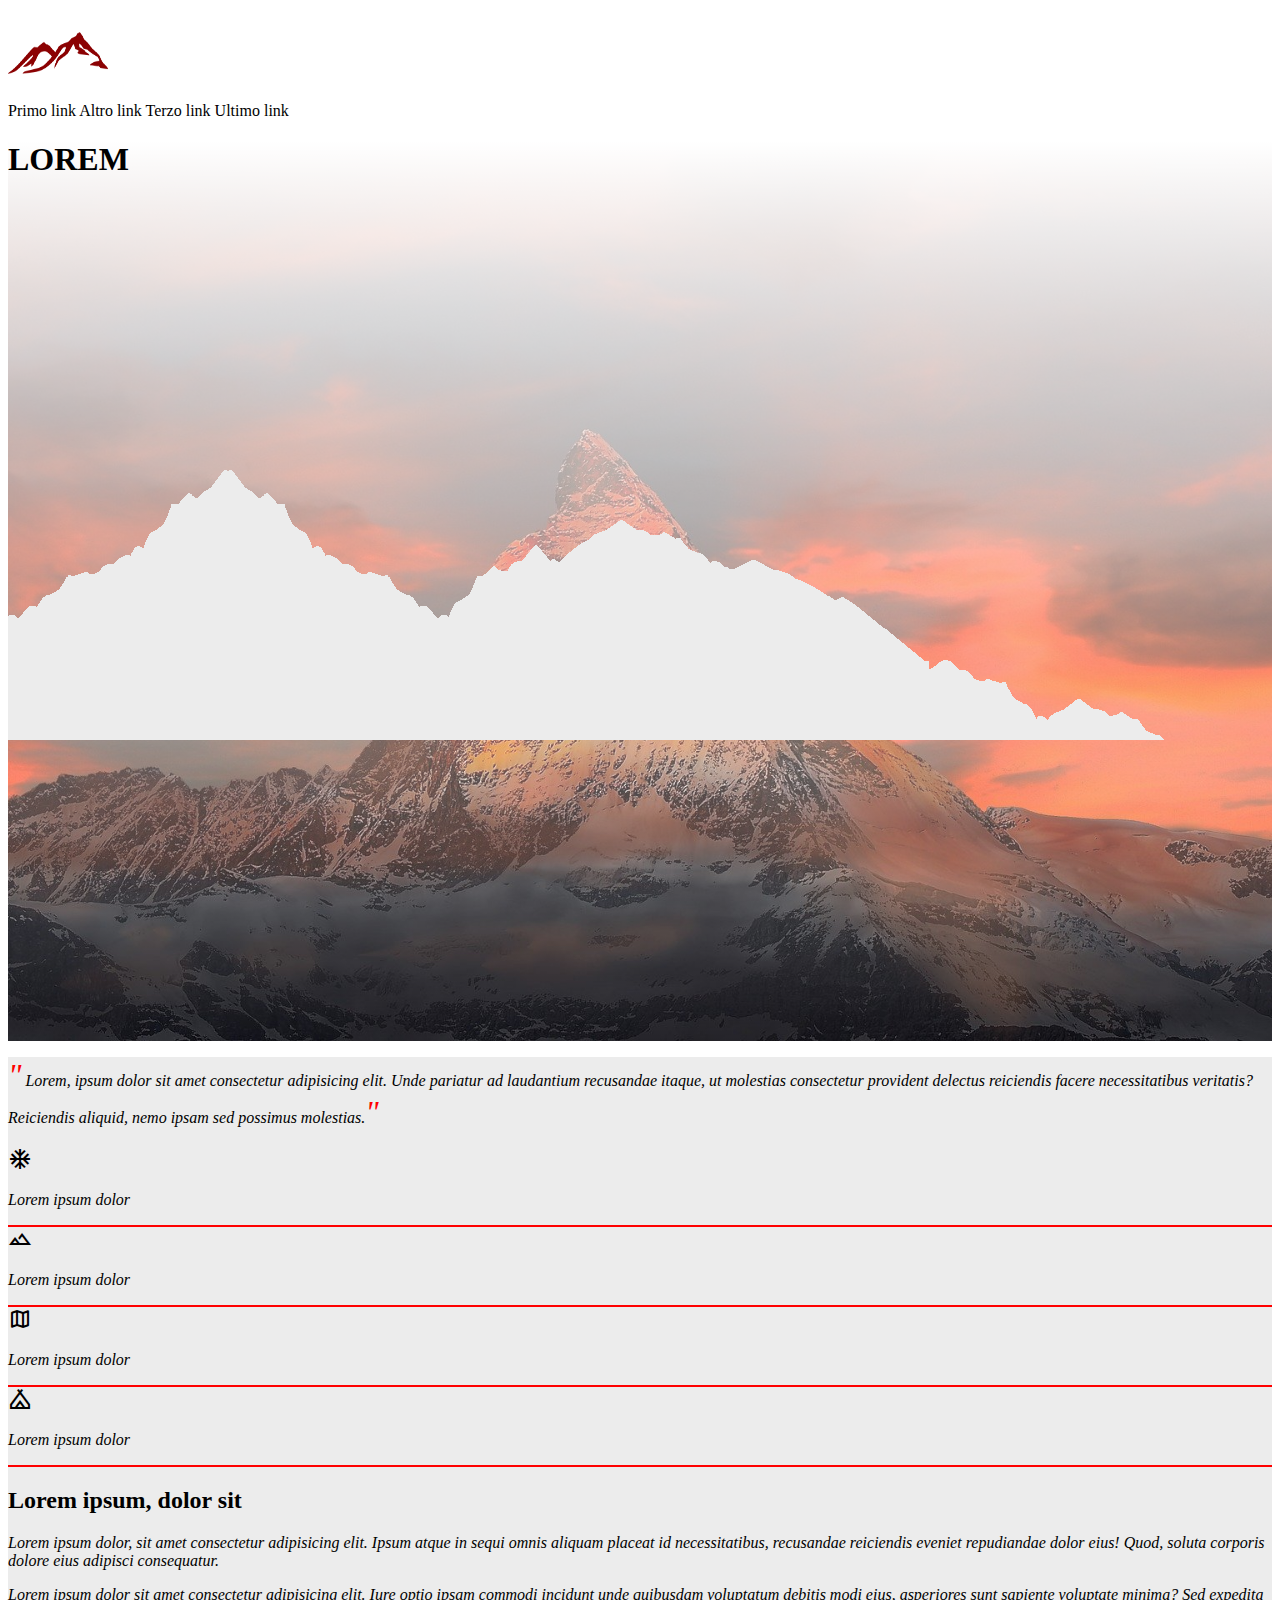
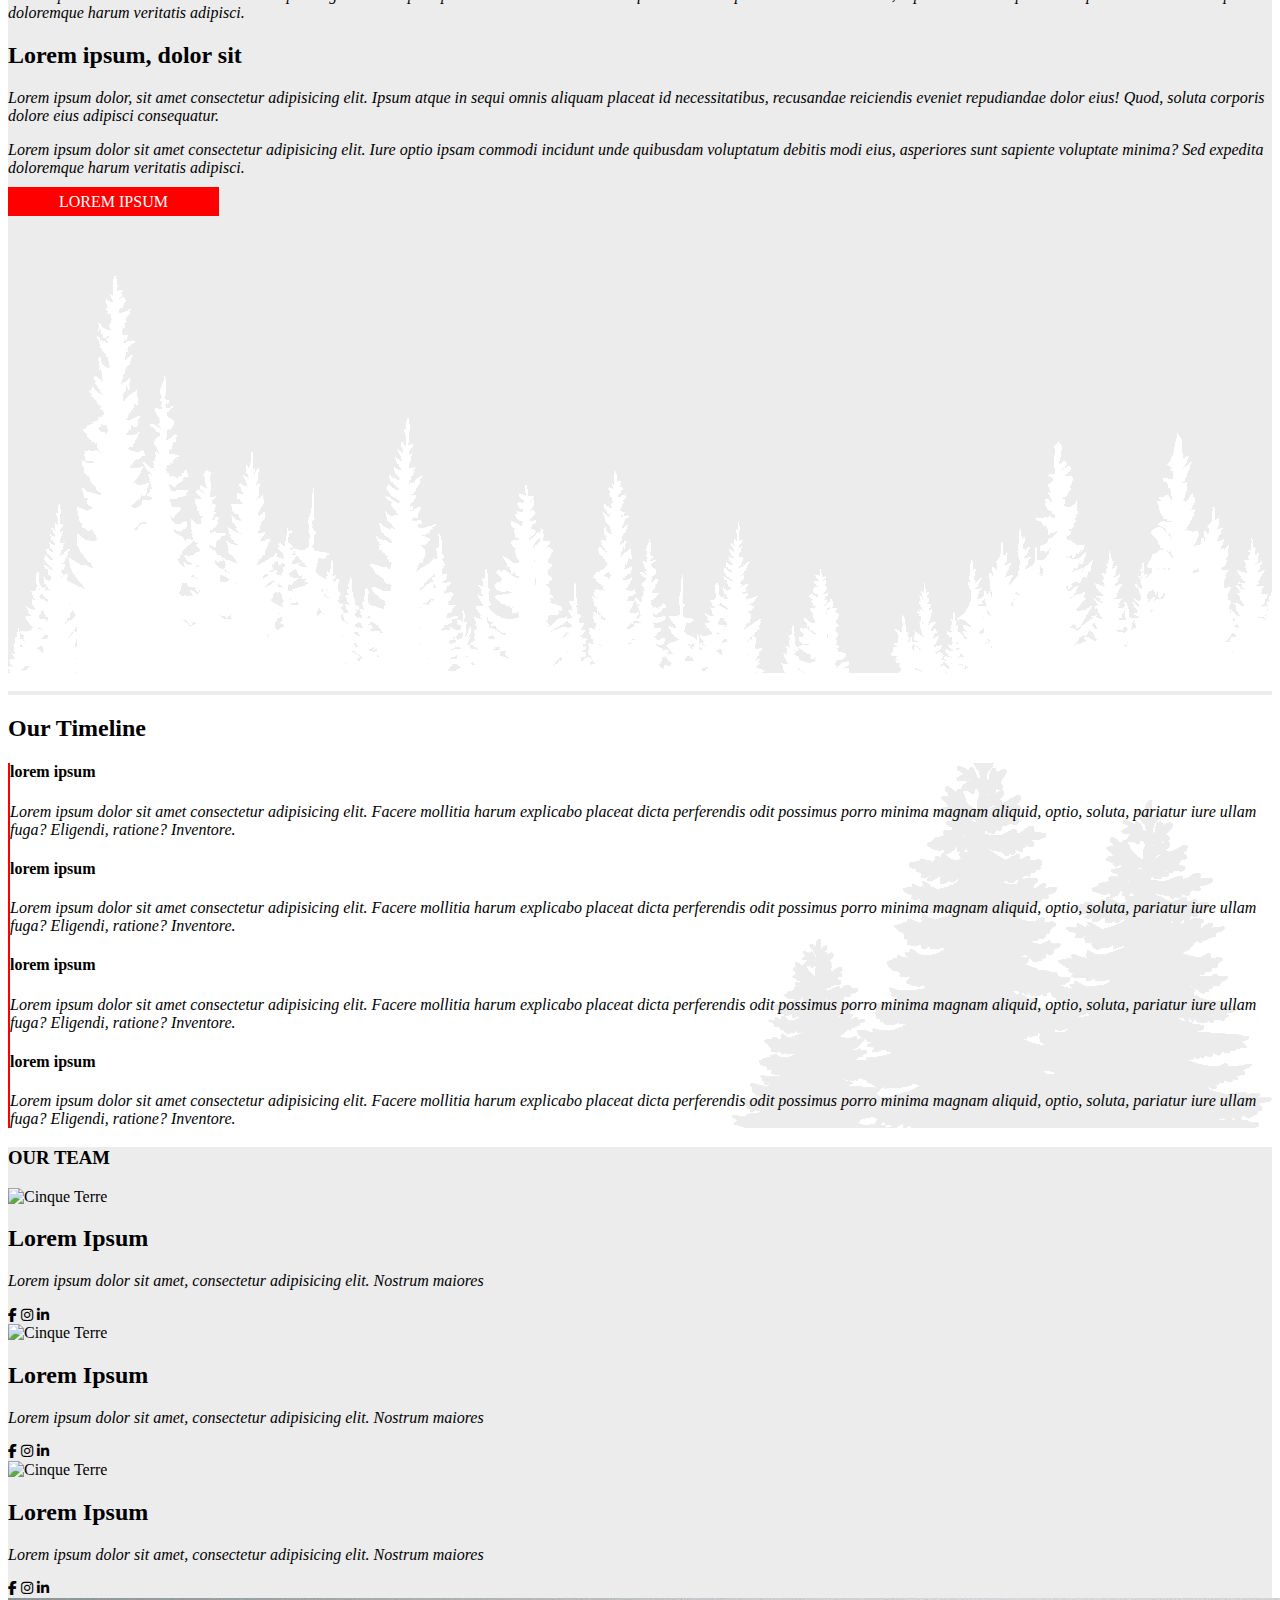
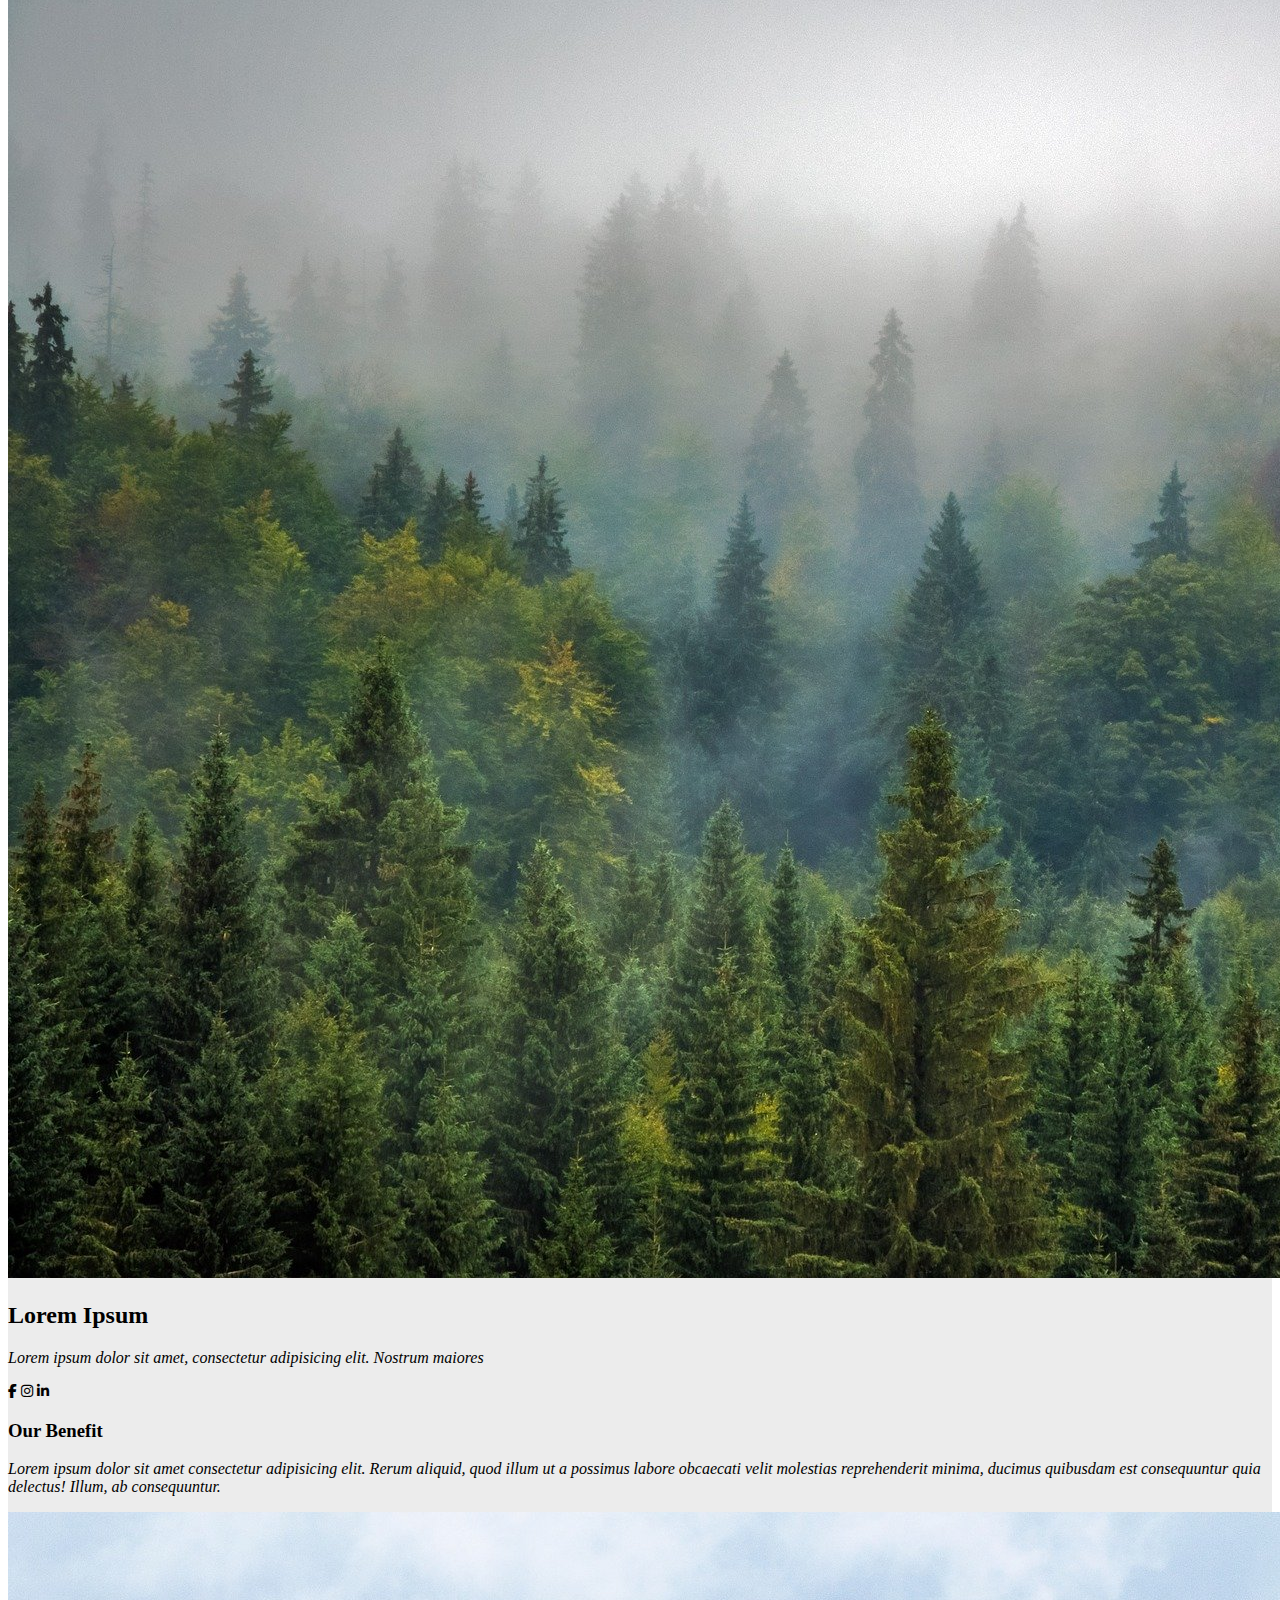
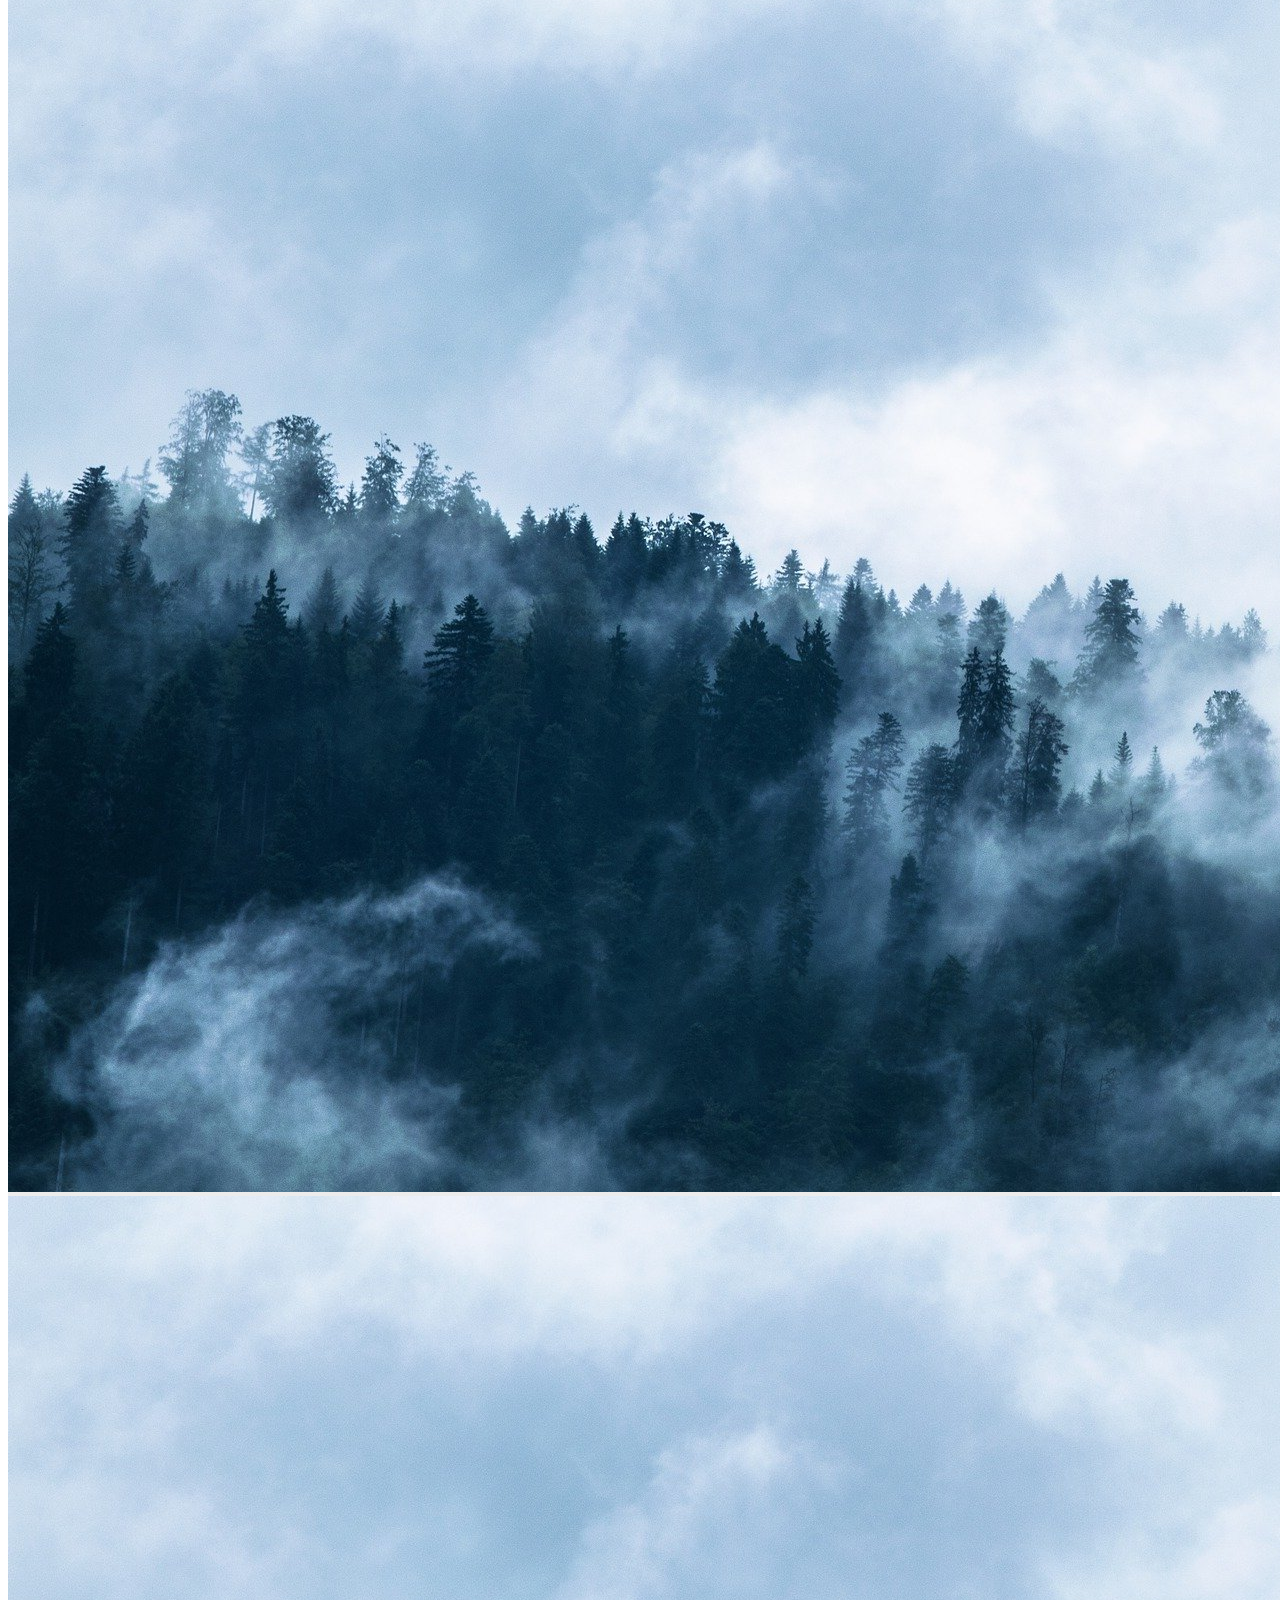
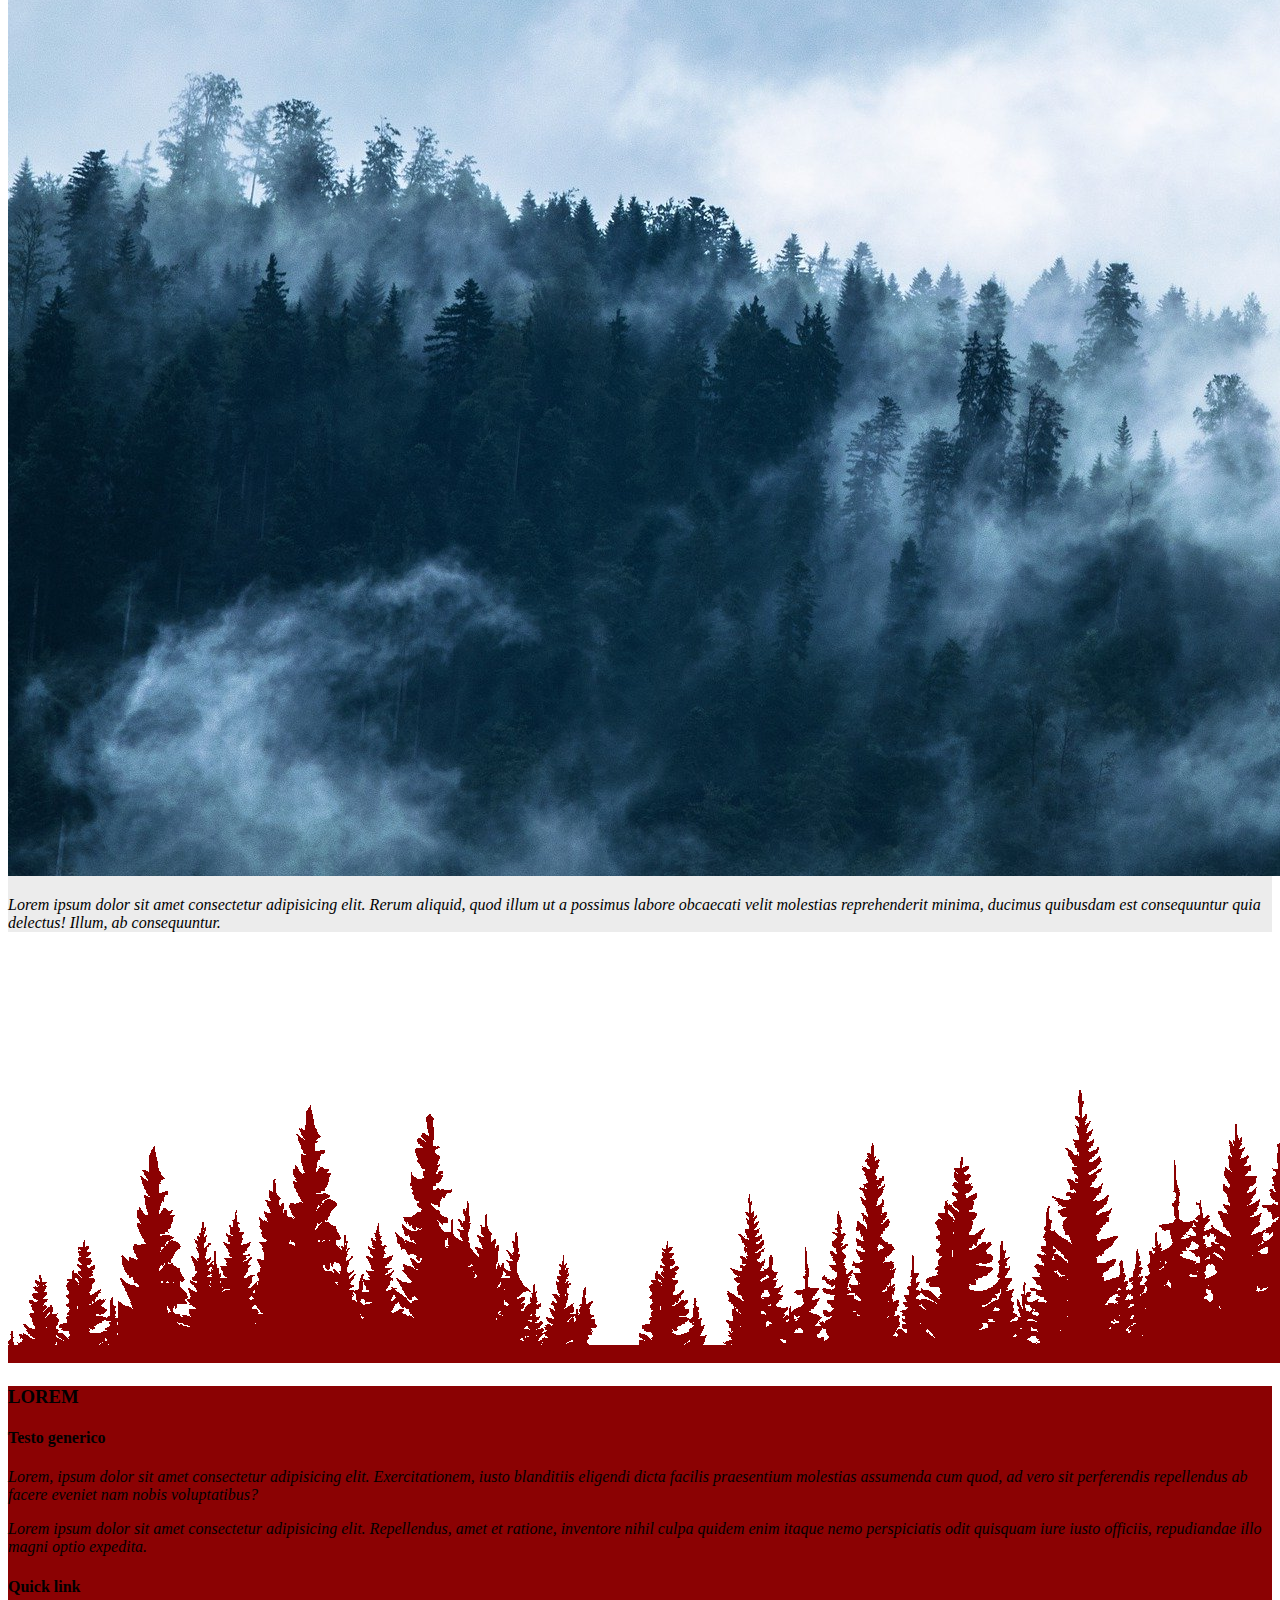
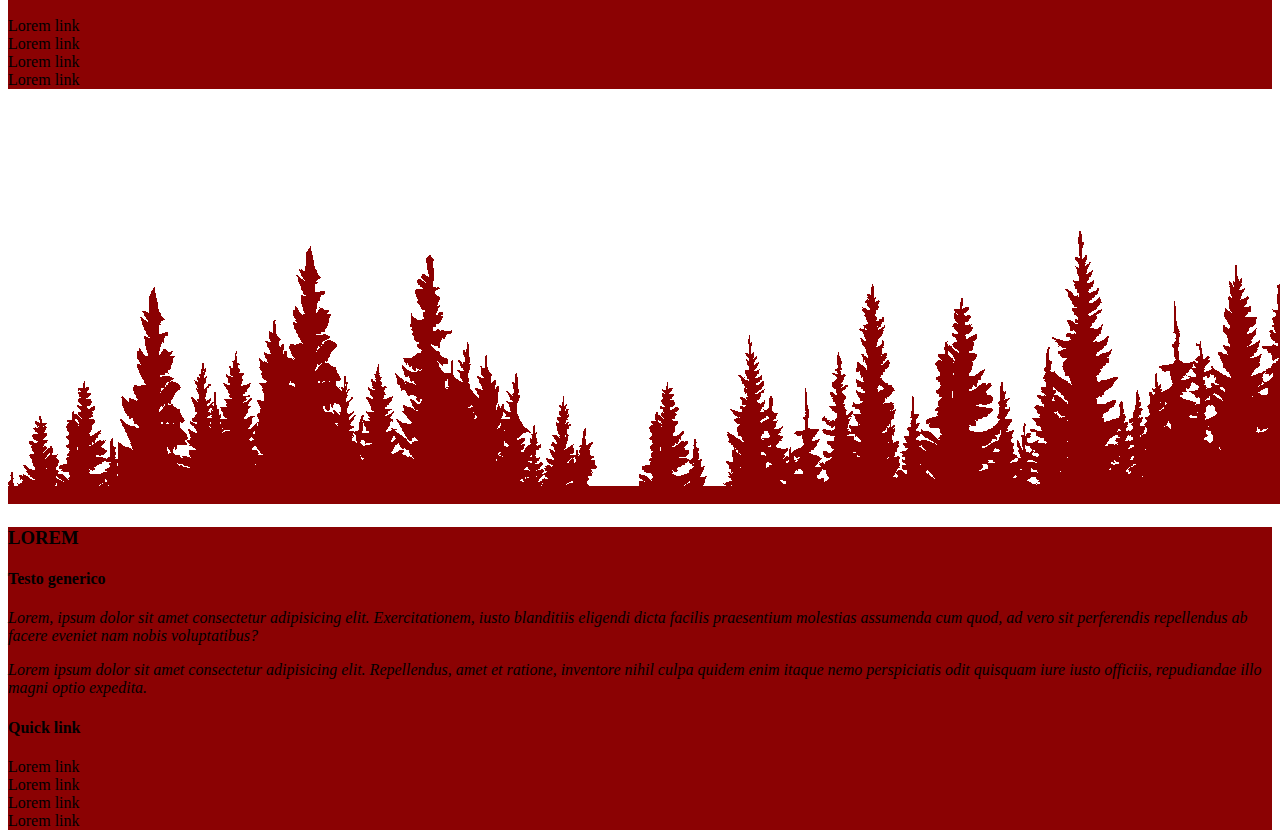
==== index.html @ 5c30129c "Merge branch 'main' of github.com:Hackademy-122/Red_GalleniDario_FlavioDiMarco_FelicettaMarotta" ====
<!doctype html>
<html lang="en">

<head>
    <meta charset="utf-8">
    <meta name="viewport" content="width=device-width, initial-scale=1">
    <title>Red</title>
    <link rel="stylesheet" href="https://fonts.googleapis.com/css2?family=Material+Symbols+Outlined:opsz,wght,FILL,GRAD@24,400,0,0" />
    <link href="https://cdn.jsdelivr.net/npm/bootstrap@5.3.2/dist/css/bootstrap.min.css" rel="stylesheet"
        integrity="sha384-T3c6CoIi6uLrA9TneNEoa7RxnatzjcDSCmG1MXxSR1GAsXEV/Dwwykc2MPK8M2HN" crossorigin="anonymous">
        <link rel="stylesheet" href="https://cdnjs.cloudflare.com/ajax/libs/font-awesome/6.5.1/css/all.min.css">
    <link rel="stylesheet" href="./style.css">
</head>

<body>
<!-- navbar -->
    <nav class="conteiner-fluid">
        <div class="row  justify-content-center" >
            <div class="col-1">
                <img height="90px" width="100px" src="./media/logo.png" alt="logo">
            </div>
            <div class="col-12 text-center py-3">
                <a class="no_decoration mx-5" href="">Primo link</a>
                <a class="no_decoration mx-5" href="">Altro link</a>
                <a class="no_decoration mx-5" href="">Terzo link</a>
                <a class="no_decoration mx-5" href="">Ultimo link</a>
            </div>
        </div>
    </nav>
<!-- fine navbar -->

<!-- header -->
<header class="container-fluid header-custom p-0 m-0" >
        <div class="position-relative row h-100 align-items-center p-0 m-0">
            <div class="col-12 text-center">
                <h1>LOREM</h1>
            </div>
            <img class="px-0 position-absolute bottom-0 left-0 w-100" src="./media/mountains2.png" alt="">
        </div>
</header>
<!-- fine header -->

<!-- main -->

<!-- paragrafo -->
<main class="container-fluid px-0">
<div style="background-color: rgb(236, 236, 236);">
    <div class="container">
        <div class="row">
            <div class="col-12 col-md-8 d-flex justify-content-center mx-auto">
                <p id="main">  <span>"</span> Lorem, ipsum dolor sit amet consectetur adipisicing elit. Unde pariatur ad laudantium recusandae itaque, ut molestias consectetur provident delectus reiciendis facere necessitatibus veritatis? Reiciendis aliquid, nemo ipsam sed possimus molestias.<span>"</span></p>
            </div>
        </div>
    </div>
<!-- fine paragrafo -->

<!-- timeline -->
    
    <div class="container py-5">
        <div class="container">
            <div class="row">
                <div class="col-12 col-md-3">
                    <div class="mt-3 mx-5 mb-sm-5 text-center bottom-red">
                        <span class="material-symbols-outlined">ac_unit</span>
                        <p>Lorem ipsum dolor</p>
                    </div>
                </div>
                <div class="col-12 col-md-3">
                    <div class="mt-3 mx-5 mb-sm-5 text-center bottom-red">
                        <span class="material-symbols-outlined">landscape</span>
                        <p>Lorem ipsum dolor</p>
                    </div>
                </div>
                <div class="col-12 col-md-3">
                    <div class="mt-3 mx-5 mb-sm-5 text-center bottom-red">
                        <span class="material-symbols-outlined">map</span>
                        <p>Lorem ipsum dolor</p>
                    </div>
                </div>
                <div class="col-12 col-md-3">
                    <div class="mt-3 mx-5 mb-sm-5 text-center bottom-red">
                        <span class="material-symbols-outlined">camping</span>
                        <p>Lorem ipsum dolor</p>
                    </div>
                </div>
            </div>
        </div>
    </div>

<!-- fine timeline -->

<!-- due p lorem -->
    
<div class="container-fluid">
        <div class="container">
            <div class="row justify-content-between">
                <div class="col-12 col-md-5">
                    <h2>Lorem ipsum, dolor sit</h2>
                    <p>Lorem ipsum dolor, sit amet consectetur adipisicing elit. Ipsum atque in sequi omnis aliquam placeat id necessitatibus, recusandae reiciendis eveniet repudiandae dolor eius! Quod, soluta corporis dolore eius adipisci consequatur.</p>
                    <p>Lorem ipsum dolor sit amet consectetur adipisicing elit. Iure optio ipsam commodi incidunt unde quibusdam voluptatum debitis modi eius, asperiores sunt sapiente voluptate minima? Sed expedita doloremque harum veritatis adipisci.</p>
                    
                </div>
                <div class="col-12 col-md-5 text-end">
                    <h2>Lorem ipsum, dolor sit</h2>
                    <p>Lorem ipsum dolor, sit amet consectetur adipisicing elit. Ipsum atque in sequi omnis aliquam placeat id necessitatibus, recusandae reiciendis eveniet repudiandae dolor eius! Quod, soluta corporis dolore eius adipisci consequatur.</p>
                    <p>Lorem ipsum dolor sit amet consectetur adipisicing elit. Iure optio ipsam commodi incidunt unde quibusdam voluptatum debitis modi eius, asperiores sunt sapiente voluptate minima? Sed expedita doloremque harum veritatis adipisci.</p>
                </div>
            </div>
        </div>
</div>

<!-- fine due p lorem -->

<!-- alberi bianchi -->

    <div class="container">
        <div class="row">
            <div class="text-center">
                <a id="lorem" href="">LOREM IPSUM</a>
                
            </div>
            <div class="col-12">
                <img class="img-fluid" src="./media/trees2.png" alt="">
            </div>
        </div>
    </div>
</div>

<!-- fine alberi bianchi -->

<!--  seconda timeline -->

    <div class="container mt-5">
        <div class="mb-5">
            <h2>Our Timeline</h2>
        </div>
        <div id="left_red_border" class="row">
            <div class="col-12 col-md-7">
                <h4>lorem ipsum</h4>
                <p>Lorem ipsum dolor sit amet consectetur adipisicing elit. Facere mollitia harum explicabo placeat dicta perferendis odit possimus porro minima magnam aliquid, optio, soluta, pariatur iure ullam fuga? Eligendi, ratione? Inventore.</p>
            </div>
            <div class="col-12 col-md-7">
                <h4>lorem ipsum</h4>
                <p>Lorem ipsum dolor sit amet consectetur adipisicing elit. Facere mollitia harum explicabo placeat dicta perferendis odit possimus porro minima magnam aliquid, optio, soluta, pariatur iure ullam fuga? Eligendi, ratione? Inventore.</p>
            </div>
            <div class="col-12 col-md-7">
                <h4>lorem ipsum</h4>
                <p>Lorem ipsum dolor sit amet consectetur adipisicing elit. Facere mollitia harum explicabo placeat dicta perferendis odit possimus porro minima magnam aliquid, optio, soluta, pariatur iure ullam fuga? Eligendi, ratione? Inventore.</p>
            </div>
            <div class="col-12 col-md-7">
                <h4>lorem ipsum</h4>
                <p>Lorem ipsum dolor sit amet consectetur adipisicing elit. Facere mollitia harum explicabo placeat dicta perferendis odit possimus porro minima magnam aliquid, optio, soluta, pariatur iure ullam fuga? Eligendi, ratione? Inventore.</p>
            </div>
        </div>
    </div>

    <!-- fine timeline -->
    
    <!-- our team -->
<div style="background-color: rgb(236, 236, 236);">
<div class="container mt-5">
    <h3>OUR TEAM</h3>
    <div class="row">
        <div class="col-12 col-md-3 text-center">
            <img src="https://picsum.photos/id/237/100/100" class="p-1 mt-2 border border-danger rounded-circle img-fluid" alt="Cinque Terre">
            <h2>Lorem Ipsum</h2>
            <p>Lorem ipsum dolor sit amet, consectetur adipisicing elit. Nostrum maiores</p>
            <i class="fa-brands fa-facebook-f fa-sm px-2 text-danger"></i>
            <i class="fa-brands fa-instagram fa-sm px-2 text-danger"></i>
            <i class="fa-brands fa-linkedin-in fa-sm px-2 text-danger"></i>
        </div>
        <div class="col-12 col-md-3 text-center">
            <img src="https://picsum.photos/id/237/100/100" class="p-1 mt-2 border border-danger rounded-circle img-fluid" alt="Cinque Terre">
            <h2>Lorem Ipsum</h2>
            <p>Lorem ipsum dolor sit amet, consectetur adipisicing elit. Nostrum maiores</p>
            <i class="fa-brands fa-facebook-f fa-sm px-2 text-danger"></i>
            <i class="fa-brands fa-instagram fa-sm px-2 text-danger"></i>
            <i class="fa-brands fa-linkedin-in fa-sm px-2 text-danger"></i>
        </div>
        <div class="col-12 col-md-3 text-center">
            <img src="https://picsum.photos/id/237/100/100" class="p-1 mt-2 border border-danger rounded-circle img-fluid" alt="Cinque Terre">
            <h2>Lorem Ipsum</h2>
            <p>Lorem ipsum dolor sit amet, consectetur adipisicing elit. Nostrum maiores</p>
            <i class="fa-brands fa-facebook-f fa-sm px-2 text-danger"></i>
            <i class="fa-brands fa-instagram fa-sm px-2 text-danger"></i>
            <i class="fa-brands fa-linkedin-in fa-sm px-2 text-danger"></i>
        </div>
        <div class="col-12 col-md-3 text-center">
            <img src="./media/landscape-975091_1920.jpg" class="p-1 mt-2 border border-danger rounded-circle img-fluid" alt="Cinque Terre">
            <h2>Lorem Ipsum</h2>
            <p>Lorem ipsum dolor sit amet, consectetur adipisicing elit. Nostrum maiores</p>
            <i class="fa-brands fa-facebook-f fa-sm px-2 text-danger"></i>
            <i class="fa-brands fa-instagram fa-sm px-2 text-danger"></i>
            <i class="fa-brands fa-linkedin-in fa-sm px-2 text-danger"></i>
        </div>
    </div>
</div>

<!-- fine our team -->

<!-- our benefit  -->
    <div class="container mt-5 p-0">
        <h3>Our Benefit</h3>
        <div class="row">
            <div class="col-12 col-md-6 justify-content-around align-self-center">
                <p>Lorem ipsum dolor sit amet consectetur adipisicing elit. Rerum aliquid, quod illum ut a possimus labore obcaecati velit molestias reprehenderit minima, ducimus quibusdam est consequuntur quia delectus! Illum, ab consequuntur.</p>
            </div>
            <img src="./media/fog.jpg" class="img-fluid col-6 col-md-2 mx-auto p-1 mt-2 border border-danger rounded-circle img-fluid" alt="Cinque Terre">
        </div>
    </div>
    

    <div class="container">
        <div class="row">
            
            <img src="./media/fog.jpg" class="img-fluid col-6 col-md-2 mx-auto p-1 mt-2 border border-danger rounded-circle img-fluid" alt="Cinque Terre">
            
            <div class="col-12 col-md-6 justify-content-around align-self-center">
                <p>Lorem ipsum dolor sit amet consectetur adipisicing elit. Rerum aliquid, quod illum ut a possimus labore obcaecati velit molestias reprehenderit minima, ducimus quibusdam est consequuntur quia delectus! Illum, ab consequuntur.</p>
            </div>
        
        </div>
    </div>
</div>
</main>
<!-- fine our benefit -->

    <!-- inizio footer -->

    <img class="img-fluid" src="./media/other.png" alt="">
    <div id="footer" class="container-fluid">
        <div class="container">
            <div class="row">
                <div class="col col-md-10"> 
                    <h3>LOREM</h3>
                    <h4>Testo generico</h4>
                    <p>Lorem, ipsum dolor sit amet consectetur adipisicing elit. Exercitationem, iusto blanditiis eligendi dicta facilis praesentium molestias assumenda cum quod, ad vero sit perferendis repellendus ab facere eveniet nam nobis voluptatibus?</p>
                    <p>Lorem ipsum dolor sit amet consectetur adipisicing elit. Repellendus, amet et ratione, inventore nihil culpa quidem enim itaque nemo perspiciatis odit quisquam iure iusto officiis, repudiandae illo magni optio expedita.</p>
                </div>
                    <div class="col col-md-2 text-center">
                    <h4>Quick link</h4>
                        <li>Lorem link</li>
                        <li>Lorem link</li>
                        <li>Lorem link</li>
                        <li>Lorem link</li>
                    </div>
            </div>
        </div>
    </div>

    <!-- fine footer -->
    
      <!-- inizio footer -->

      <img class="img-fluid" src="./media/other.png" alt="">
      <div id="footer" class="container-fluid">
          <div class="container">
              <div class="row">
                  <div class="col col-md-10"> 
                      <h3>LOREM</h3>
                      <h4>Testo generico</h4>
                      <p>Lorem, ipsum dolor sit amet consectetur adipisicing elit. Exercitationem, iusto blanditiis eligendi dicta facilis praesentium molestias assumenda cum quod, ad vero sit perferendis repellendus ab facere eveniet nam nobis voluptatibus?</p>
                      <p>Lorem ipsum dolor sit amet consectetur adipisicing elit. Repellendus, amet et ratione, inventore nihil culpa quidem enim itaque nemo perspiciatis odit quisquam iure iusto officiis, repudiandae illo magni optio expedita.</p>
                  </div>
                      <div class="col col-md-2 text-center">
                      <h4>Quick link</h4>
                          <li>Lorem link</li>
                          <li>Lorem link</li>
                          <li>Lorem link</li>
                          <li>Lorem link</li>
                      </div>
              </div>
          </div>
      </div>
  
      <!-- fine footer -->
  

    
    

    






















<script src="https://cdn.jsdelivr.net/npm/bootstrap@5.3.2/dist/js/bootstrap.bundle.min.js"
        integrity="sha384-C6RzsynM9kWDrMNeT87bh95OGNyZPhcTNXj1NW7RuBCsyN/o0jlpcV8Qyq46cDfL"
        crossorigin="anonymous"></script>
</body>

</html>
---- style.css ----
/* div
{
    border: 2px solid green;
} */

body{
font-family: Nova Square, Rajdhani;
}

.logo
{
    width: 30px;
}

a
{
text-decoration: none;
color: black;
}
p
{
font-style: italic;
}

#main span
{
    color:red;
    font-size: xx-large;
}
.bottom-red
{
border-bottom: 2px solid red;
}
.header-custom{
height: 100vh;
background-image: linear-gradient(white,rgba(255, 255, 255, 0)), url(./media/switzerland-862870_1920.jpg);
background-position: center;
background-size: cover;
}
#lorem
{
border: 1px solid red;
padding: 5px 50px;
background-color: red;
color: white;
margin-top: 350px;
}
#left_red_border
{
border-left: 2px solid red;
background-image: url(./media/single.png);
background-repeat: no-repeat;
background-position: right;
}

#nored

{
    border: 1px solid green;
}



#circles
{
height: 200px;
width: 200px;
border: 1px solid red;
border-radius: 50%;
background-image: url(./media/mountain-547363_1920.jpg);
background-position: center;
background-size: cover;

}


#footer{
    background-color: rgb(139, 2, 3);
}

#footer{
    background-color: rgb(139, 2, 3);
}
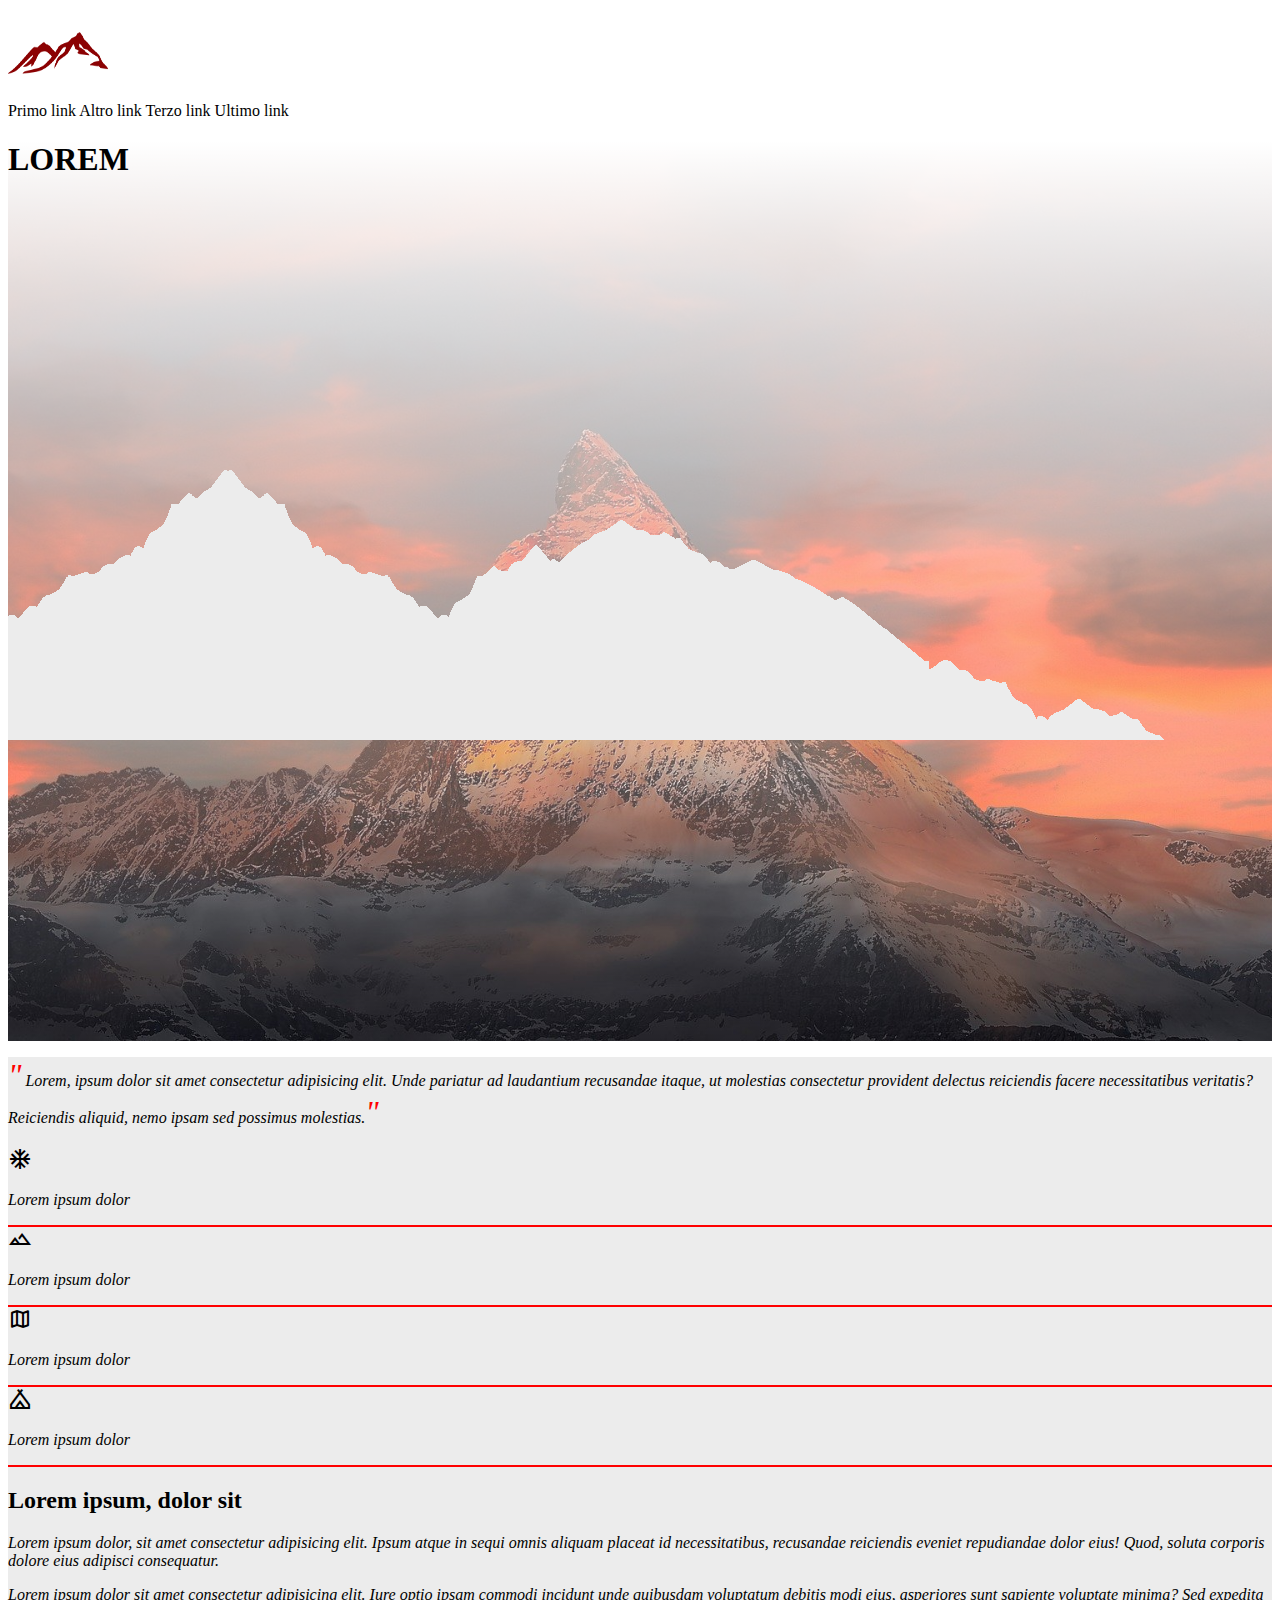
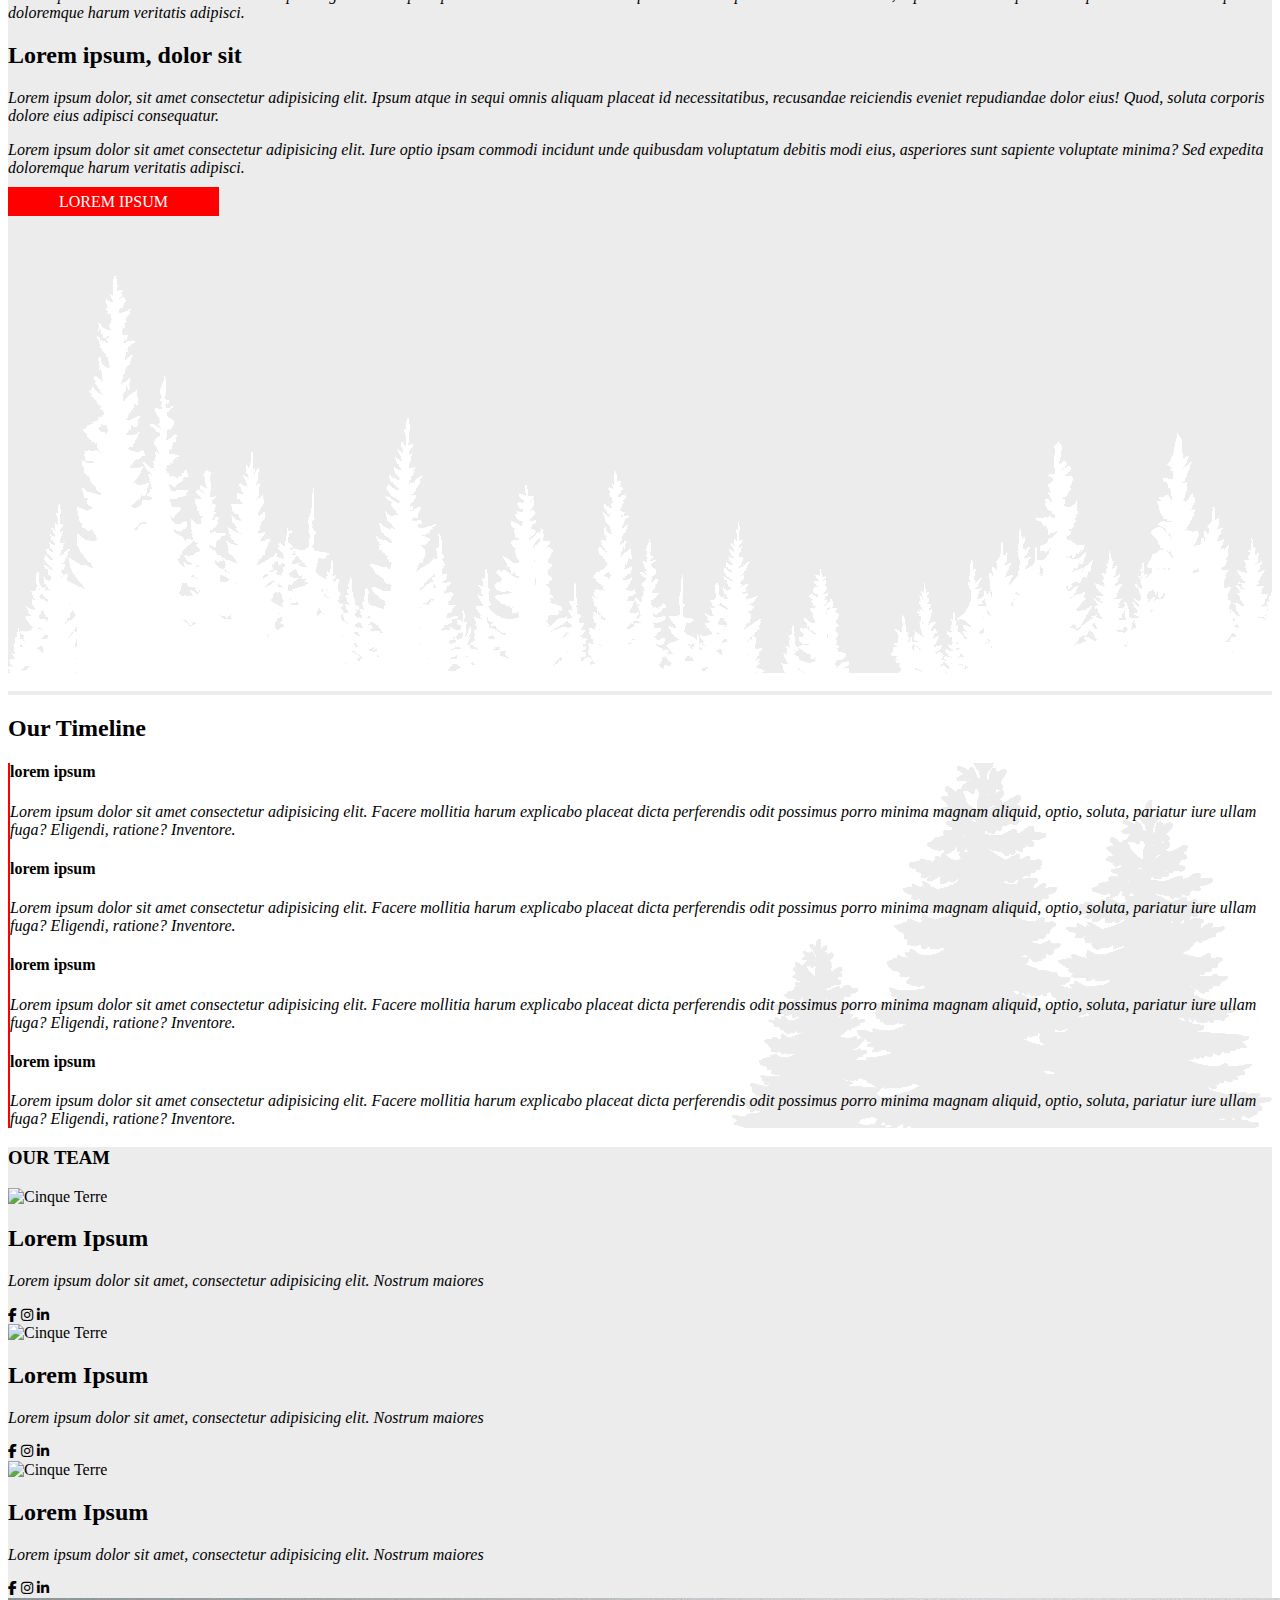
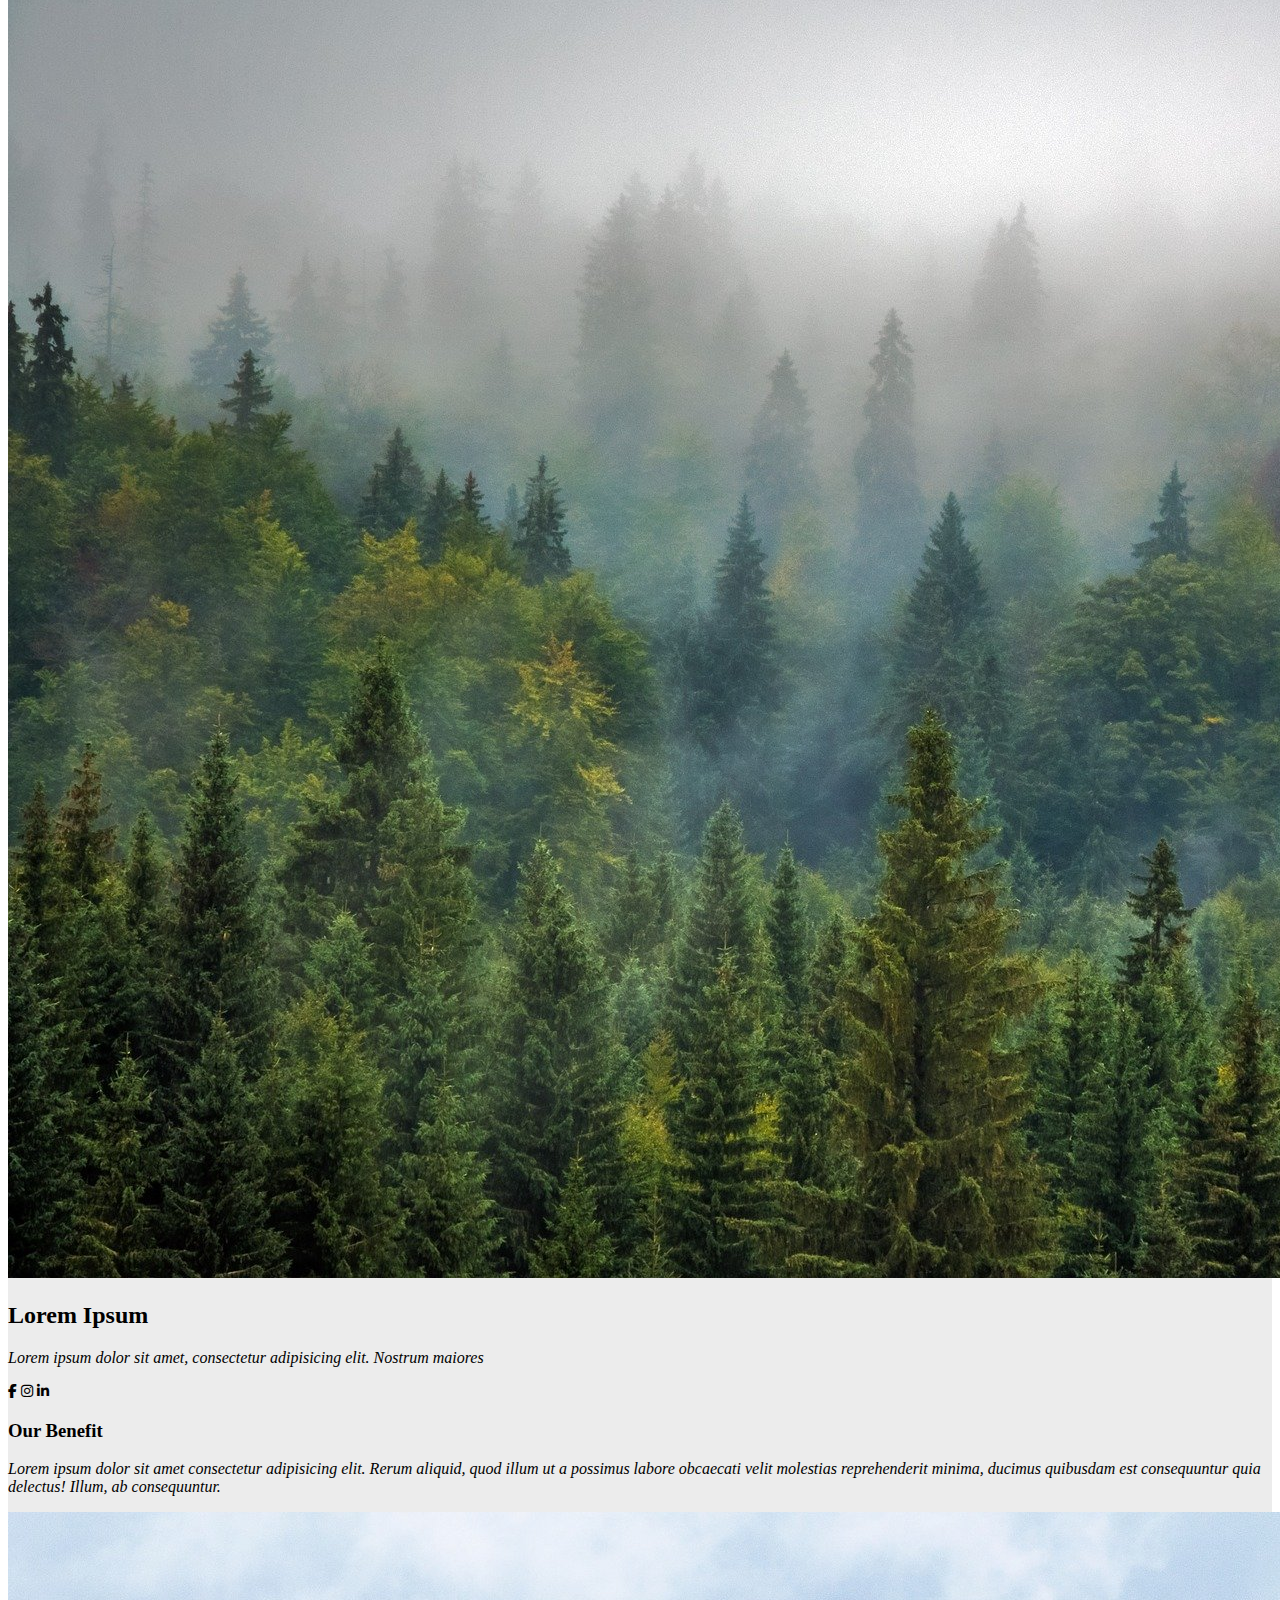
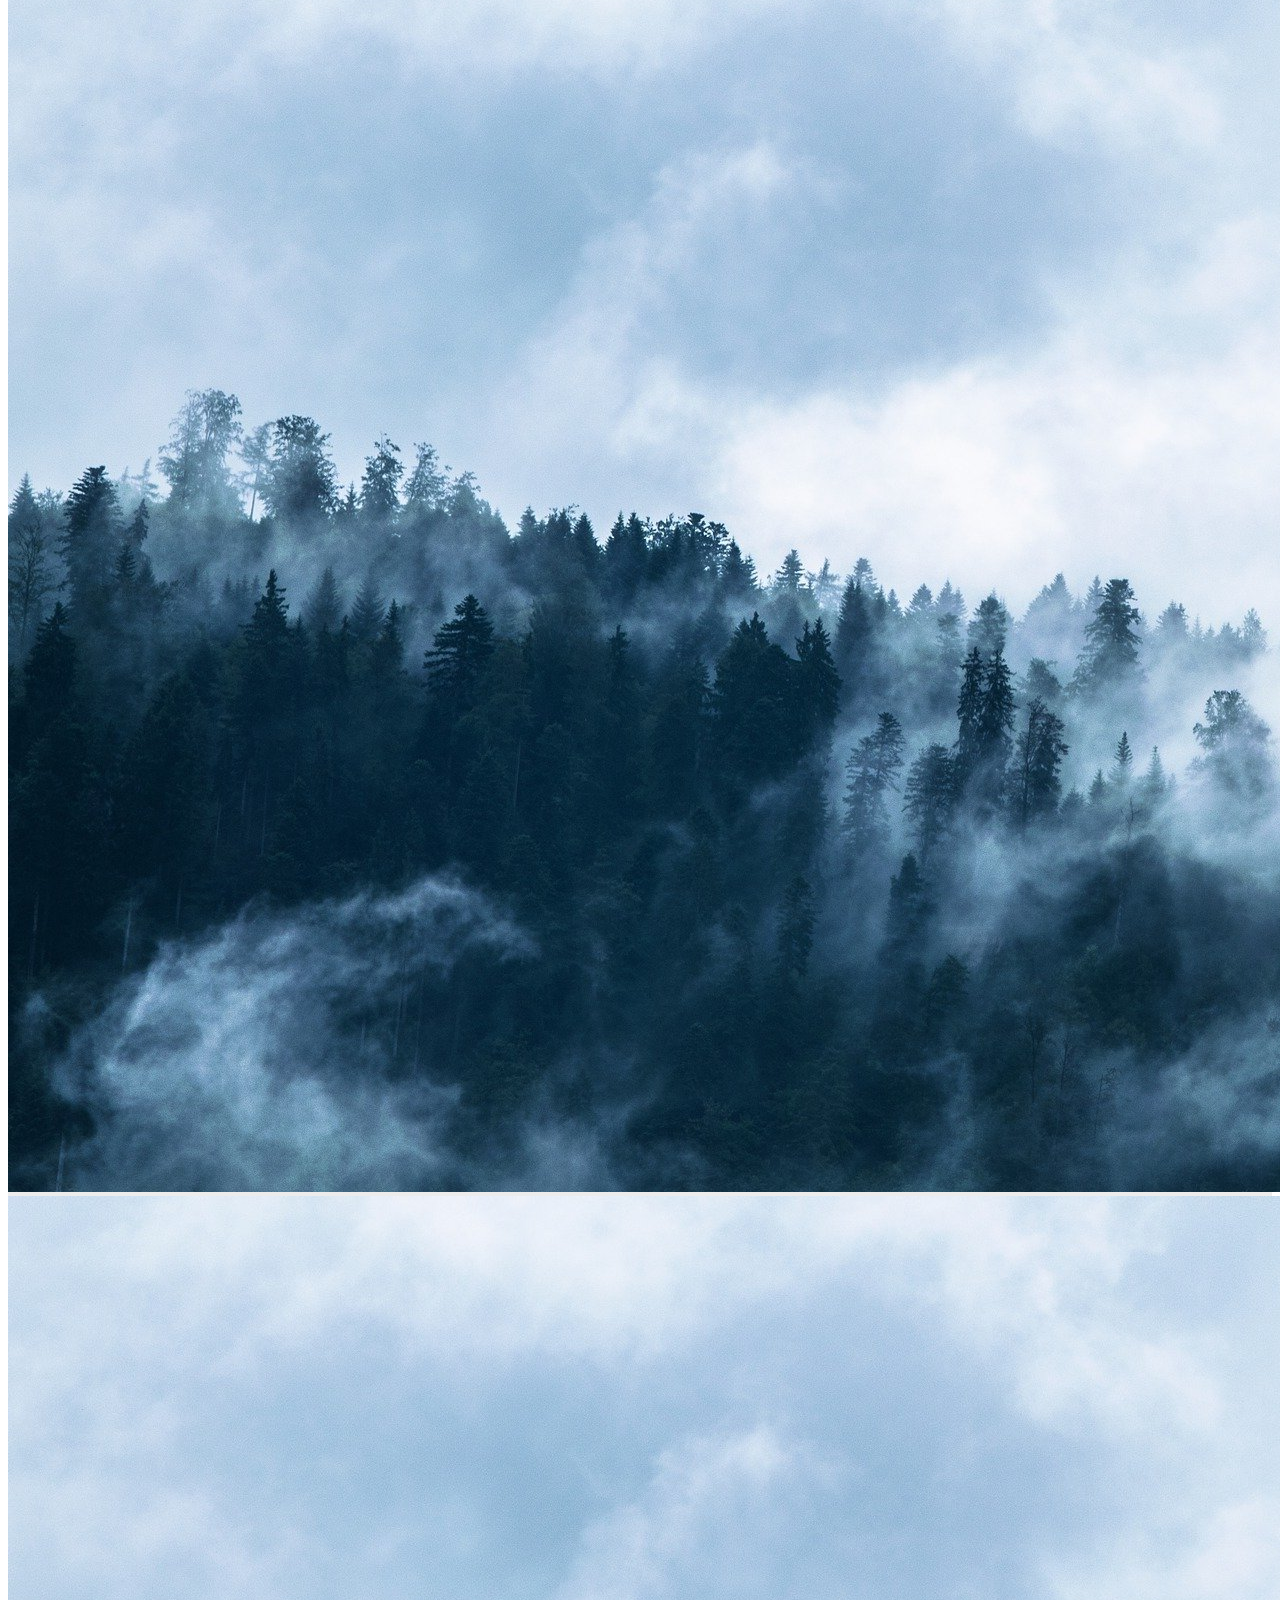
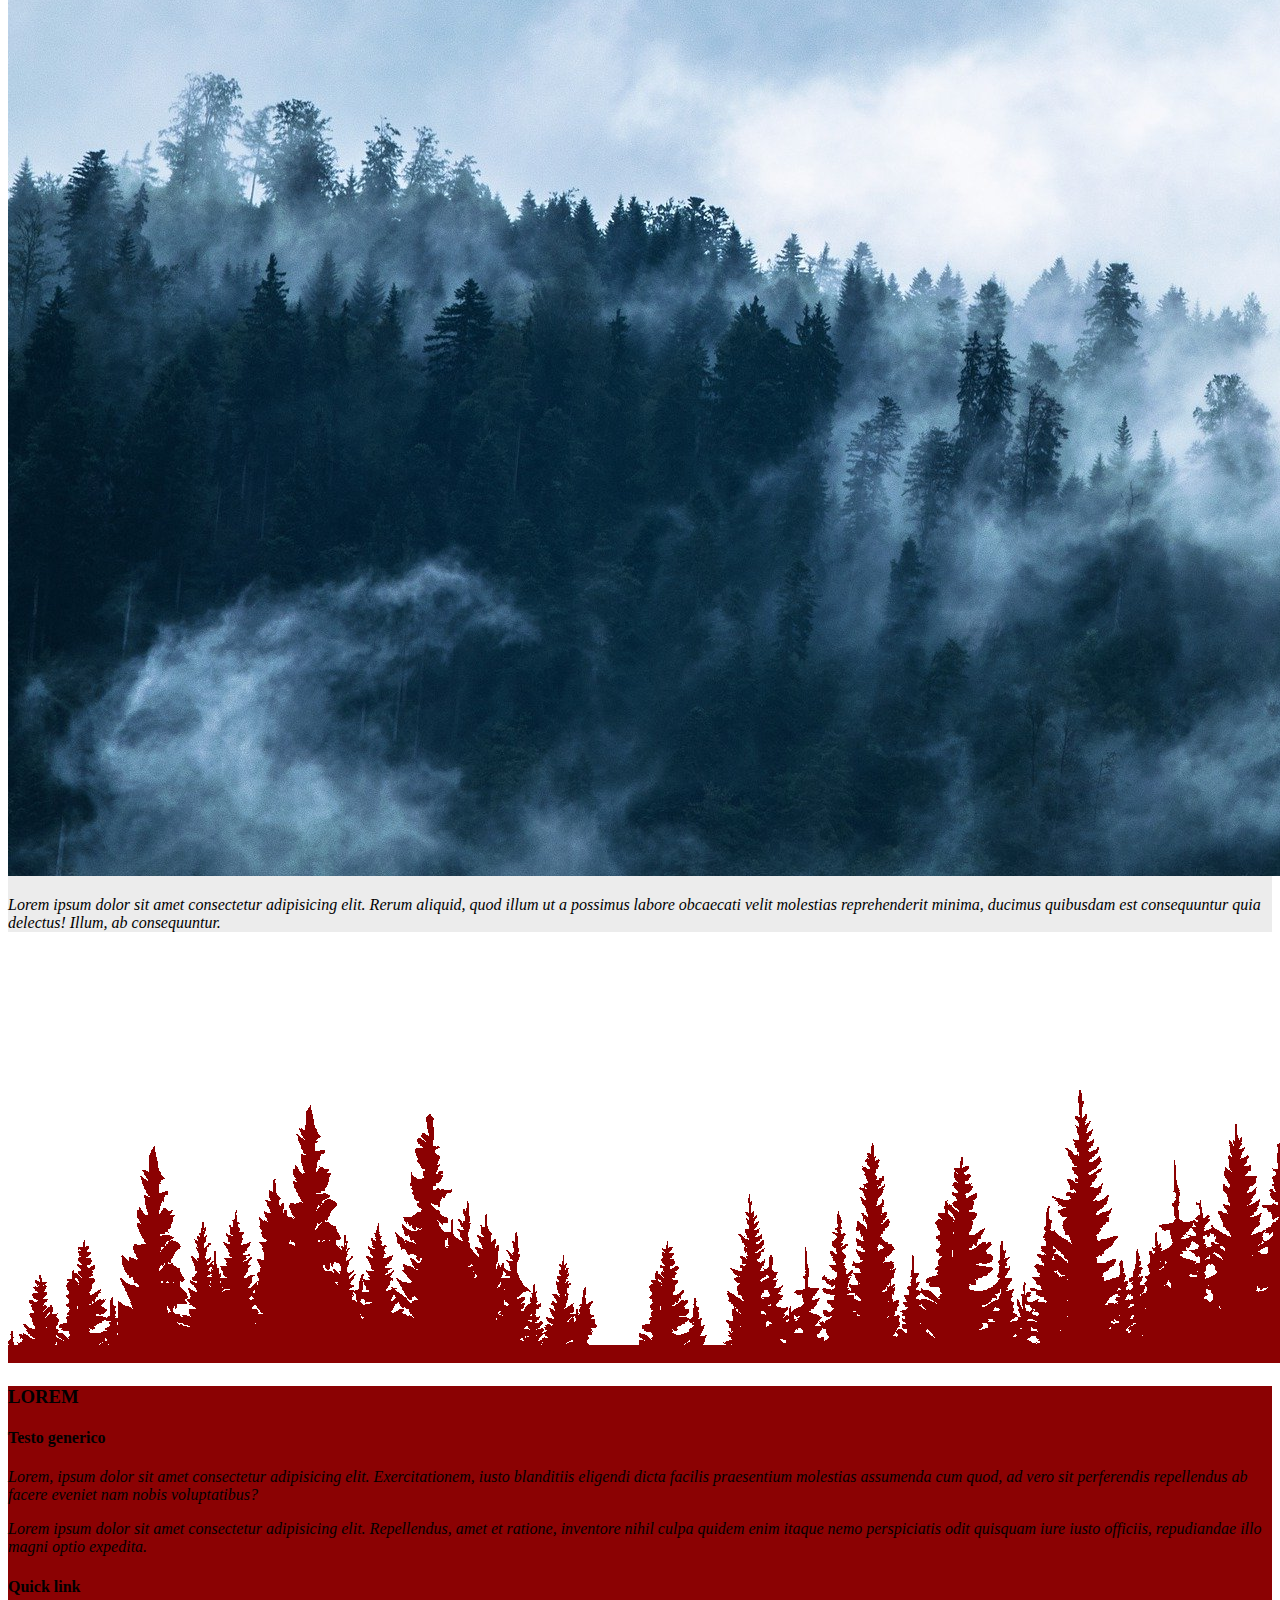
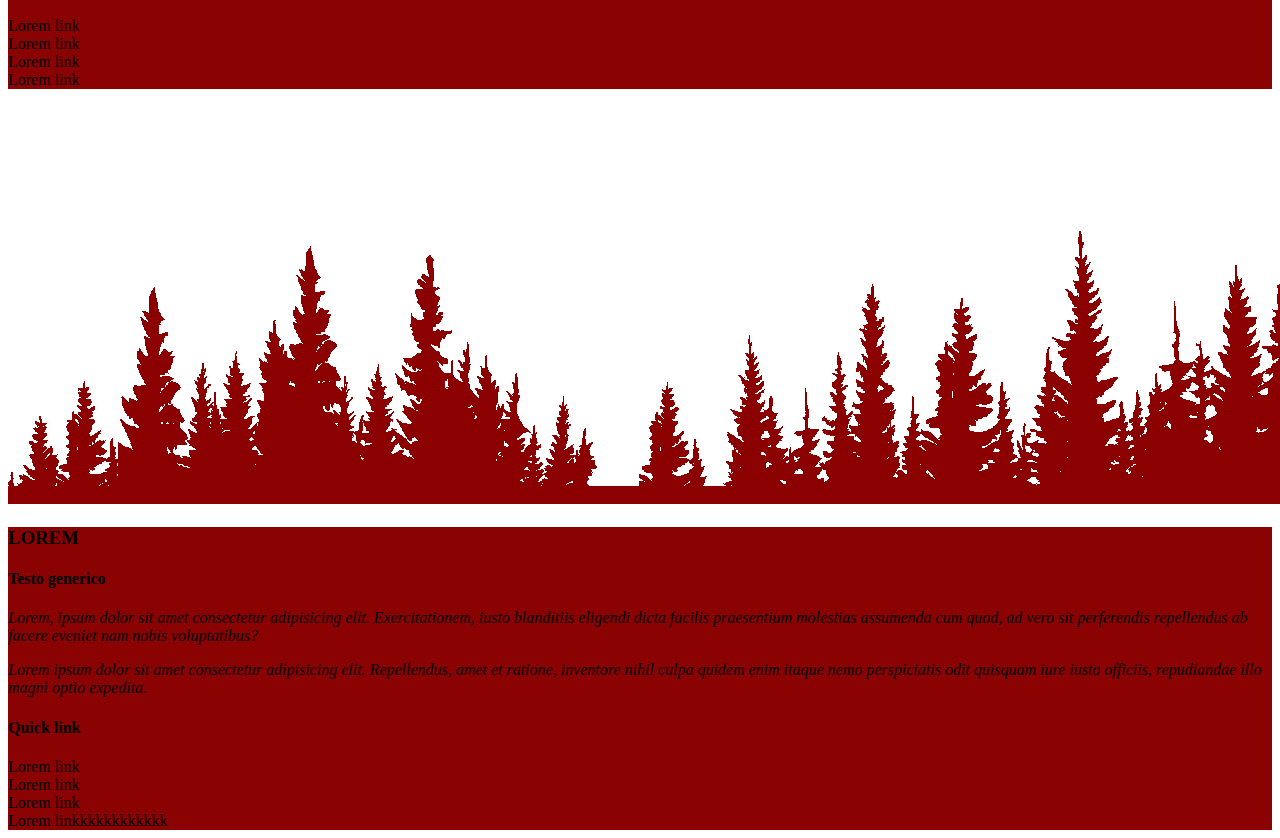
==== commit ff0c372d: "t" ====
--- a/index.html
+++ b/index.html
@@ -267,7 +267,7 @@
                           <li>Lorem link</li>
                           <li>Lorem link</li>
                           <li>Lorem link</li>
-                          <li>Lorem link</li>
+                          <li>Lorem linkkkkkkkkkkkk</li>
                       </div>
               </div>
           </div>
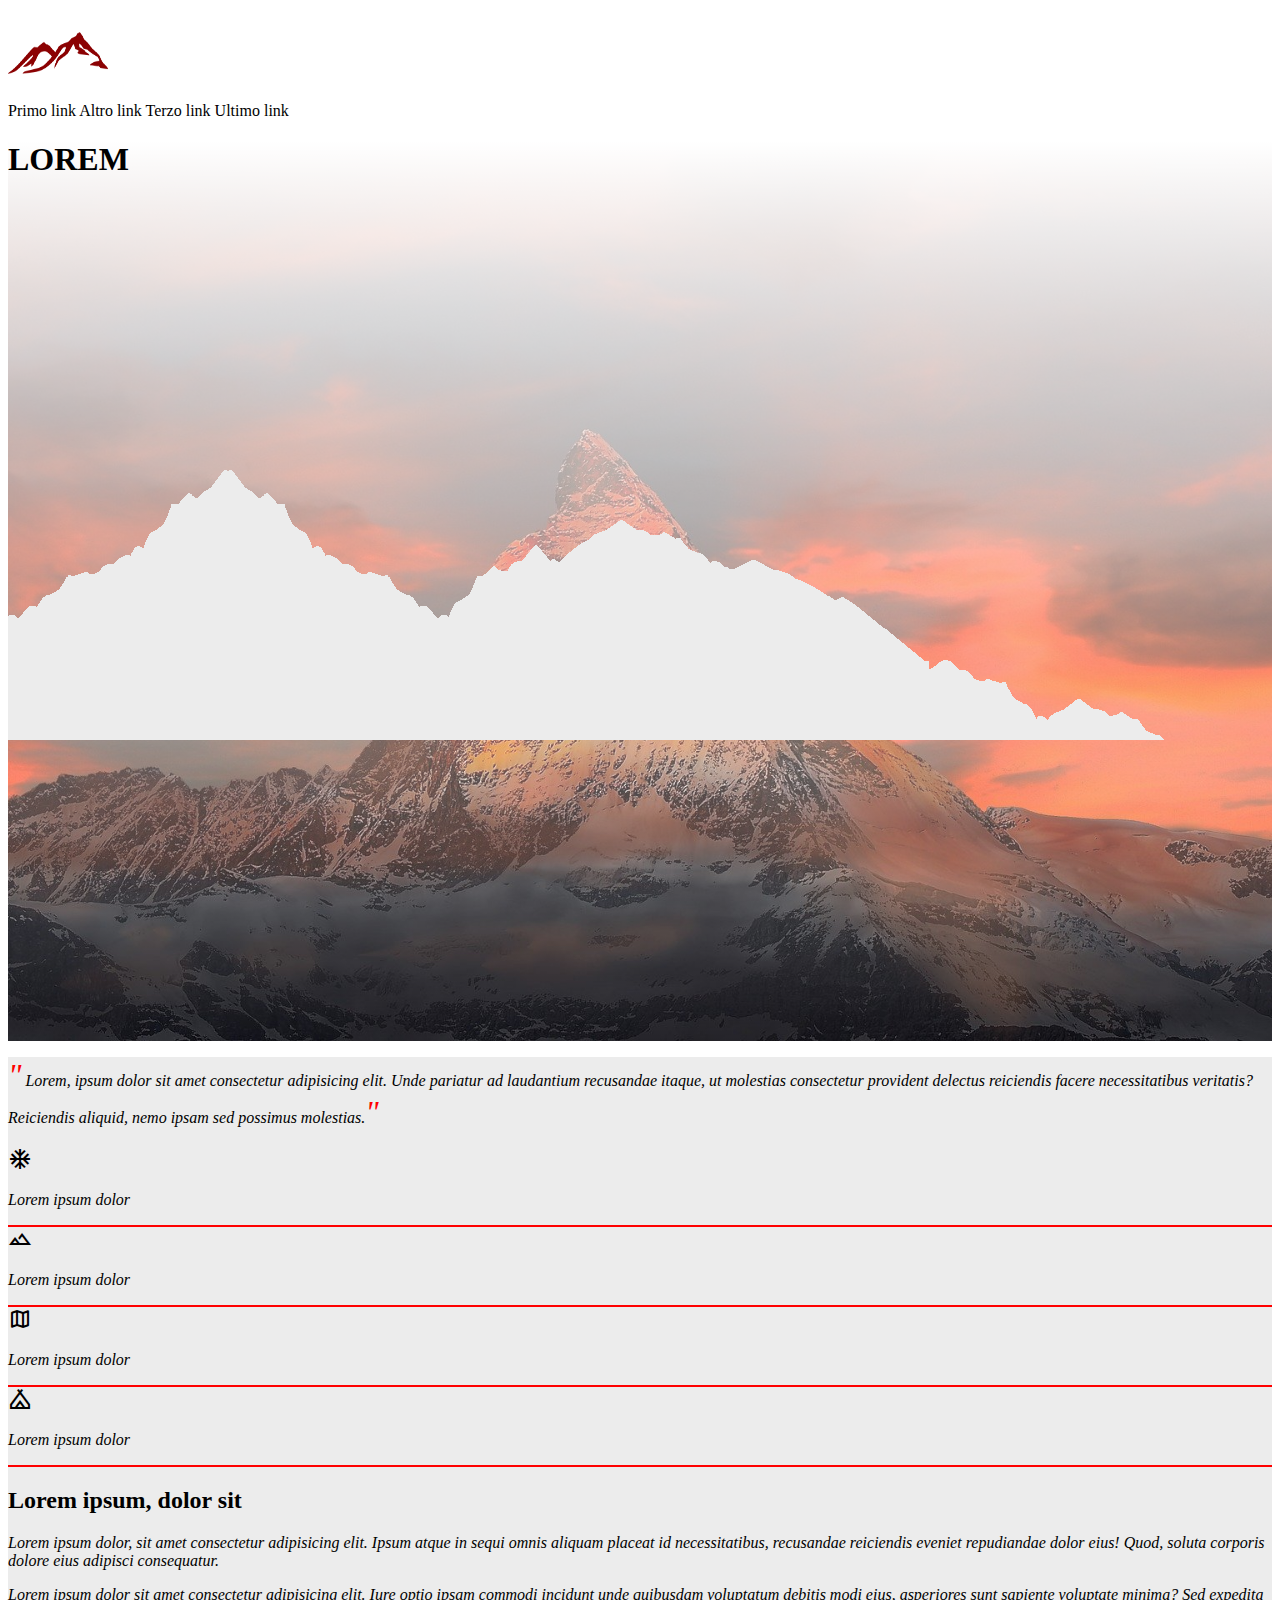
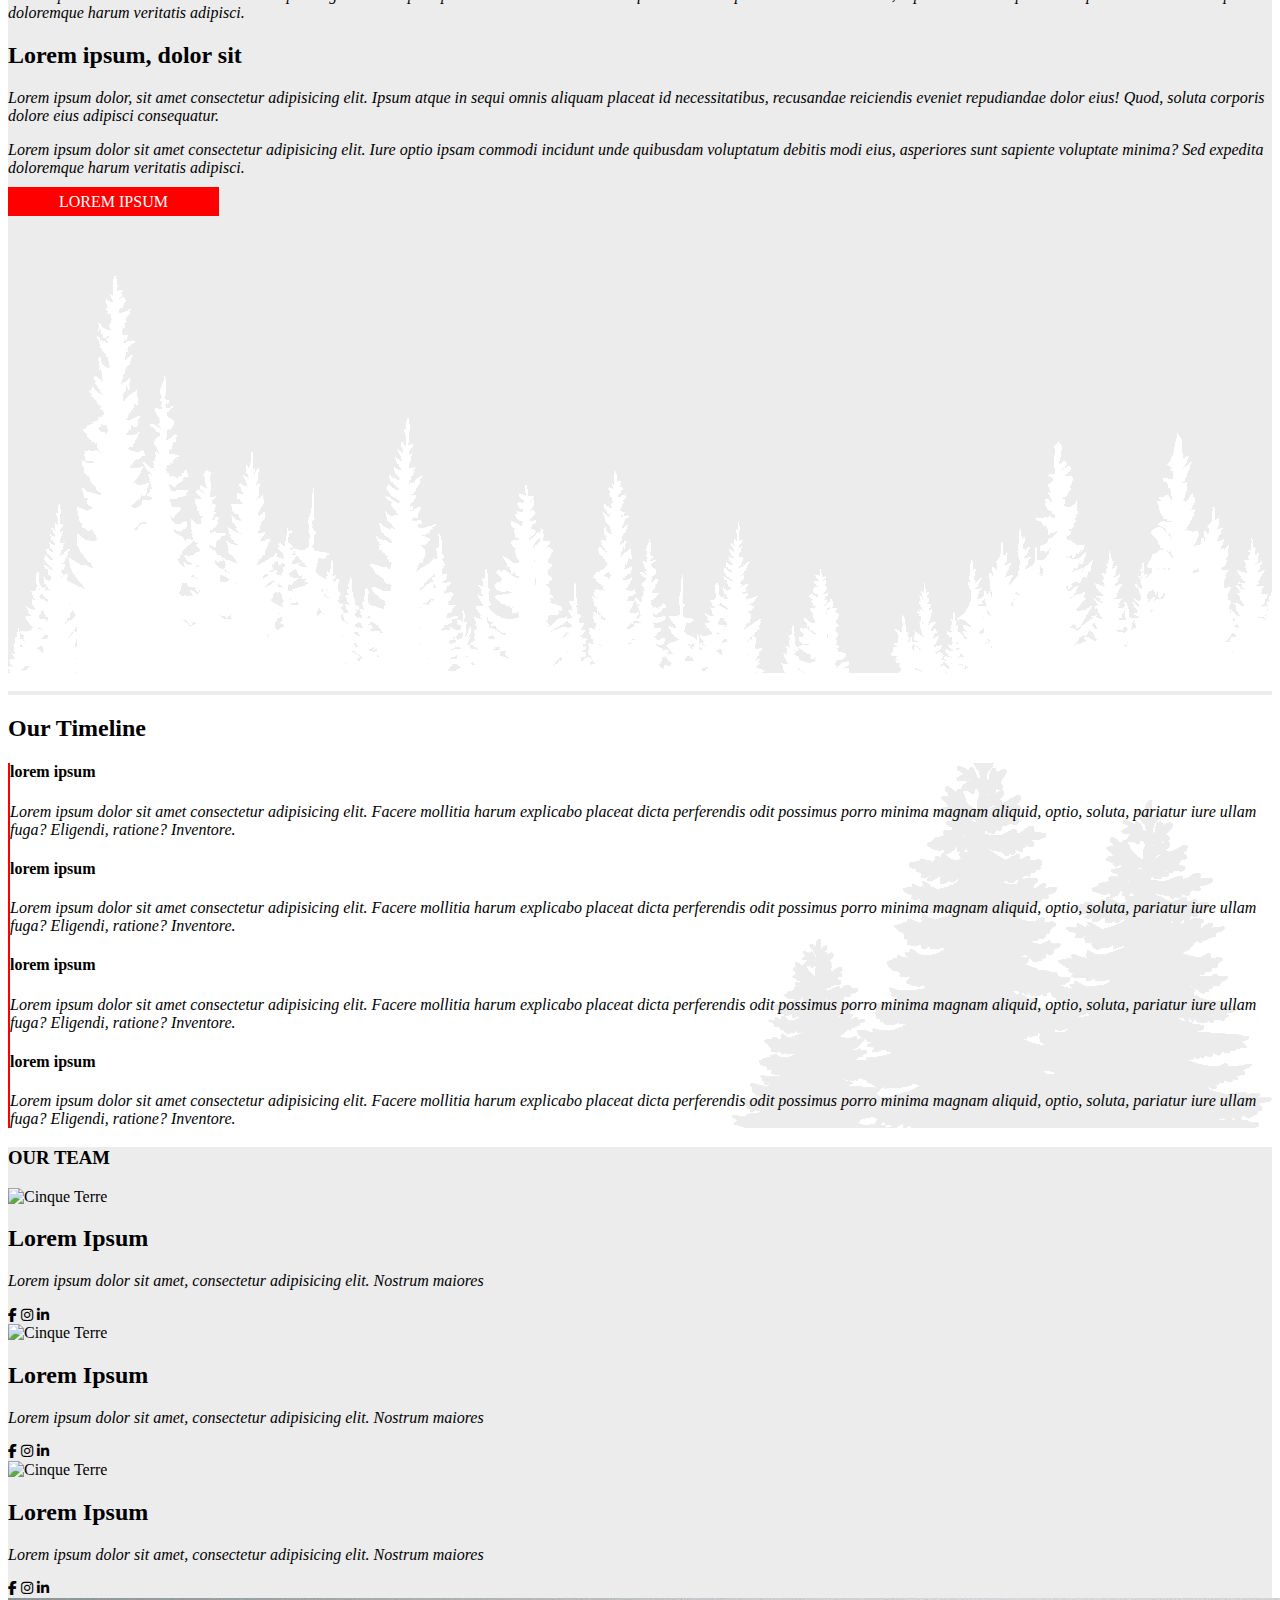
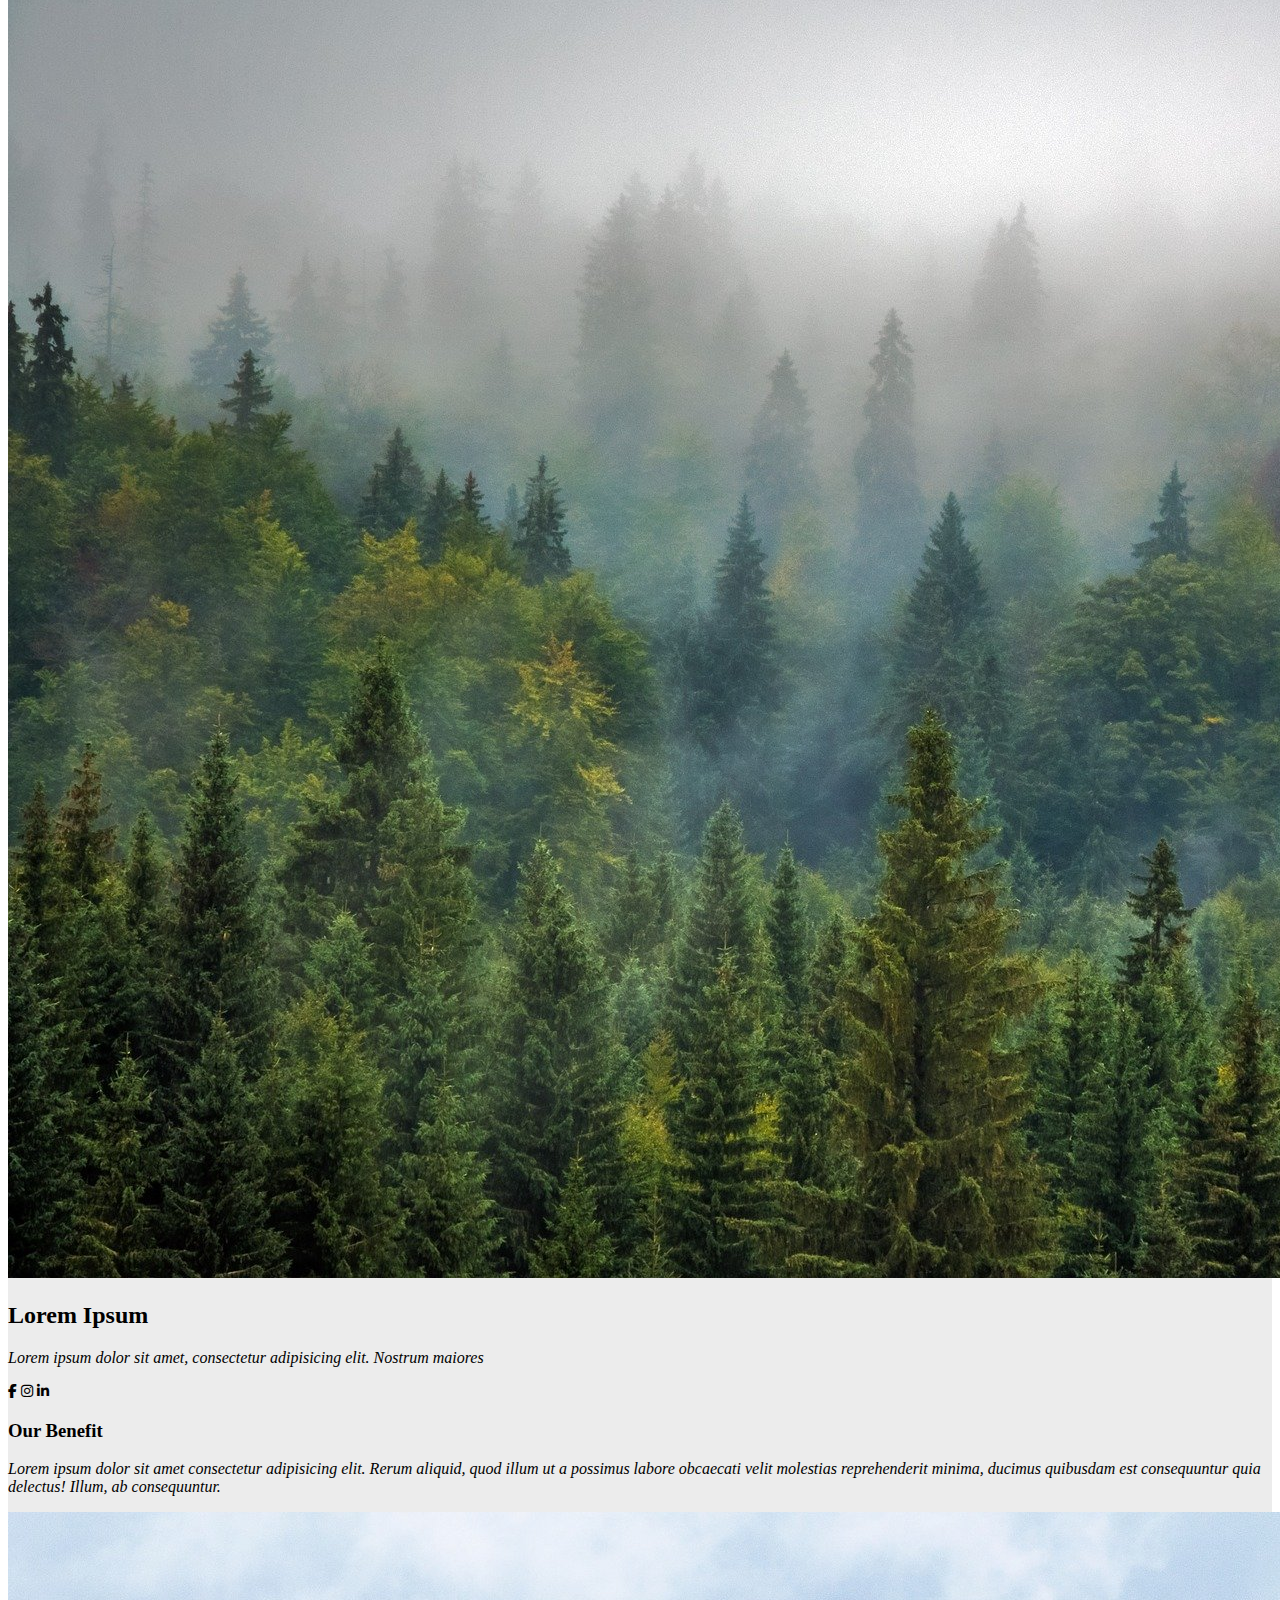
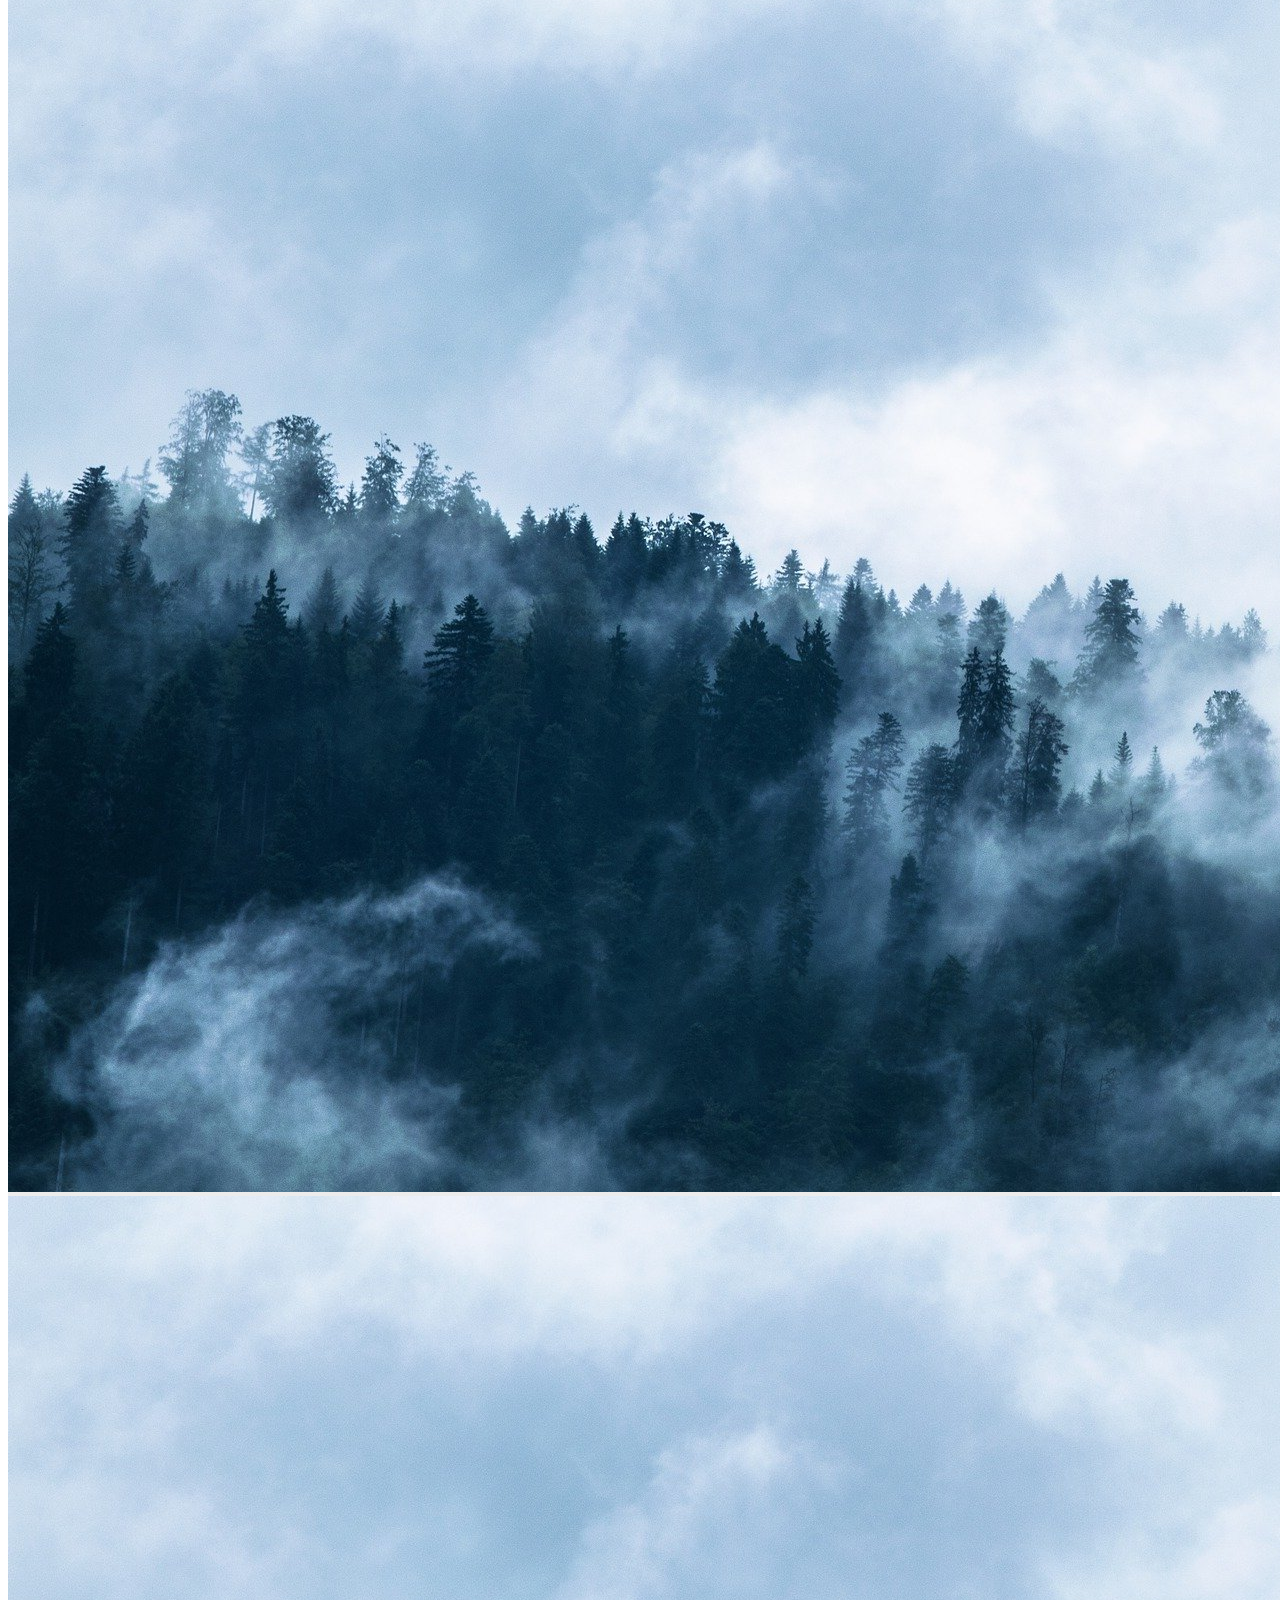
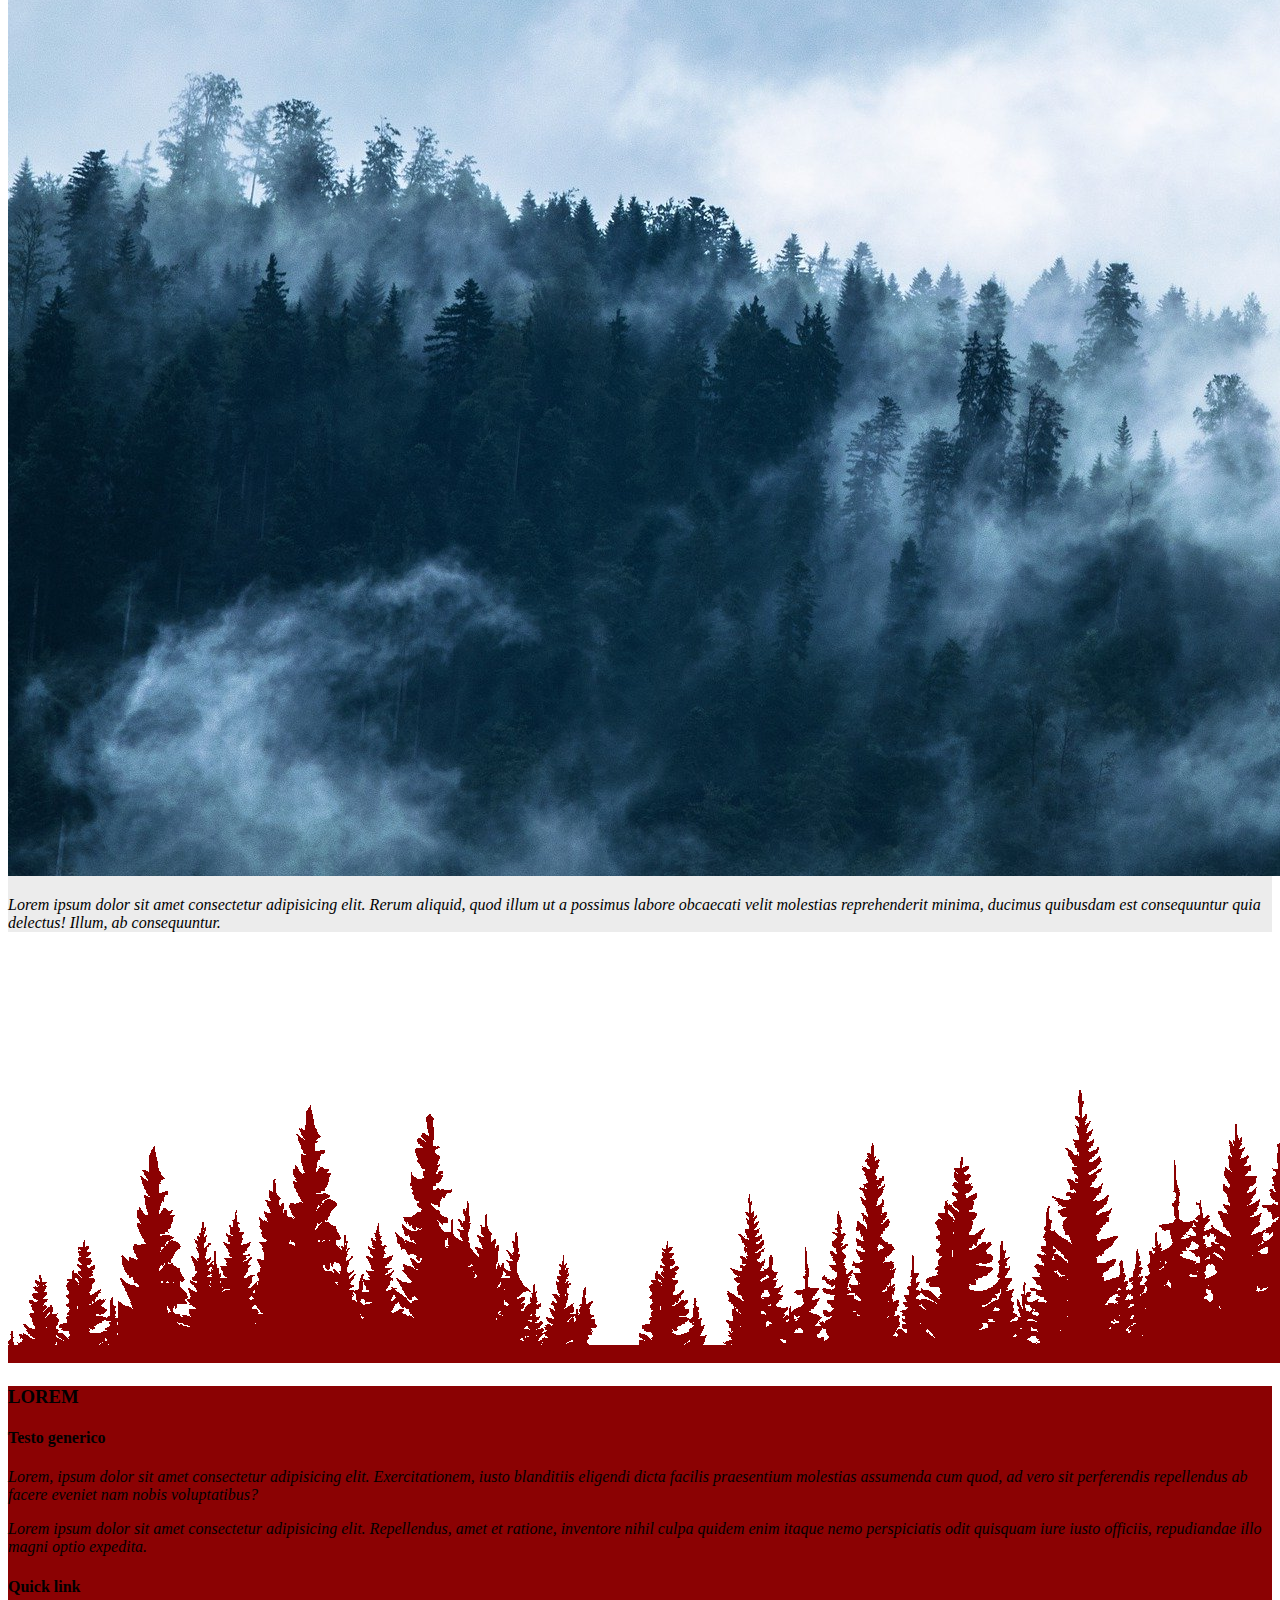
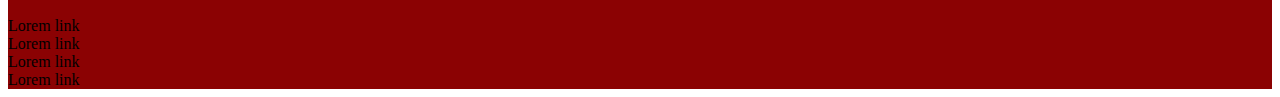
==== commit 4be7a5b6: "Eliminato footer di troppo" ====
--- a/index.html
+++ b/index.html
@@ -250,58 +250,7 @@
 
     <!-- fine footer -->
     
-      <!-- inizio footer -->
-
-      <img class="img-fluid" src="./media/other.png" alt="">
-      <div id="footer" class="container-fluid">
-          <div class="container">
-              <div class="row">
-                  <div class="col col-md-10"> 
-                      <h3>LOREM</h3>
-                      <h4>Testo generico</h4>
-                      <p>Lorem, ipsum dolor sit amet consectetur adipisicing elit. Exercitationem, iusto blanditiis eligendi dicta facilis praesentium molestias assumenda cum quod, ad vero sit perferendis repellendus ab facere eveniet nam nobis voluptatibus?</p>
-                      <p>Lorem ipsum dolor sit amet consectetur adipisicing elit. Repellendus, amet et ratione, inventore nihil culpa quidem enim itaque nemo perspiciatis odit quisquam iure iusto officiis, repudiandae illo magni optio expedita.</p>
-                  </div>
-                      <div class="col col-md-2 text-center">
-                      <h4>Quick link</h4>
-                          <li>Lorem link</li>
-                          <li>Lorem link</li>
-                          <li>Lorem link</li>
-                          <li>Lorem linkkkkkkkkkkkk</li>
-                      </div>
-              </div>
-          </div>
-      </div>
-  
-      <!-- fine footer -->
-  
-
-    
-    
-
-    
-
-
-
-
-
-
-
-
-
-
-
-
-
-
-
-
-
-
-
-
-
-
+    
 <script src="https://cdn.jsdelivr.net/npm/bootstrap@5.3.2/dist/js/bootstrap.bundle.min.js"
         integrity="sha384-C6RzsynM9kWDrMNeT87bh95OGNyZPhcTNXj1NW7RuBCsyN/o0jlpcV8Qyq46cDfL"
         crossorigin="anonymous"></script>
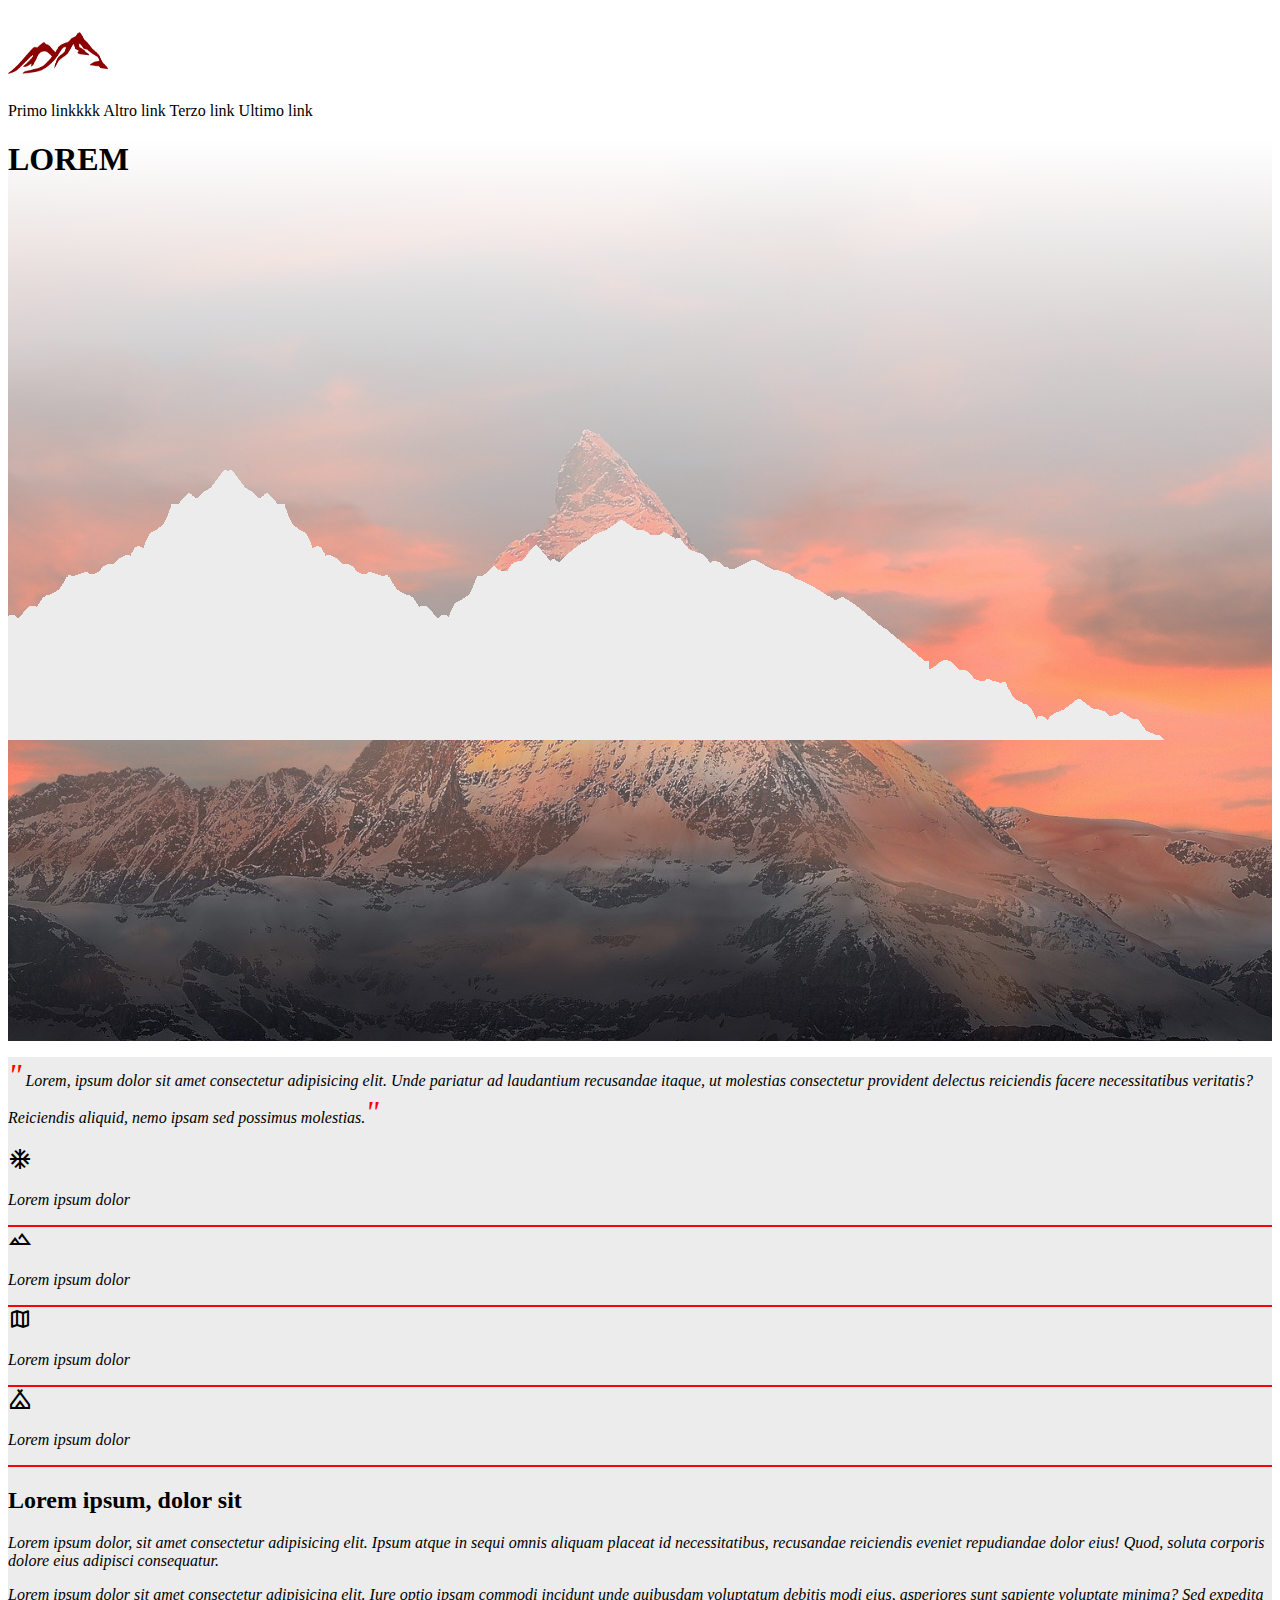
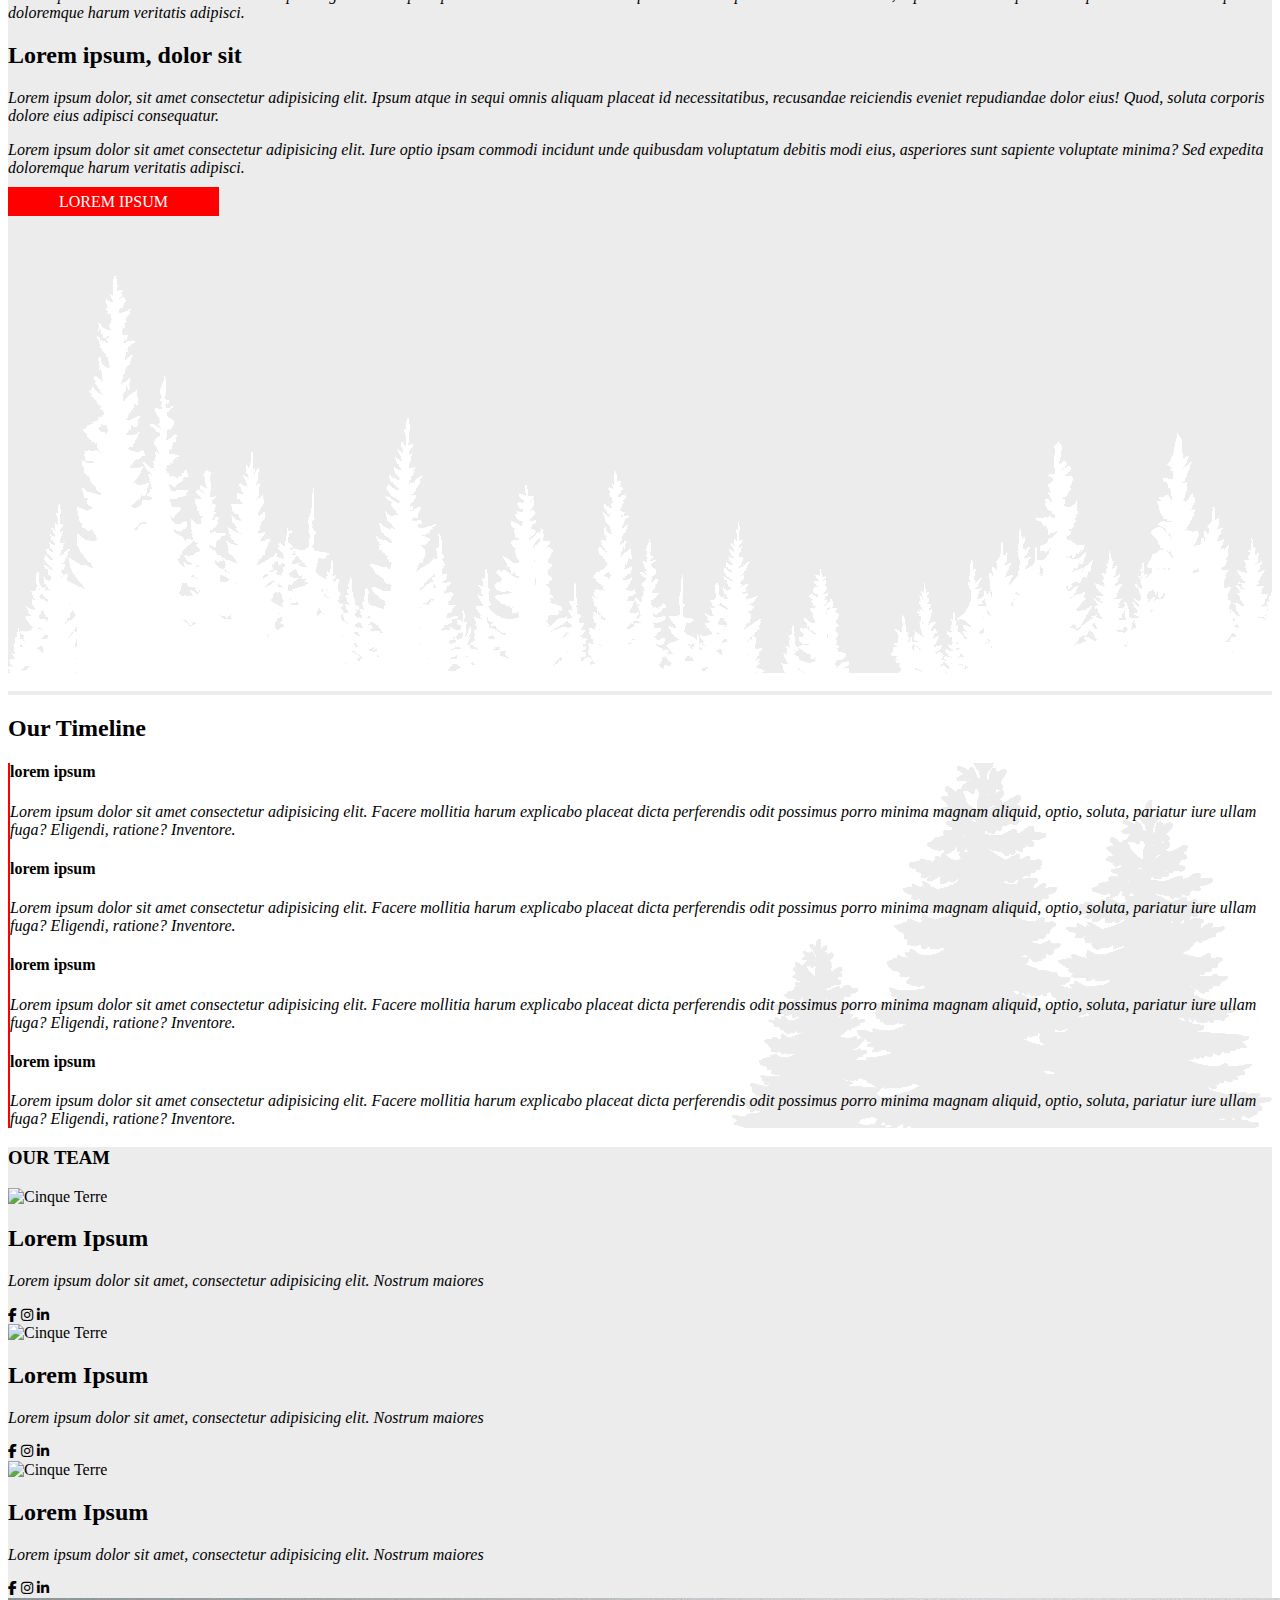
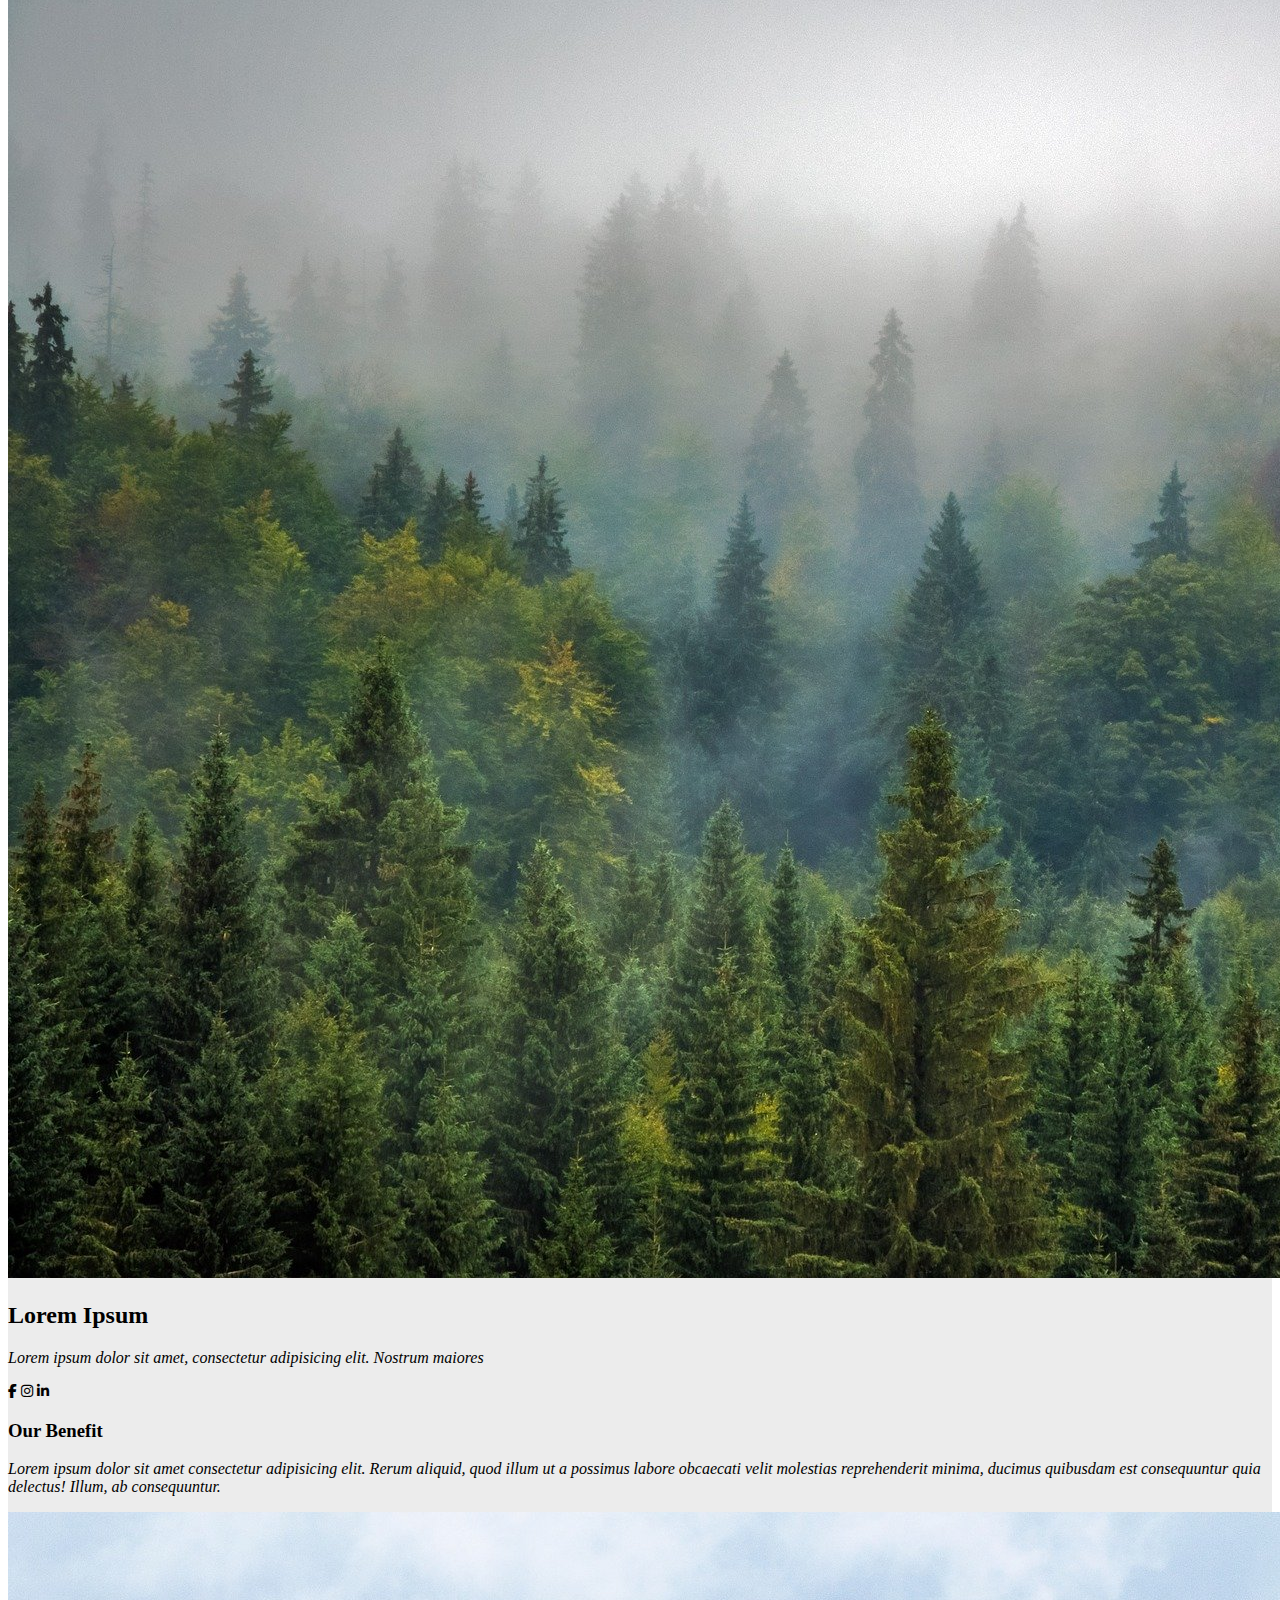
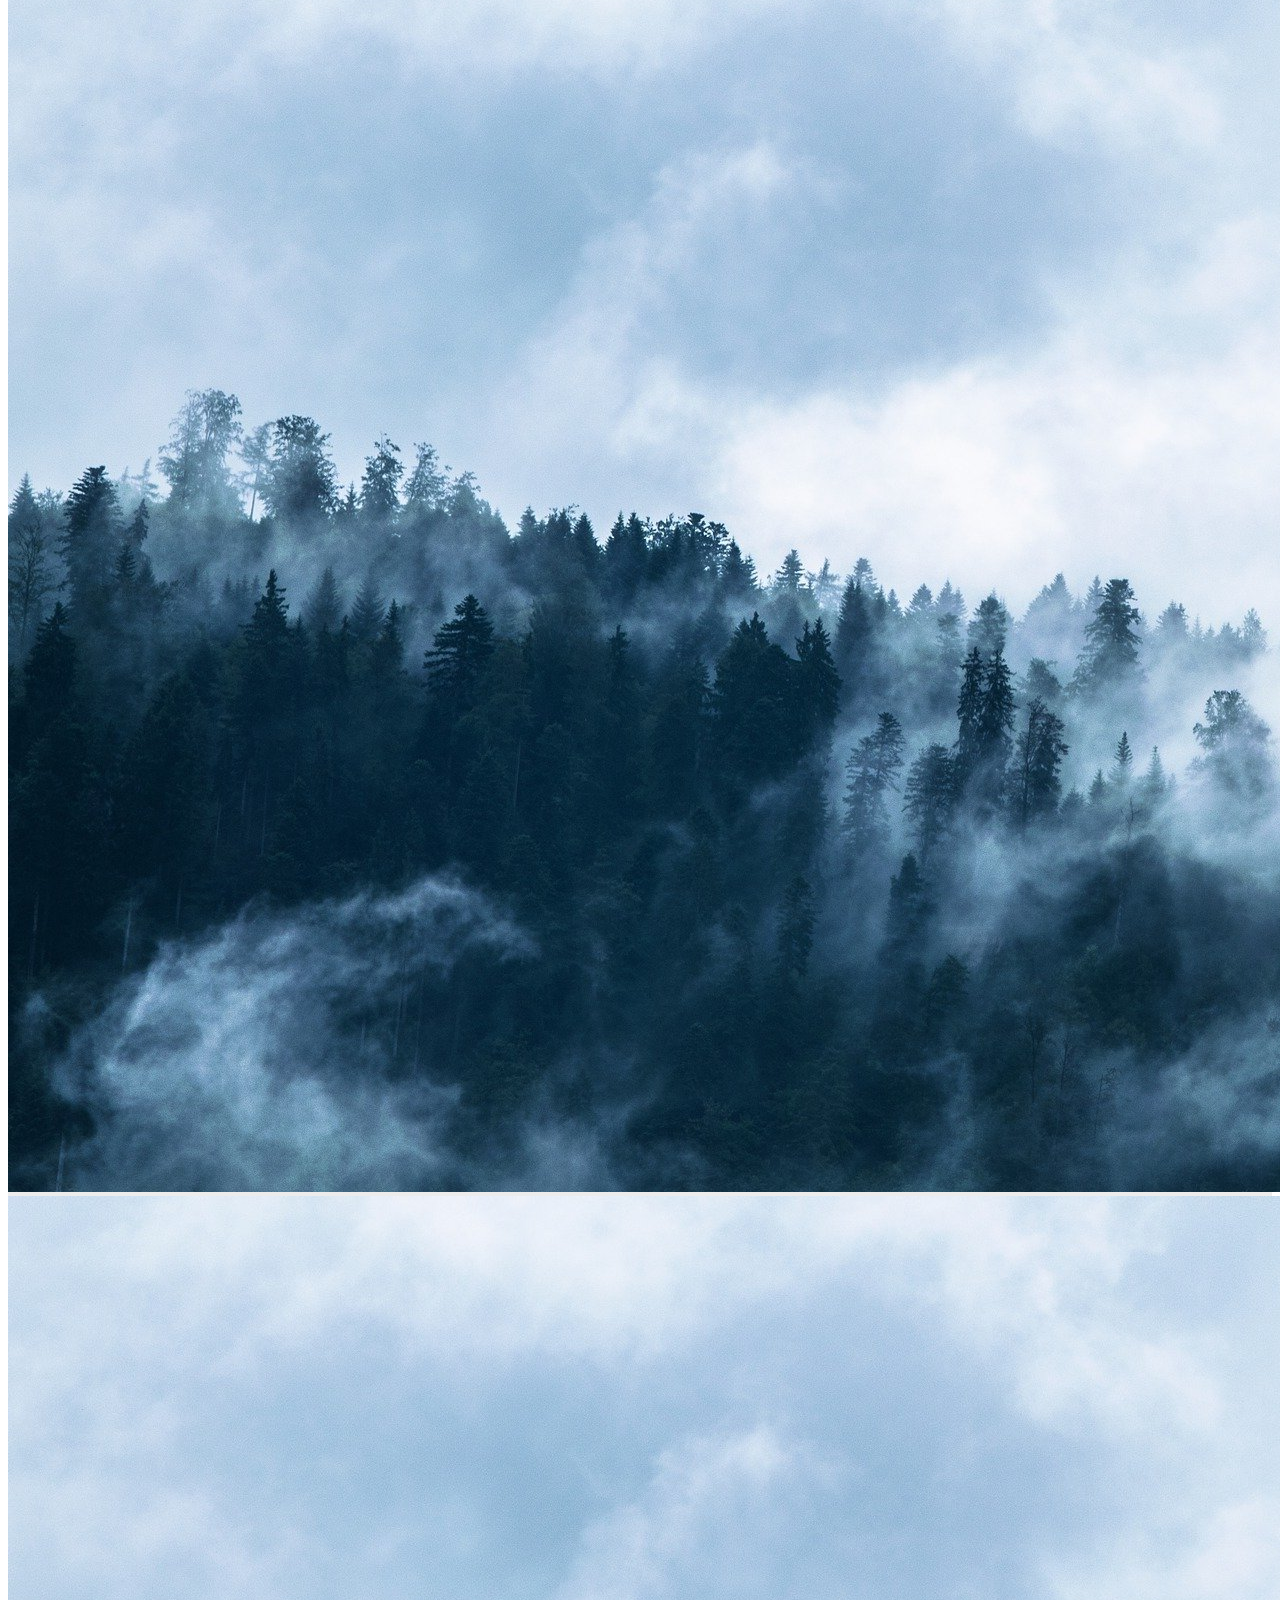
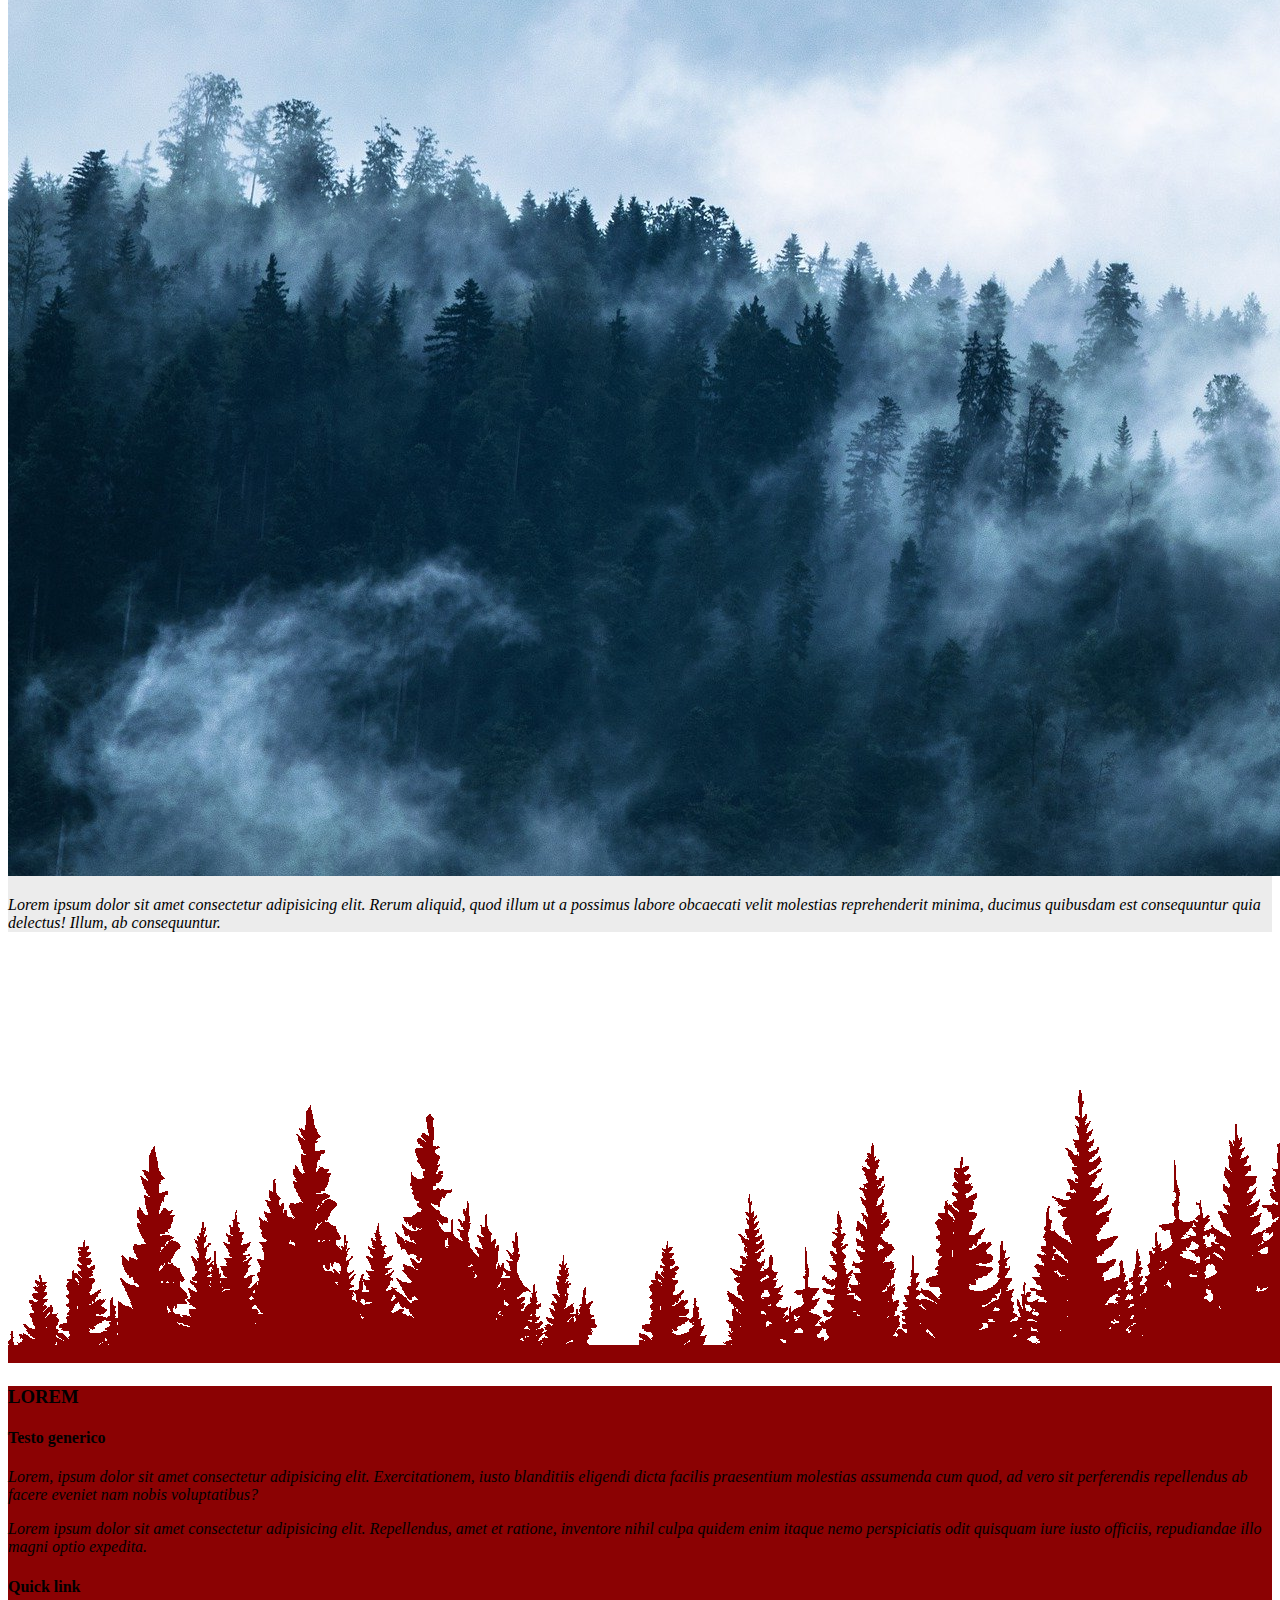
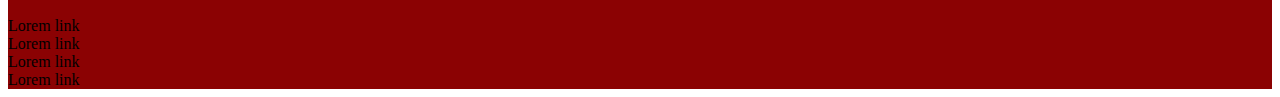
==== commit 1e3a0b5a: "k" ====
--- a/index.html
+++ b/index.html
@@ -20,7 +20,7 @@
                 <img height="90px" width="100px" src="./media/logo.png" alt="logo">
             </div>
             <div class="col-12 text-center py-3">
-                <a class="no_decoration mx-5" href="">Primo link</a>
+                <a class="no_decoration mx-5" href="">Primo linkkkk</a>
                 <a class="no_decoration mx-5" href="">Altro link</a>
                 <a class="no_decoration mx-5" href="">Terzo link</a>
                 <a class="no_decoration mx-5" href="">Ultimo link</a>
@@ -221,36 +221,68 @@
         
         </div>
     </div>
-</div>
+
+    <!-- fine our benefit -->
+
+    
+
+
+
 </main>
 <!-- fine our benefit -->
-
-    <!-- inizio footer -->
-
-    <img class="img-fluid" src="./media/other.png" alt="">
-    <div id="footer" class="container-fluid">
-        <div class="container">
-            <div class="row">
-                <div class="col col-md-10"> 
-                    <h3>LOREM</h3>
-                    <h4>Testo generico</h4>
-                    <p>Lorem, ipsum dolor sit amet consectetur adipisicing elit. Exercitationem, iusto blanditiis eligendi dicta facilis praesentium molestias assumenda cum quod, ad vero sit perferendis repellendus ab facere eveniet nam nobis voluptatibus?</p>
-                    <p>Lorem ipsum dolor sit amet consectetur adipisicing elit. Repellendus, amet et ratione, inventore nihil culpa quidem enim itaque nemo perspiciatis odit quisquam iure iusto officiis, repudiandae illo magni optio expedita.</p>
-                </div>
-                    <div class="col col-md-2 text-center">
-                    <h4>Quick link</h4>
-                        <li>Lorem link</li>
-                        <li>Lorem link</li>
-                        <li>Lorem link</li>
-                        <li>Lorem link</li>
-                    </div>
-            </div>
-        </div>
-    </div>
-
-    <!-- fine footer -->
-    
-    
+    
+      <!-- inizio footer -->
+
+      <img class="img-fluid" src="./media/other.png" alt="">
+      <div id="footer" class="container-fluid">
+          <div class="container">
+              <div class="row">
+                  <div class="col col-md-10"> 
+                      <h3>LOREM</h3>
+                      <h4>Testo generico</h4>
+                      <p>Lorem, ipsum dolor sit amet consectetur adipisicing elit. Exercitationem, iusto blanditiis eligendi dicta facilis praesentium molestias assumenda cum quod, ad vero sit perferendis repellendus ab facere eveniet nam nobis voluptatibus?</p>
+                      <p>Lorem ipsum dolor sit amet consectetur adipisicing elit. Repellendus, amet et ratione, inventore nihil culpa quidem enim itaque nemo perspiciatis odit quisquam iure iusto officiis, repudiandae illo magni optio expedita.</p>
+                  </div>
+                      <div class="col col-md-2 text-center">
+                      <h4>Quick link</h4>
+                          <li>Lorem link</li>
+                          <li>Lorem link</li>
+                          <li>Lorem link</li>
+                          <li>Lorem link</li>
+                      </div>
+              </div>
+          </div>
+      </div>
+  
+      <!-- fine footer -->
+  
+
+    
+    
+
+    
+
+
+
+
+
+
+
+
+
+
+
+
+
+
+
+
+
+
+
+
+
+
 <script src="https://cdn.jsdelivr.net/npm/bootstrap@5.3.2/dist/js/bootstrap.bundle.min.js"
         integrity="sha384-C6RzsynM9kWDrMNeT87bh95OGNyZPhcTNXj1NW7RuBCsyN/o0jlpcV8Qyq46cDfL"
         crossorigin="anonymous"></script>
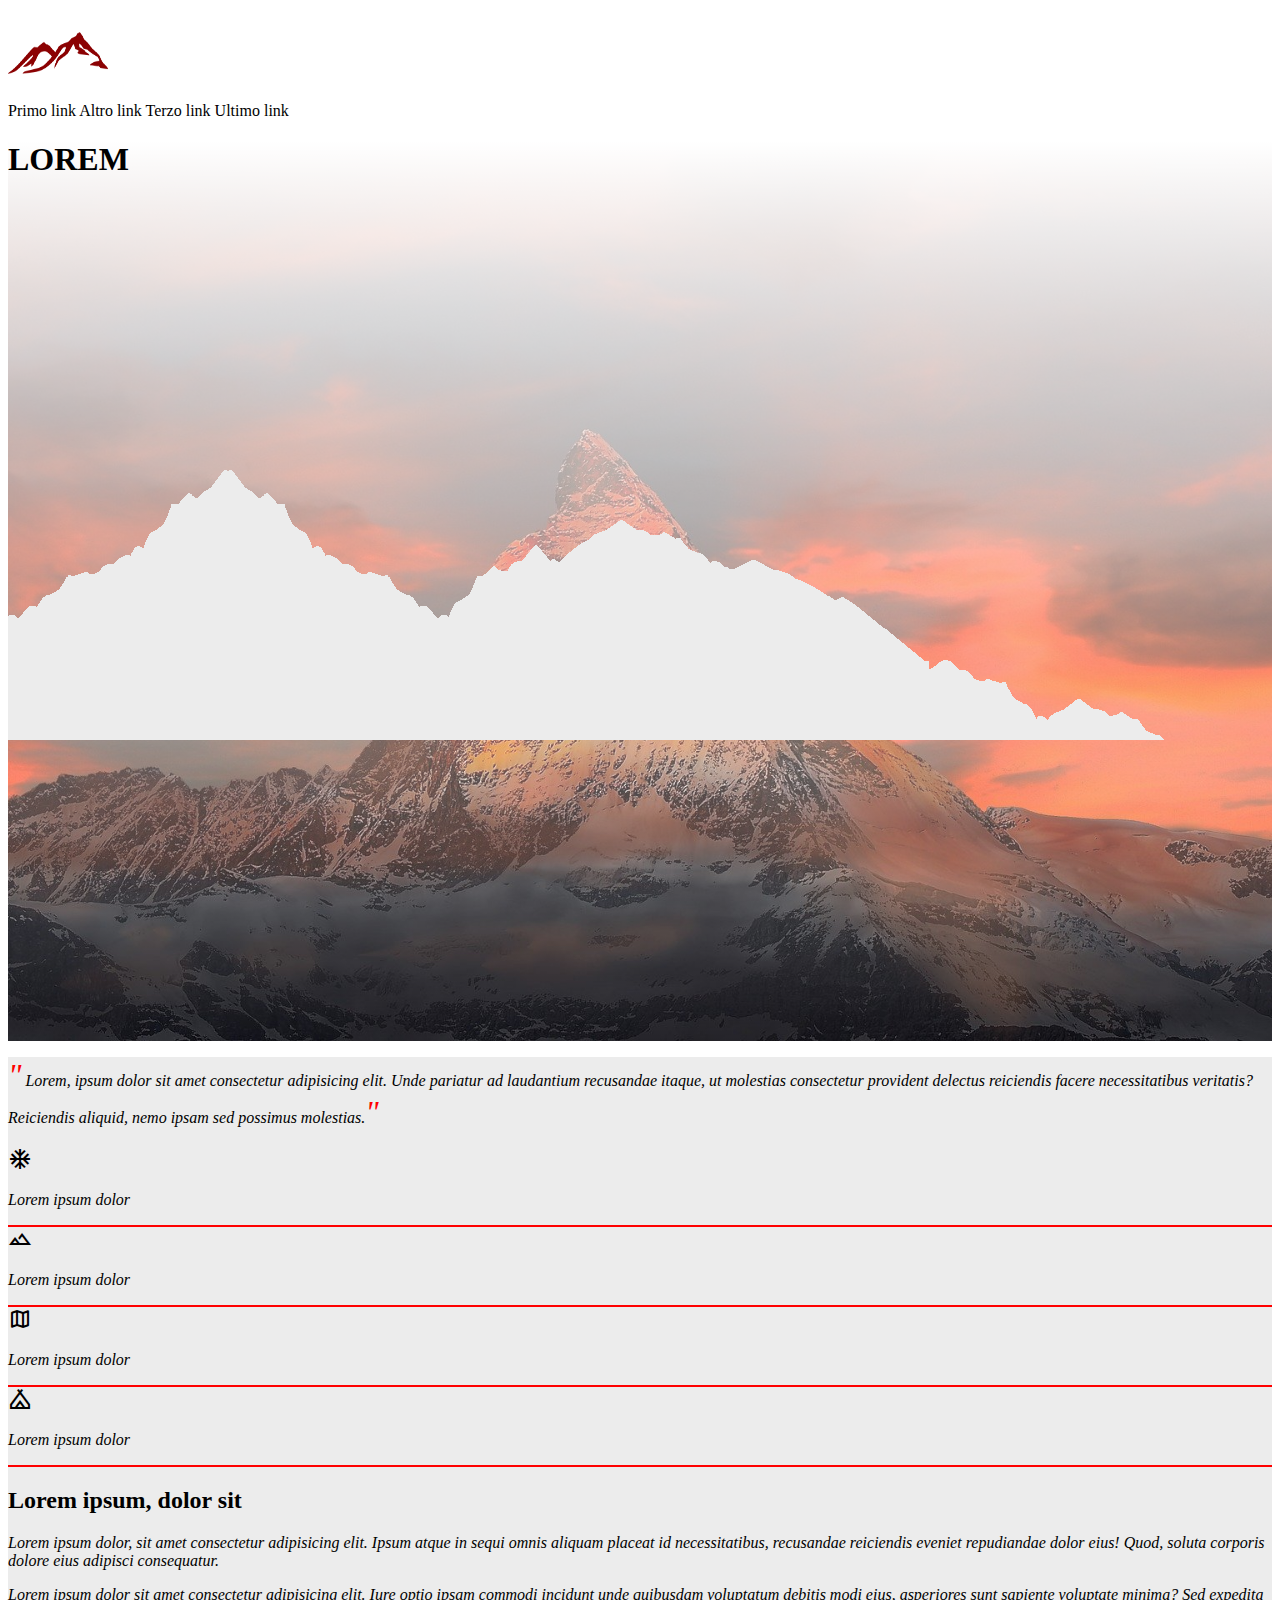
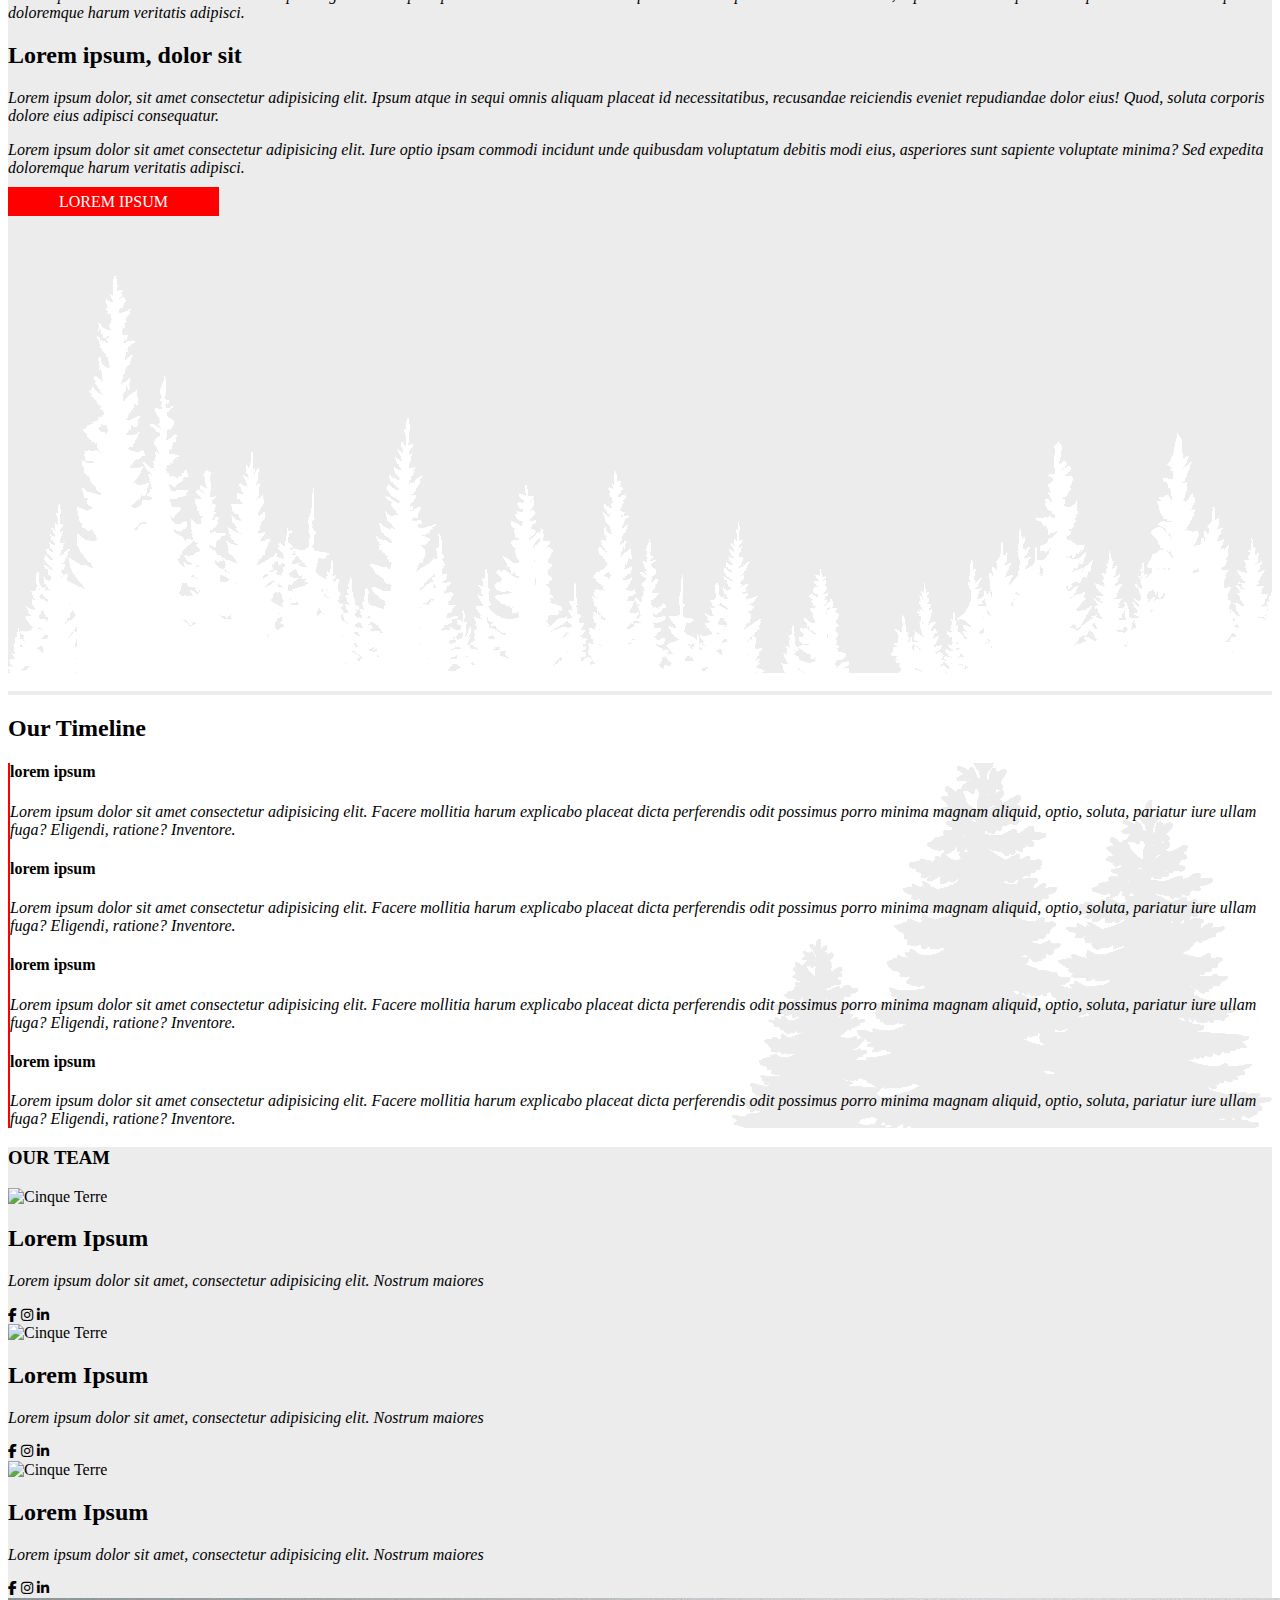
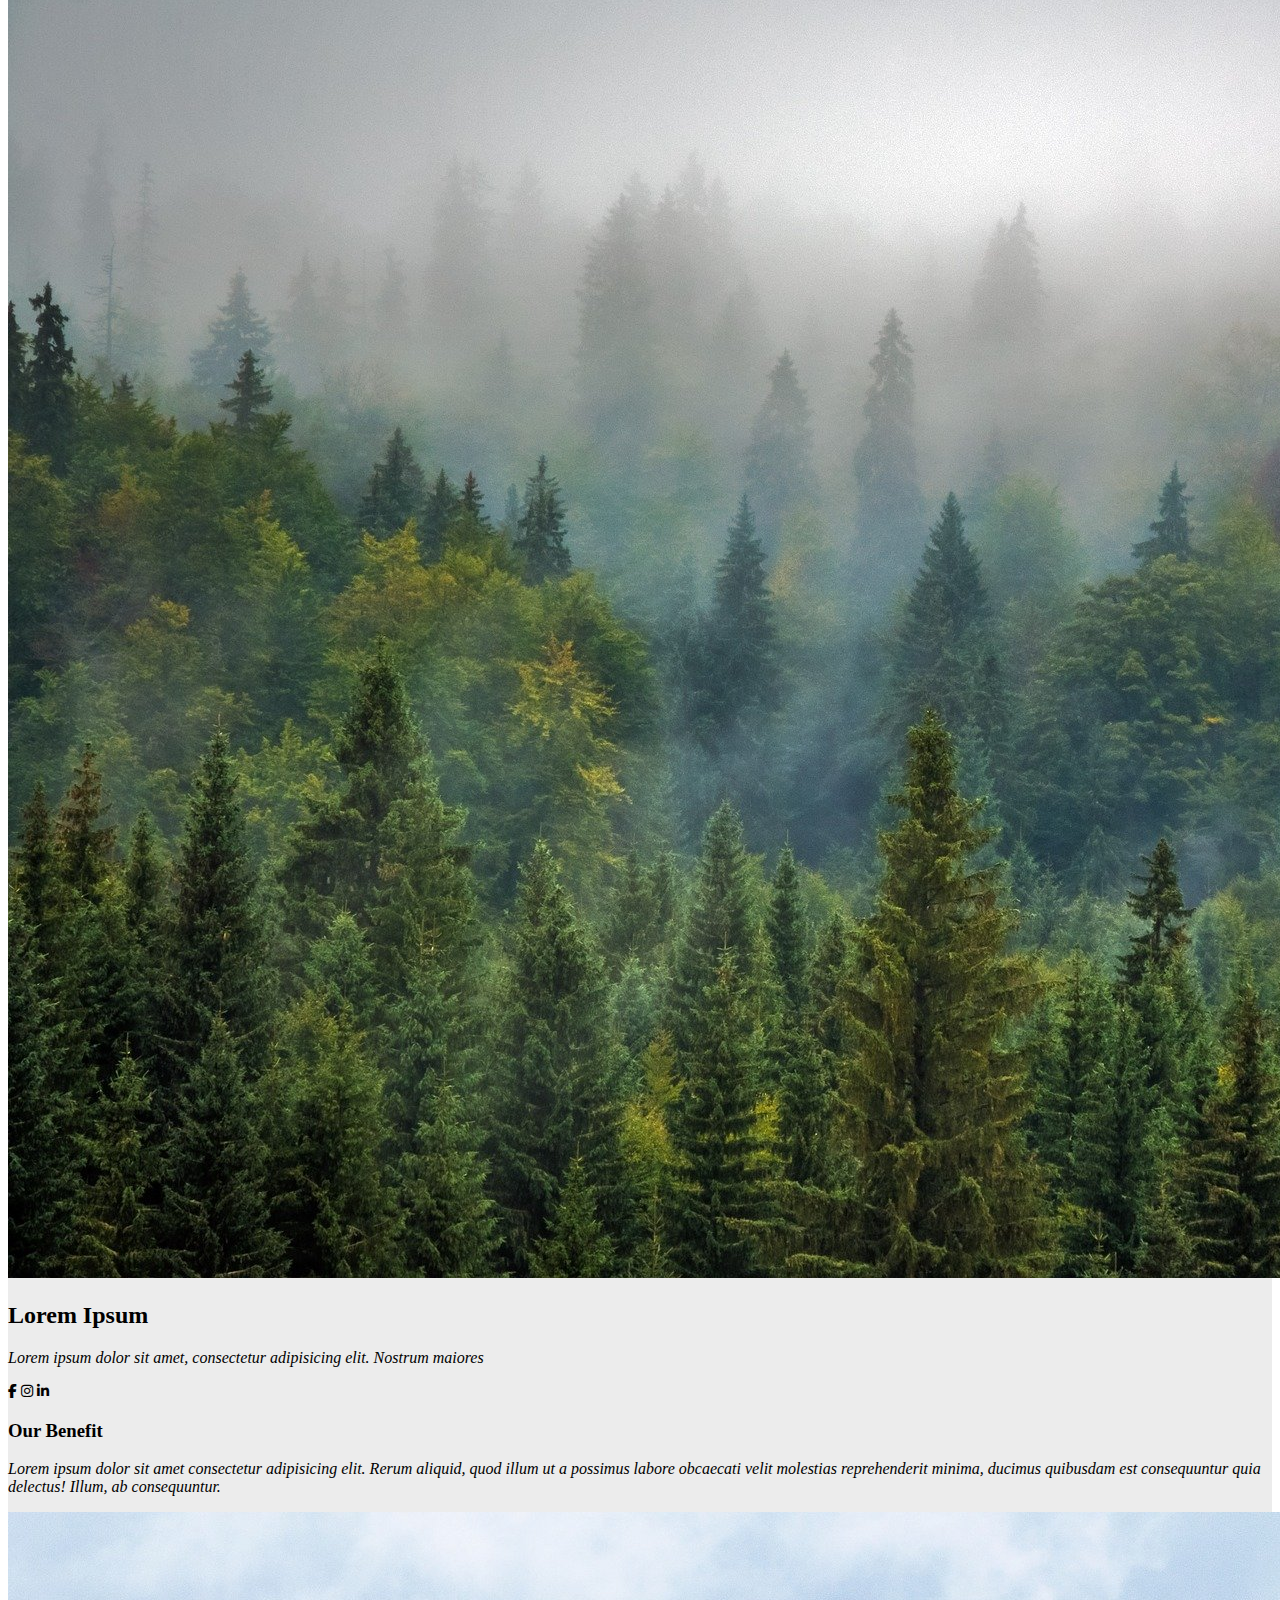
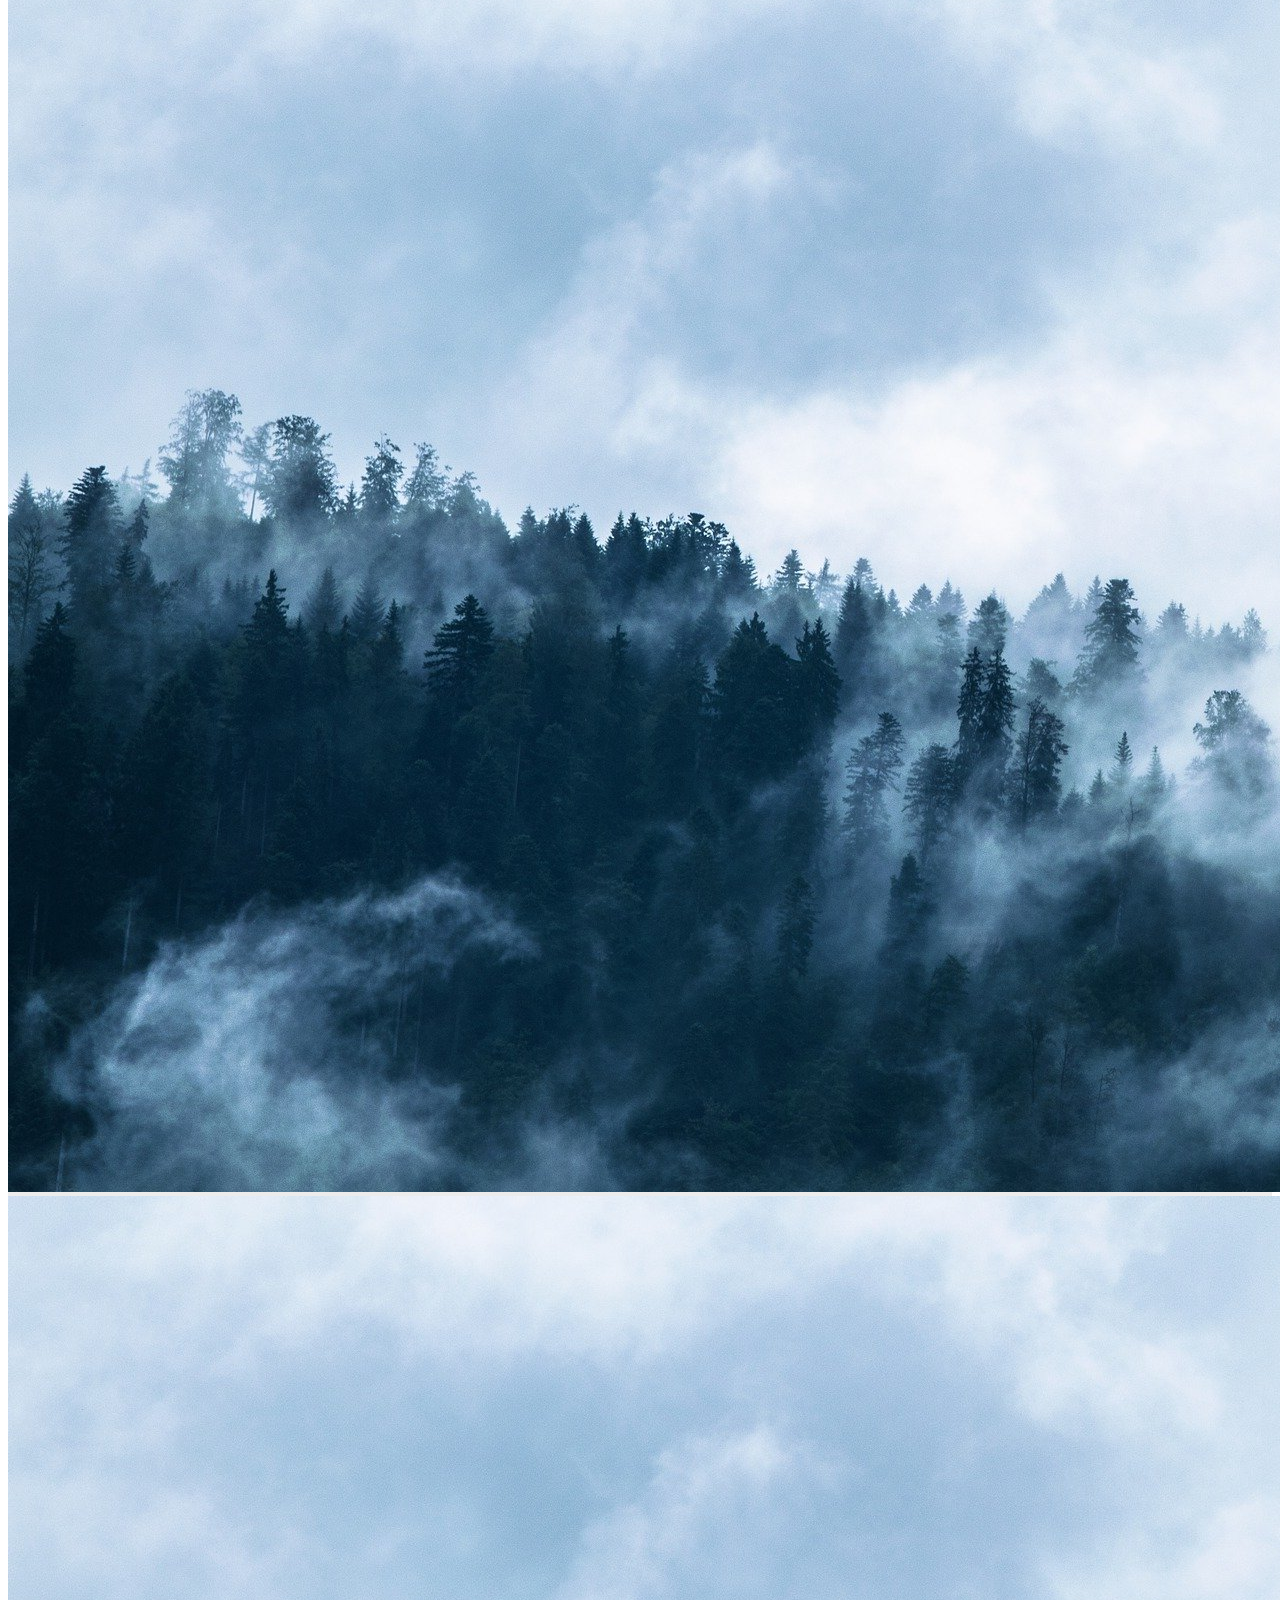
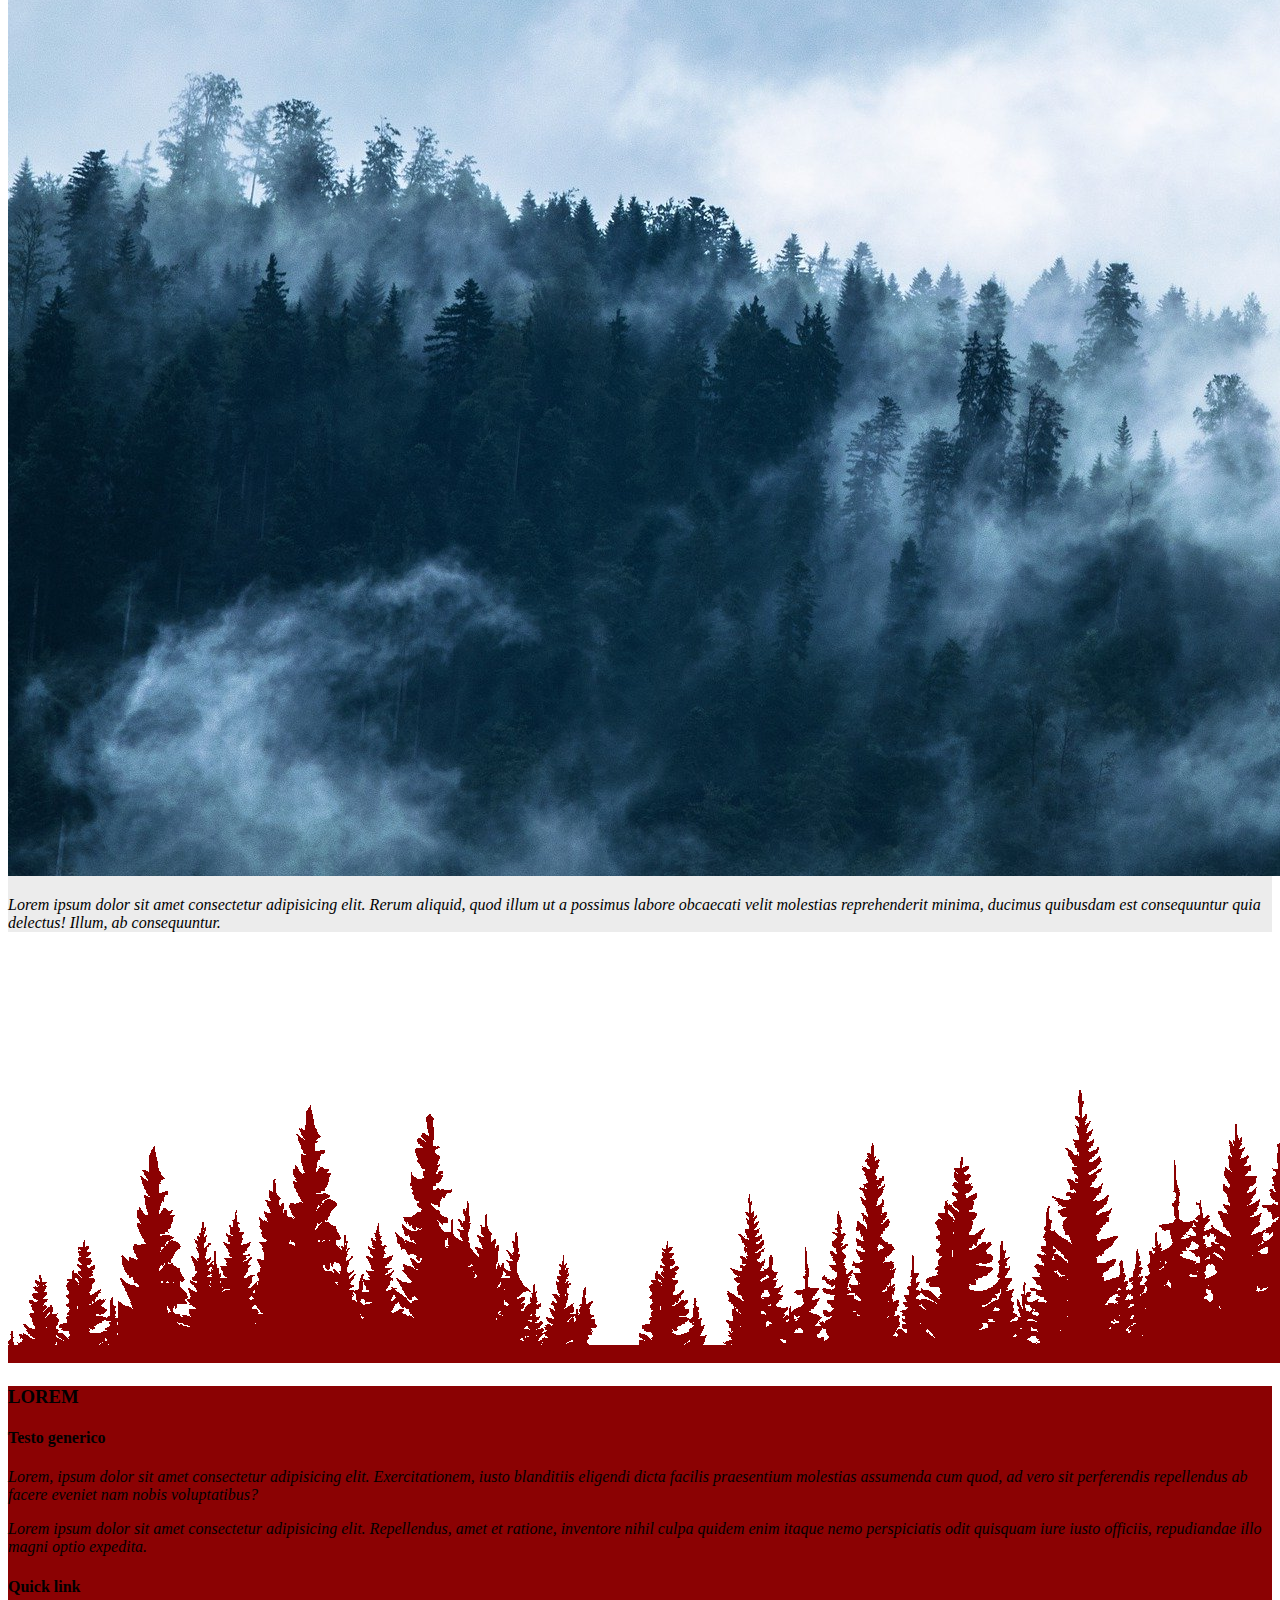
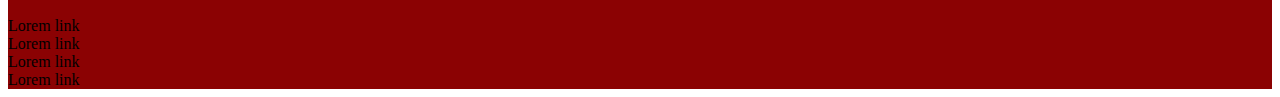
==== commit d6e80b7a: "k" ====
--- a/index.html
+++ b/index.html
@@ -20,7 +20,7 @@
                 <img height="90px" width="100px" src="./media/logo.png" alt="logo">
             </div>
             <div class="col-12 text-center py-3">
-                <a class="no_decoration mx-5" href="">Primo linkkkk</a>
+                <a class="no_decoration mx-5" href="">Primo link</a>
                 <a class="no_decoration mx-5" href="">Altro link</a>
                 <a class="no_decoration mx-5" href="">Terzo link</a>
                 <a class="no_decoration mx-5" href="">Ultimo link</a>
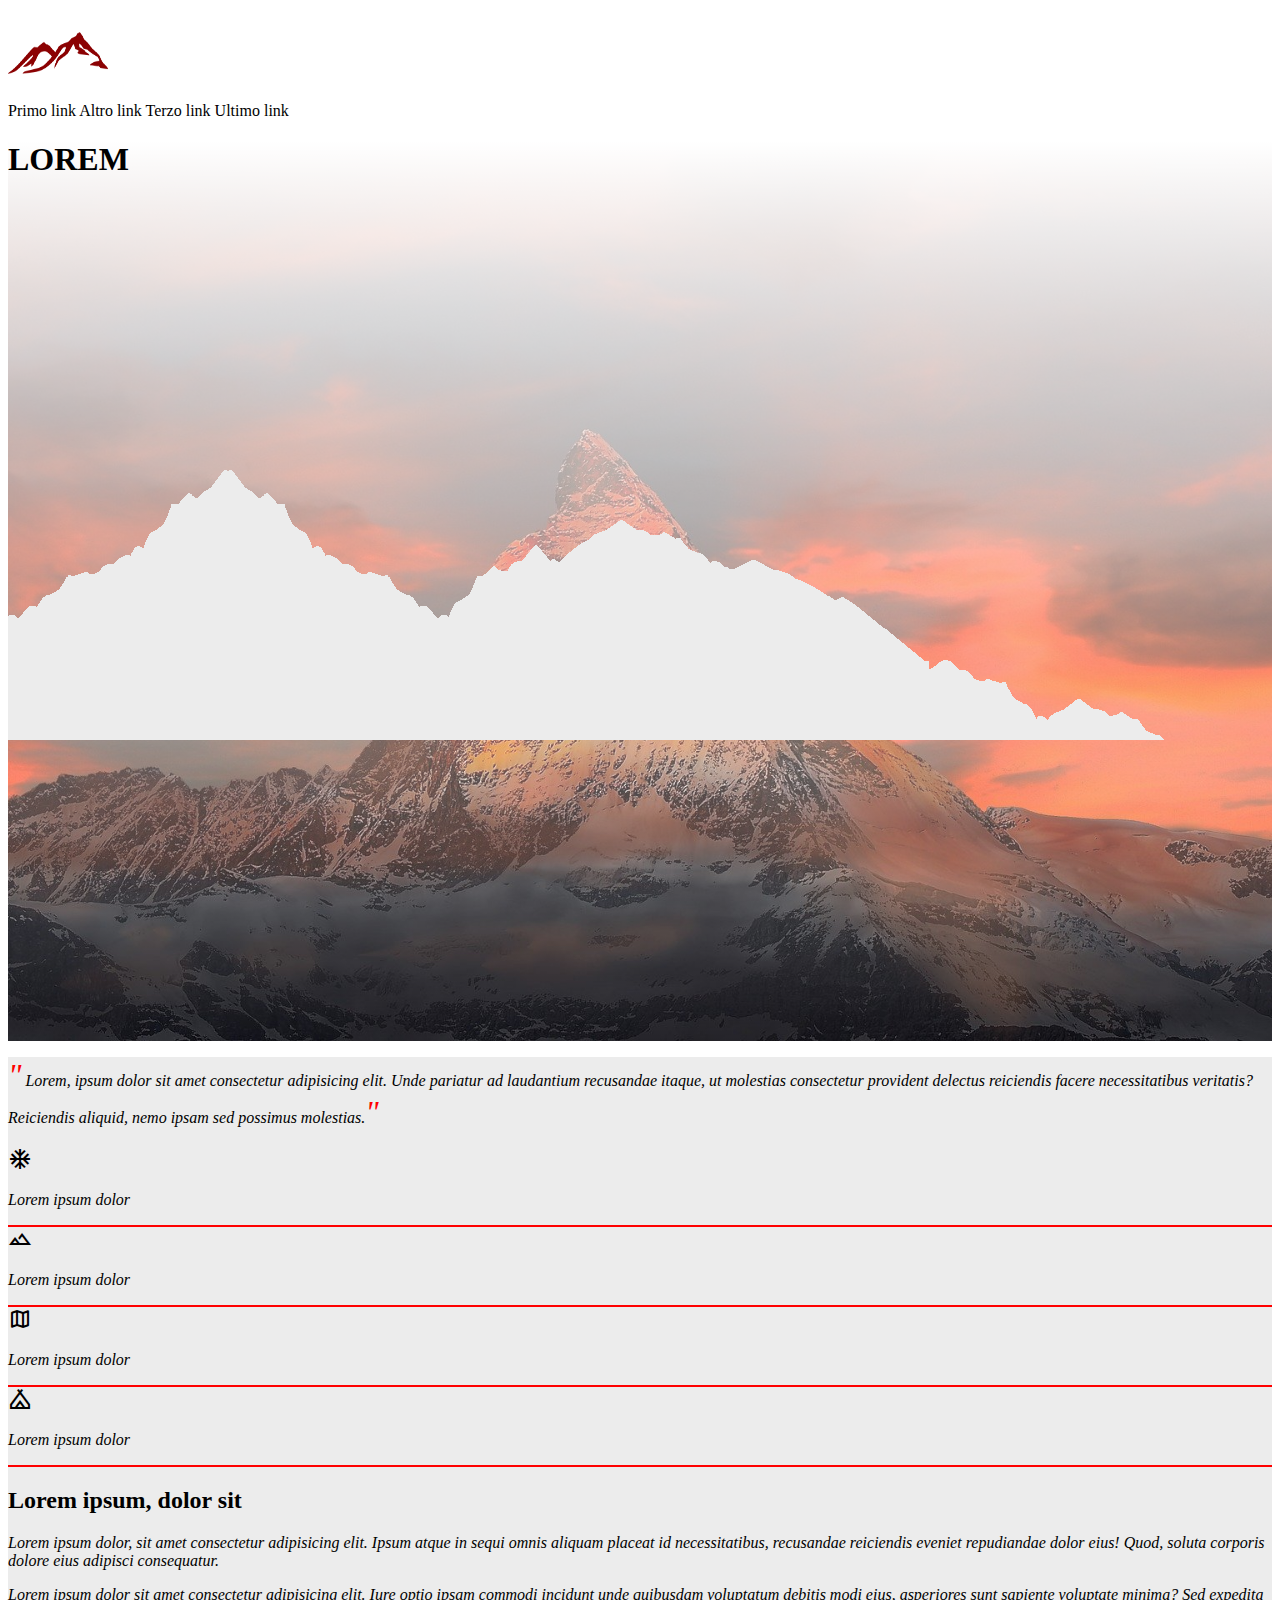
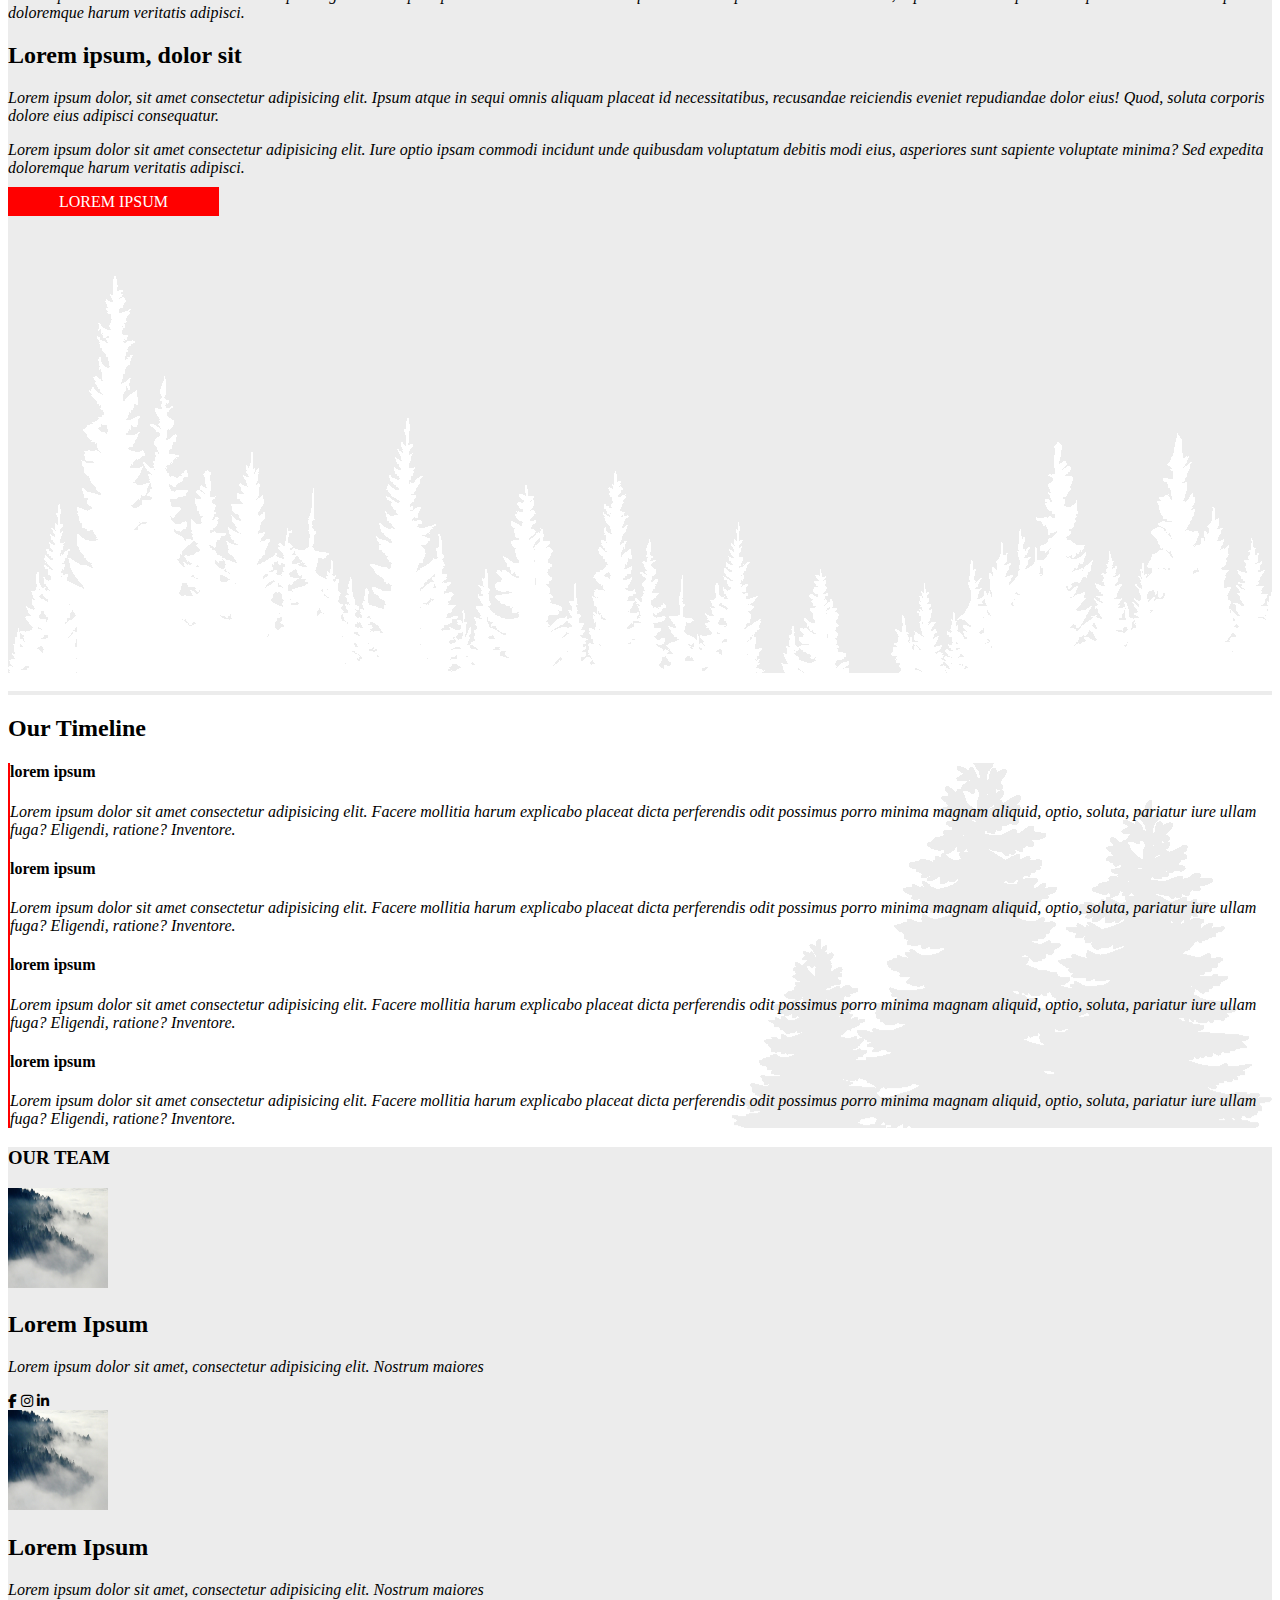
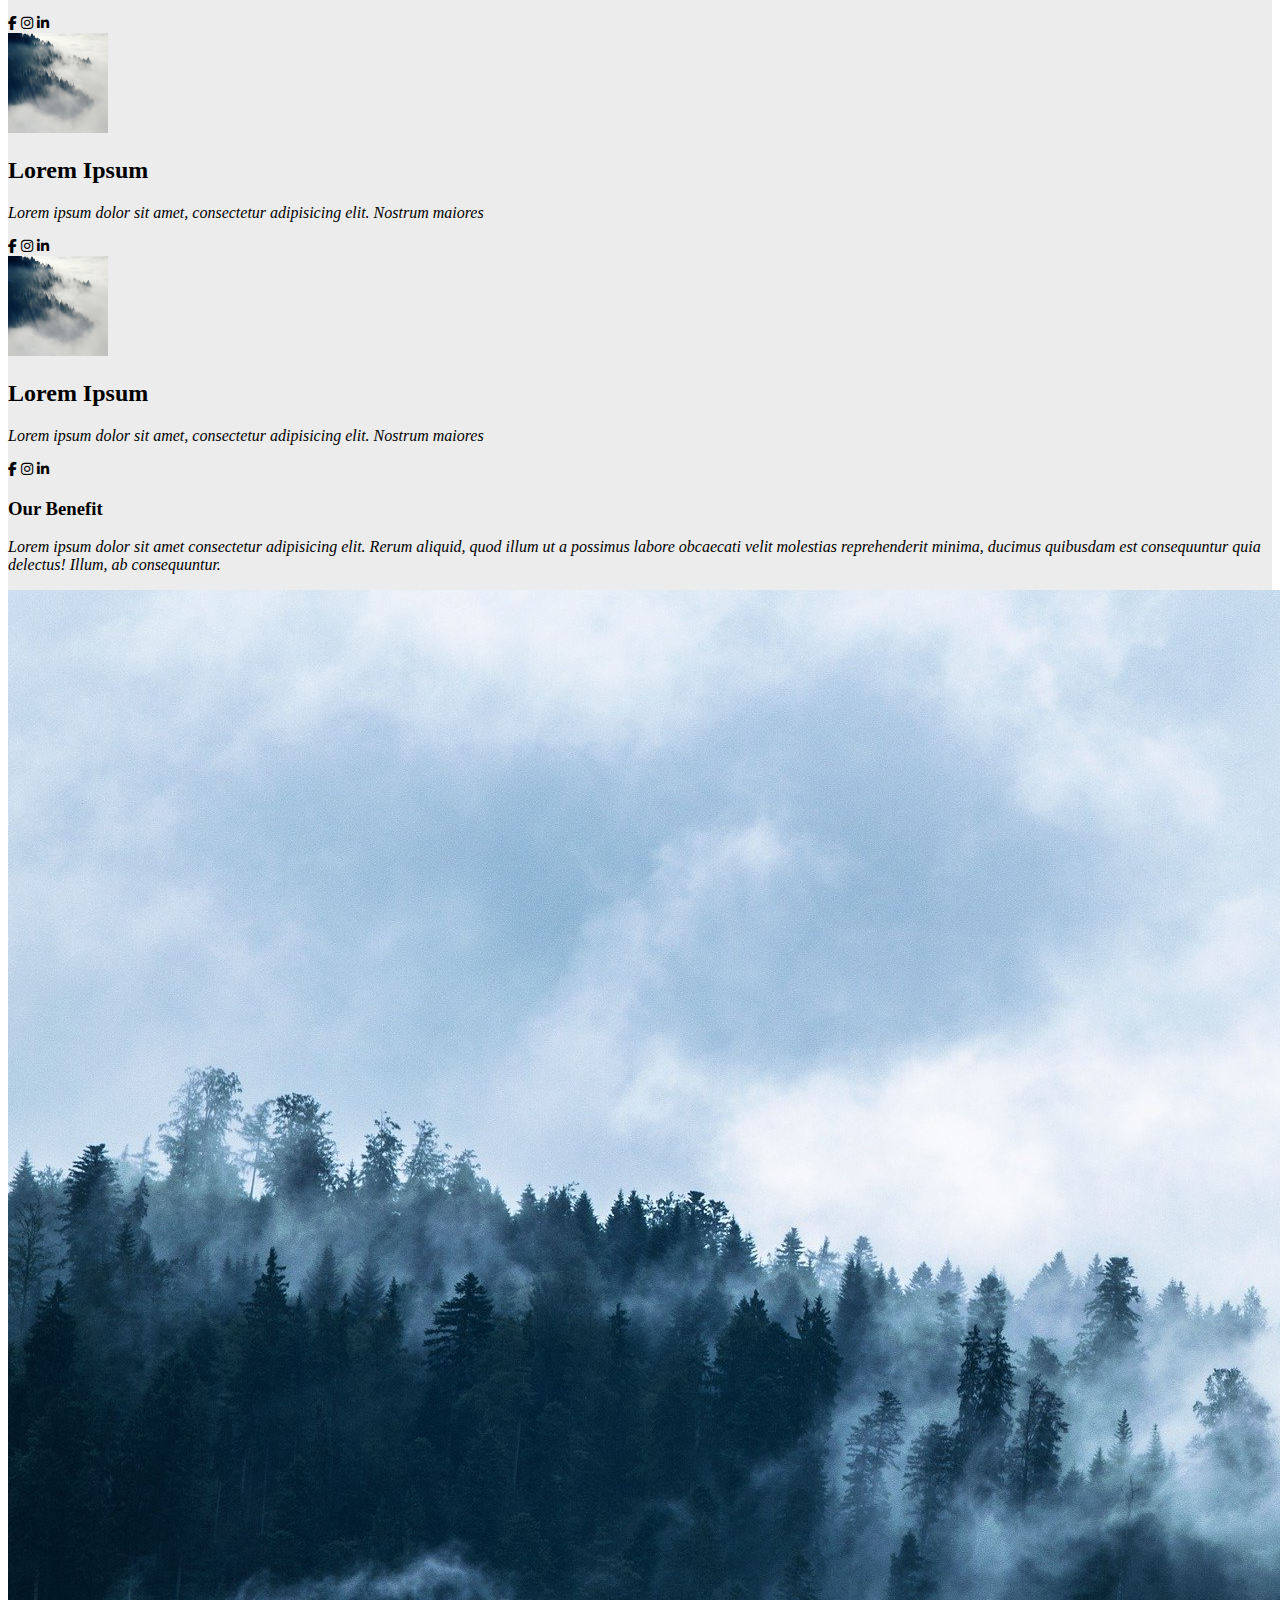
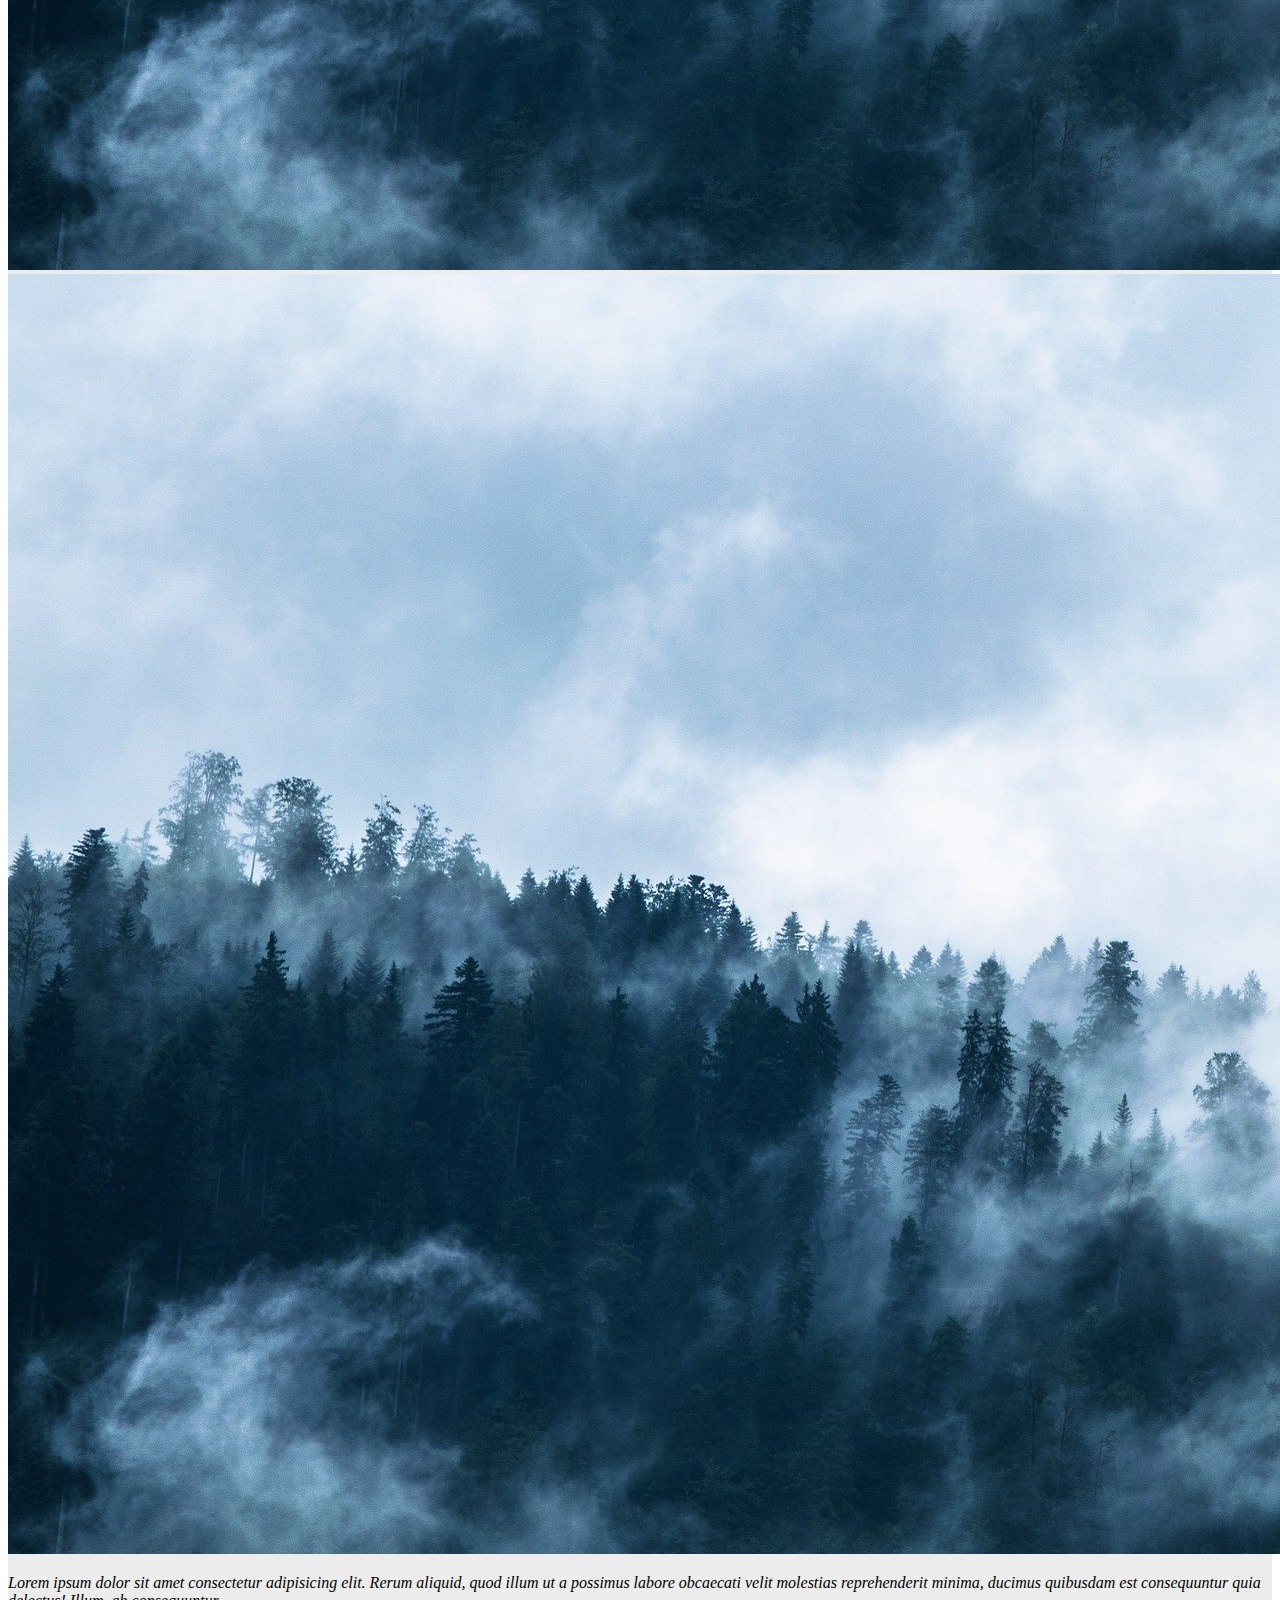
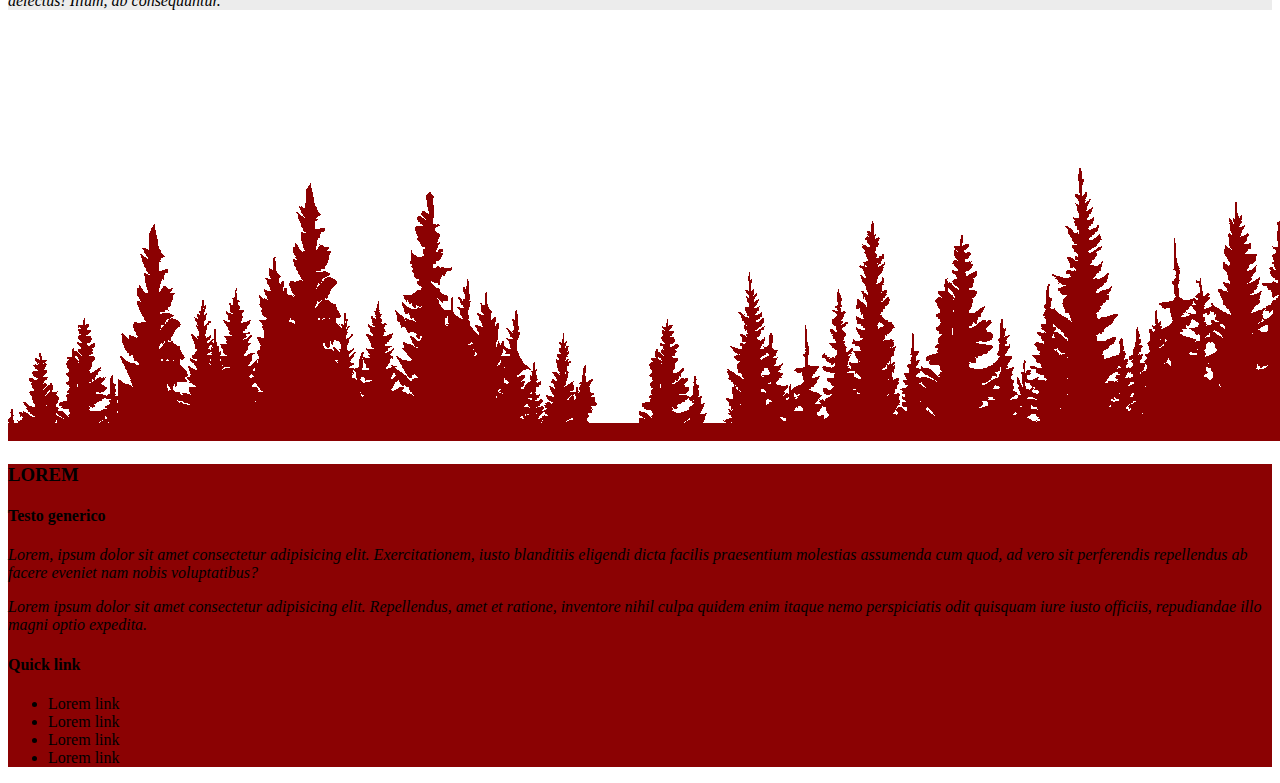
==== commit 3fc2a169: "Finito" ====
--- a/index.html
+++ b/index.html
@@ -16,8 +16,8 @@
 <!-- navbar -->
     <nav class="conteiner-fluid">
         <div class="row  justify-content-center" >
-            <div class="col-1">
-                <img height="90px" width="100px" src="./media/logo.png" alt="logo">
+            <div>
+                <img class="mx-auto d-block" height="90px" width="100px" src="./media/logo.png" alt="logo">
             </div>
             <div class="col-12 text-center py-3">
                 <a class="no_decoration mx-5" href="">Primo link</a>
@@ -31,7 +31,7 @@
 
 <!-- header -->
 <header class="container-fluid header-custom p-0 m-0" >
-        <div class="position-relative row h-100 align-items-center p-0 m-0">
+        <div class="position-relative row h-100 align-items-center m-0">
             <div class="col-12 text-center">
                 <h1>LOREM</h1>
             </div>
@@ -130,7 +130,7 @@
 
 <!--  seconda timeline -->
 
-    <div class="container mt-5">
+    <div class="container mt-5 px-3">
         <div class="mb-5">
             <h2>Our Timeline</h2>
         </div>
@@ -162,31 +162,31 @@
     <h3>OUR TEAM</h3>
     <div class="row">
         <div class="col-12 col-md-3 text-center">
-            <img src="https://picsum.photos/id/237/100/100" class="p-1 mt-2 border border-danger rounded-circle img-fluid" alt="Cinque Terre">
-            <h2>Lorem Ipsum</h2>
-            <p>Lorem ipsum dolor sit amet, consectetur adipisicing elit. Nostrum maiores</p>
-            <i class="fa-brands fa-facebook-f fa-sm px-2 text-danger"></i>
-            <i class="fa-brands fa-instagram fa-sm px-2 text-danger"></i>
-            <i class="fa-brands fa-linkedin-in fa-sm px-2 text-danger"></i>
-        </div>
-        <div class="col-12 col-md-3 text-center">
-            <img src="https://picsum.photos/id/237/100/100" class="p-1 mt-2 border border-danger rounded-circle img-fluid" alt="Cinque Terre">
-            <h2>Lorem Ipsum</h2>
-            <p>Lorem ipsum dolor sit amet, consectetur adipisicing elit. Nostrum maiores</p>
-            <i class="fa-brands fa-facebook-f fa-sm px-2 text-danger"></i>
-            <i class="fa-brands fa-instagram fa-sm px-2 text-danger"></i>
-            <i class="fa-brands fa-linkedin-in fa-sm px-2 text-danger"></i>
-        </div>
-        <div class="col-12 col-md-3 text-center">
-            <img src="https://picsum.photos/id/237/100/100" class="p-1 mt-2 border border-danger rounded-circle img-fluid" alt="Cinque Terre">
-            <h2>Lorem Ipsum</h2>
-            <p>Lorem ipsum dolor sit amet, consectetur adipisicing elit. Nostrum maiores</p>
-            <i class="fa-brands fa-facebook-f fa-sm px-2 text-danger"></i>
-            <i class="fa-brands fa-instagram fa-sm px-2 text-danger"></i>
-            <i class="fa-brands fa-linkedin-in fa-sm px-2 text-danger"></i>
-        </div>
-        <div class="col-12 col-md-3 text-center">
-            <img src="./media/landscape-975091_1920.jpg" class="p-1 mt-2 border border-danger rounded-circle img-fluid" alt="Cinque Terre">
+            <img src="./media/mountain-547363_1920.jpg" width="100px" height="100px" class="p-1 mt-2 border border-danger rounded-circle" alt="fog">
+            <h2>Lorem Ipsum</h2>
+            <p>Lorem ipsum dolor sit amet, consectetur adipisicing elit. Nostrum maiores</p>
+            <i class="fa-brands fa-facebook-f fa-sm px-2 text-danger"></i>
+            <i class="fa-brands fa-instagram fa-sm px-2 text-danger"></i>
+            <i class="fa-brands fa-linkedin-in fa-sm px-2 text-danger"></i>
+        </div>
+        <div class="col-12 col-md-3 text-center">
+            <img src="./media/mountain-547363_1920.jpg" width="100px" height="100px" class="p-1 mt-2 border border-danger rounded-circle" alt="fog">
+            <h2>Lorem Ipsum</h2>
+            <p>Lorem ipsum dolor sit amet, consectetur adipisicing elit. Nostrum maiores</p>
+            <i class="fa-brands fa-facebook-f fa-sm px-2 text-danger"></i>
+            <i class="fa-brands fa-instagram fa-sm px-2 text-danger"></i>
+            <i class="fa-brands fa-linkedin-in fa-sm px-2 text-danger"></i>
+        </div>
+        <div class="col-12 col-md-3 text-center">
+            <img src="./media/mountain-547363_1920.jpg" width="100px" height="100px" class="p-1 mt-2 border border-danger rounded-circle" alt="fog">
+            <h2>Lorem Ipsum</h2>
+            <p>Lorem ipsum dolor sit amet, consectetur adipisicing elit. Nostrum maiores</p>
+            <i class="fa-brands fa-facebook-f fa-sm px-2 text-danger"></i>
+            <i class="fa-brands fa-instagram fa-sm px-2 text-danger"></i>
+            <i class="fa-brands fa-linkedin-in fa-sm px-2 text-danger"></i>
+        </div>
+        <div class="col-12 col-md-3 text-center">
+            <img src="./media/mountain-547363_1920.jpg" width="100px" height="100px" class="p-1 mt-2 border border-danger rounded-circle" alt="fog">
             <h2>Lorem Ipsum</h2>
             <p>Lorem ipsum dolor sit amet, consectetur adipisicing elit. Nostrum maiores</p>
             <i class="fa-brands fa-facebook-f fa-sm px-2 text-danger"></i>
@@ -199,9 +199,10 @@
 <!-- fine our team -->
 
 <!-- our benefit  -->
-    <div class="container mt-5 p-0">
+
+<div class="container mt-5 mt-sm-3 p-0">
         <h3>Our Benefit</h3>
-        <div class="row">
+        <div id="col_reverse" class="row">
             <div class="col-12 col-md-6 justify-content-around align-self-center">
                 <p>Lorem ipsum dolor sit amet consectetur adipisicing elit. Rerum aliquid, quod illum ut a possimus labore obcaecati velit molestias reprehenderit minima, ducimus quibusdam est consequuntur quia delectus! Illum, ab consequuntur.</p>
             </div>
@@ -210,7 +211,7 @@
     </div>
     
 
-    <div class="container">
+    <div class="container mt-sm-1">
         <div class="row">
             
             <img src="./media/fog.jpg" class="img-fluid col-6 col-md-2 mx-auto p-1 mt-2 border border-danger rounded-circle img-fluid" alt="Cinque Terre">
@@ -222,67 +223,37 @@
         </div>
     </div>
 
-    <!-- fine our benefit -->
-
-    
-
-
-
 </main>
 <!-- fine our benefit -->
-    
-      <!-- inizio footer -->
-
-      <img class="img-fluid" src="./media/other.png" alt="">
-      <div id="footer" class="container-fluid">
-          <div class="container">
-              <div class="row">
-                  <div class="col col-md-10"> 
-                      <h3>LOREM</h3>
-                      <h4>Testo generico</h4>
-                      <p>Lorem, ipsum dolor sit amet consectetur adipisicing elit. Exercitationem, iusto blanditiis eligendi dicta facilis praesentium molestias assumenda cum quod, ad vero sit perferendis repellendus ab facere eveniet nam nobis voluptatibus?</p>
-                      <p>Lorem ipsum dolor sit amet consectetur adipisicing elit. Repellendus, amet et ratione, inventore nihil culpa quidem enim itaque nemo perspiciatis odit quisquam iure iusto officiis, repudiandae illo magni optio expedita.</p>
-                  </div>
-                      <div class="col col-md-2 text-center">
-                      <h4>Quick link</h4>
-                          <li>Lorem link</li>
-                          <li>Lorem link</li>
-                          <li>Lorem link</li>
-                          <li>Lorem link</li>
-                      </div>
-              </div>
-          </div>
-      </div>
-  
-      <!-- fine footer -->
-  
-
-    
-    
-
-    
-
-
-
-
-
-
-
-
-
-
-
-
-
-
-
-
-
-
-
-
-
-
+
+    <!-- inizio footer -->
+
+    <img class="img-fluid mt-sm-5" src="./media/other.png" alt="">
+    <div id="footer" class="container-fluid">
+        <div class="container">
+            <div class="row text-center text-secondary">
+                <div class="col col-md-10"> 
+                    <h3>LOREM</h3>
+                    <h4>Testo generico</h4>
+                    <p>Lorem, ipsum dolor sit amet consectetur adipisicing elit. Exercitationem, iusto blanditiis eligendi dicta facilis praesentium molestias assumenda cum quod, ad vero sit perferendis repellendus ab facere eveniet nam nobis voluptatibus?</p>
+                    <p>Lorem ipsum dolor sit amet consectetur adipisicing elit. Repellendus, amet et ratione, inventore nihil culpa quidem enim itaque nemo perspiciatis odit quisquam iure iusto officiis, repudiandae illo magni optio expedita.</p>
+                </div>
+                    <div class="col col-md-2">
+                    <h4>Quick link</h4>
+                    <ul class="mt-5">
+                        <li>Lorem link</li>
+                        <li>Lorem link</li>
+                        <li>Lorem link</li>
+                        <li>Lorem link</li>
+                    </ul>                        
+                </div>
+            </div>
+        </div>
+    </div>
+
+    <!-- fine footer -->
+    
+    
 <script src="https://cdn.jsdelivr.net/npm/bootstrap@5.3.2/dist/js/bootstrap.bundle.min.js"
         integrity="sha384-C6RzsynM9kWDrMNeT87bh95OGNyZPhcTNXj1NW7RuBCsyN/o0jlpcV8Qyq46cDfL"
         crossorigin="anonymous"></script>
--- a/style.css
+++ b/style.css
@@ -1,6 +1,6 @@
 /* div
 {
-    border: 2px solid green;
+    border: 1px solid green;
 } */
 
 body{
@@ -81,9 +81,16 @@
 #footer{
     background-color: rgb(139, 2, 3);
 }
+@media screen and (max-width: 767px)
+{
+    
+#col_reverse
+{
+    display: flex;
+    flex-direction: column-reverse;
+    
+}
+}
 
 
 
-
-
-
